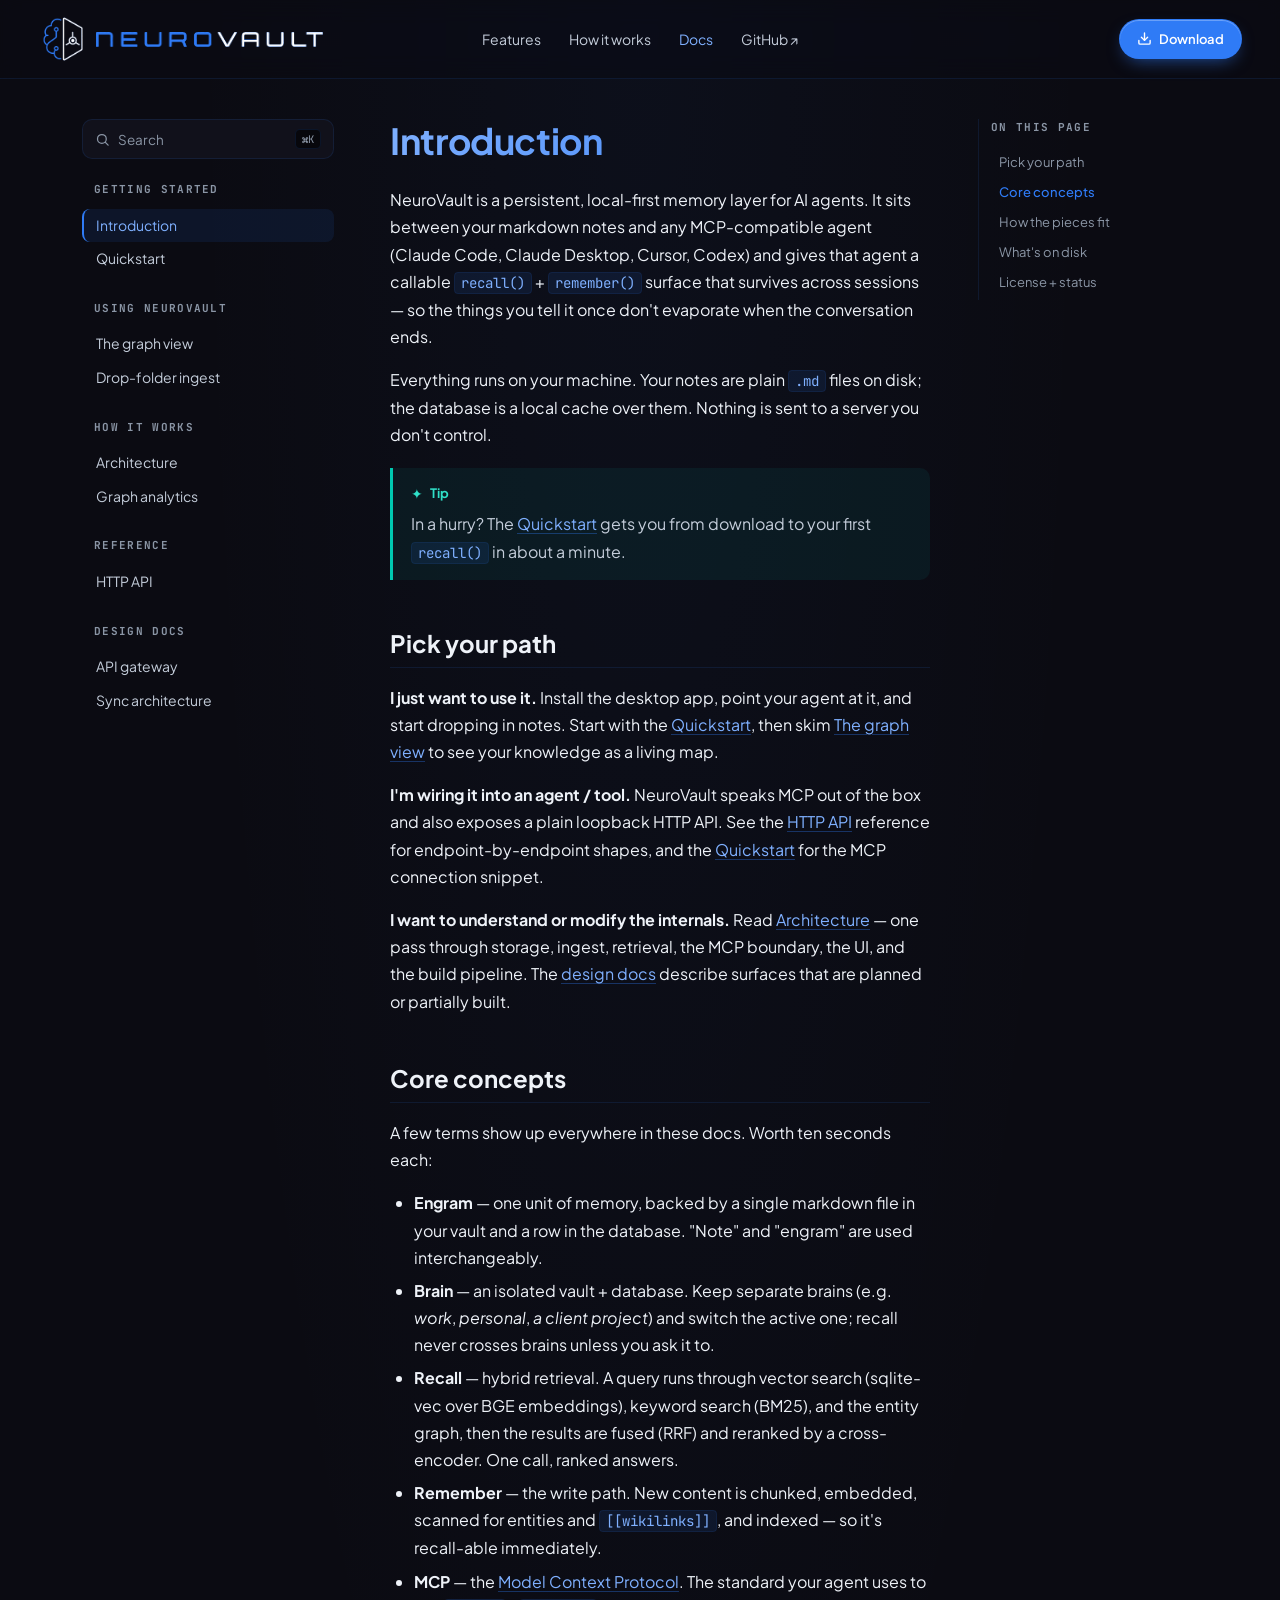
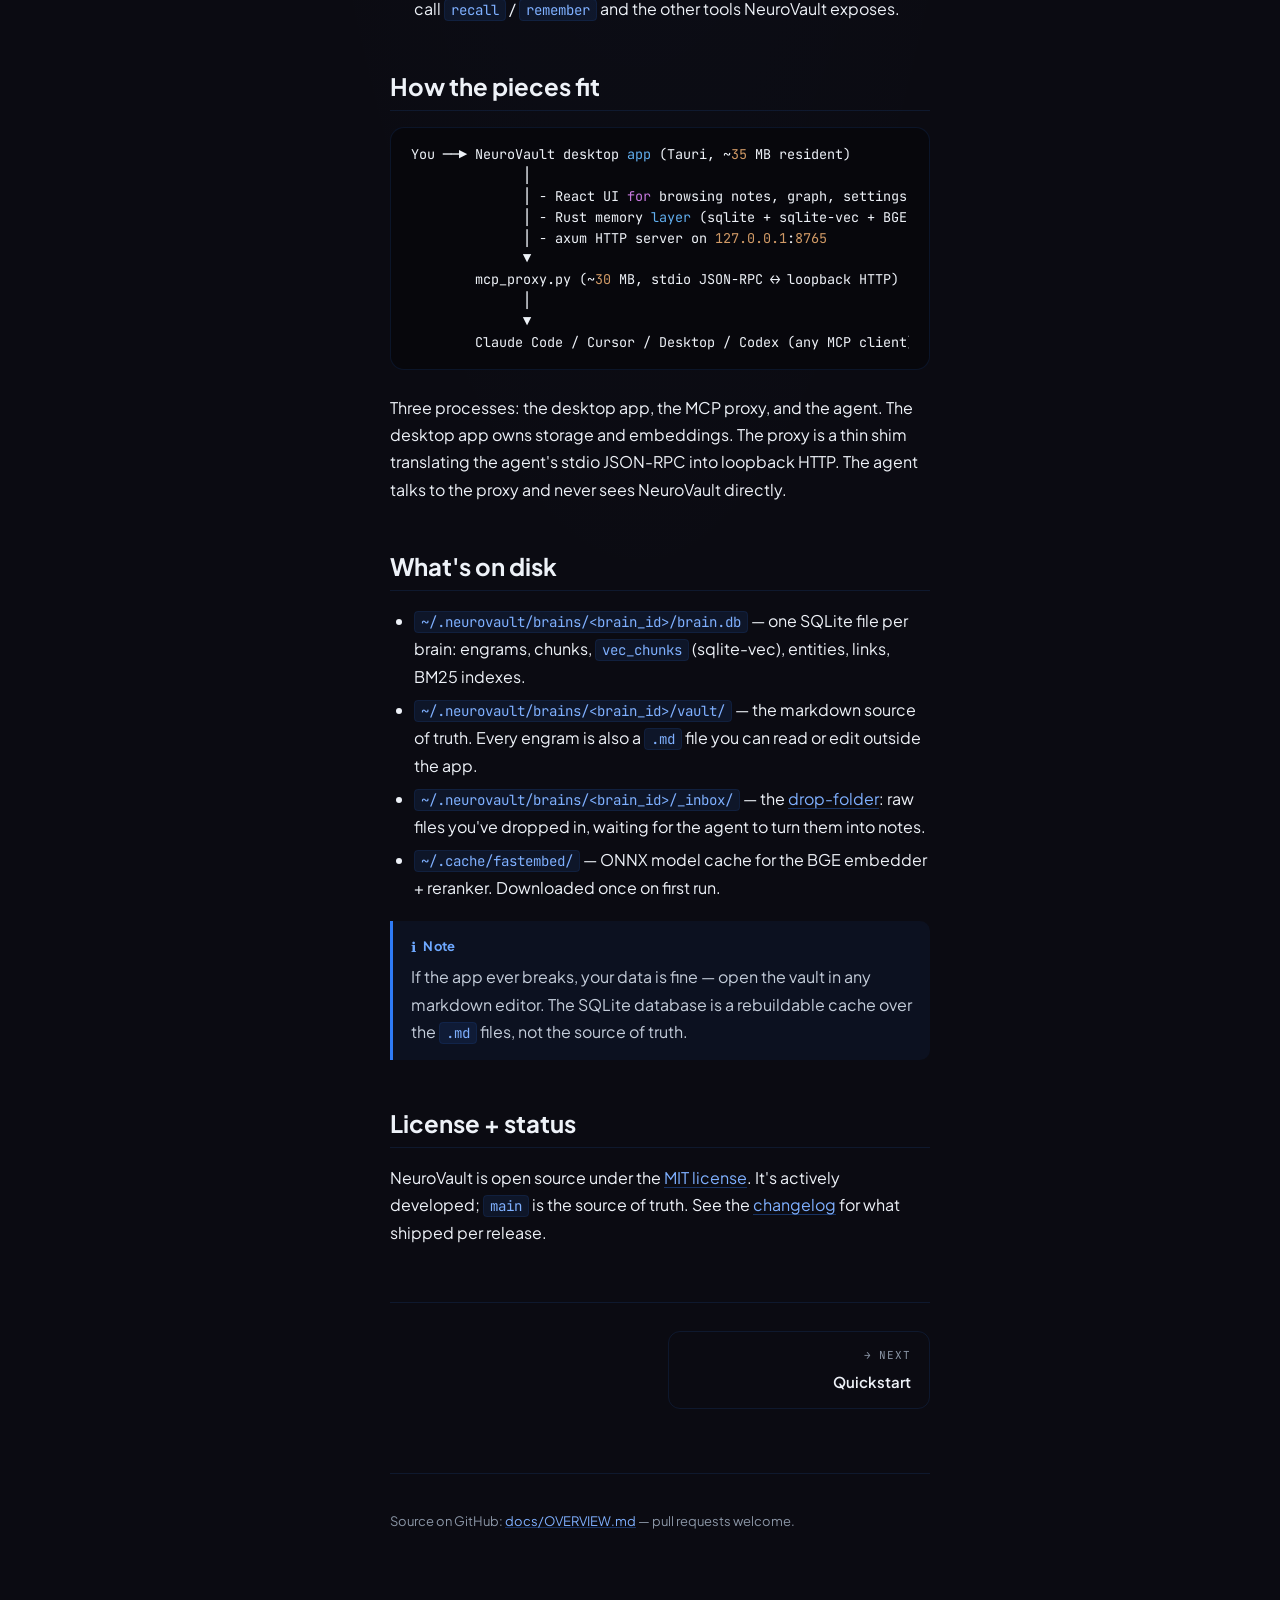
==== docs/index.html @ 2c5b9c31 "Initial commit: NeuroVault website (landing page + docs) Static site extracted from the main NeuroVa" ====
<!DOCTYPE html>
<html lang="en">
<head>
<meta charset="UTF-8" />
<meta name="viewport" content="width=device-width, initial-scale=1.0" />
<title>Docs — NeuroVault</title>
<meta name="description" content="Documentation for NeuroVault — local-first AI memory layer. Architecture, HTTP API, and design docs." />
<meta name="theme-color" content="#0b0b12" />

<link rel="icon" type="image/png" href="../assets/favicon.png" />
<link rel="preconnect" href="https://fonts.googleapis.com" />
<link rel="preconnect" href="https://fonts.gstatic.com" crossorigin />
<link href="https://fonts.googleapis.com/css2?family=JetBrains+Mono:wght@400;500;700&family=Plus+Jakarta+Sans:wght@400;500;600;700;800&family=Space+Grotesk:wght@500;600;700&display=swap" rel="stylesheet" />
<link rel="stylesheet" href="../styles.css" />
<link rel="stylesheet" href="./docs.css" />
<link rel="stylesheet" href="./lib/highlight-atom-dark.css" />

<!-- Apply stored theme before paint (avoids peach → blue flash on reload).
     Same script as the landing page so the user's choice persists across
     /index.html and /docs/. -->
<script>
  try {
    if (localStorage.getItem("nv.theme") === "blue") {
      document.documentElement.setAttribute("data-theme", "blue");
      var m = document.querySelector('meta[name="theme-color"]');
      if (m) m.setAttribute("content", "#0a1628");
    }
  } catch (e) {}
</script>
</head>

<body class="docs-body">

<!-- Same nav as the landing page so the brand reads continuously.
     The "Docs" link is marked active. -->
<header class="nav">
  <a href="../index.html#top" class="nav-logo" aria-label="NeuroVault home">
    <img class="nav-logo-icon" src="../assets/mark-dark.png" width="32" height="32" alt="" />
    <img class="nav-logo-word" src="../assets/wordmark-dark.png" alt="NeuroVault" />
  </a>
  <nav class="nav-links">
    <a href="../index.html#features">Features</a>
    <a href="../index.html#how">How it works</a>
    <a href="./" class="nav-link-active">Docs</a>
    <a href="https://github.com/sirdath/NeuroVault" target="_blank" rel="noopener">GitHub ↗</a>
  </nav>
  <a href="../index.html#download" class="nav-cta"><svg class="nav-cta-ic" viewBox="0 0 24 24" fill="none" stroke="currentColor" stroke-width="2.2" stroke-linecap="round" stroke-linejoin="round"><path d="M21 15v4a2 2 0 0 1-2 2H5a2 2 0 0 1-2-2v-4"/><polyline points="7 10 12 15 17 10"/><line x1="12" y1="15" x2="12" y2="3"/></svg>Download</a>
</header>

<!-- Mobile sidebar toggle. On desktop the sidebar is always visible;
     on narrow screens it slides in/out. -->
<button id="sidebar-toggle" class="sidebar-toggle" type="button"
        aria-label="Open table of contents" aria-controls="docs-sidebar">
  <svg width="20" height="20" viewBox="0 0 24 24" fill="none"
       stroke="currentColor" stroke-width="2" stroke-linecap="round" stroke-linejoin="round">
    <line x1="3" y1="12" x2="21" y2="12"/>
    <line x1="3" y1="6" x2="21" y2="6"/>
    <line x1="3" y1="18" x2="21" y2="18"/>
  </svg>
  <span>Table of contents</span>
</button>

<main class="docs-layout">

  <!-- Sidebar: data-driven from docs.js so adding a page = one line.
       The sections / items mirror the markdown files in ./content/. -->
  <aside id="docs-sidebar" class="docs-sidebar" aria-label="Documentation navigation">
    <!-- Search trigger — opens the Cmd/Ctrl+K palette. -->
    <button id="docs-search-trigger" class="docs-search-trigger" type="button" aria-label="Search docs">
      <svg width="15" height="15" viewBox="0 0 24 24" fill="none" stroke="currentColor"
           stroke-width="2" stroke-linecap="round" stroke-linejoin="round">
        <circle cx="11" cy="11" r="7"/><line x1="21" y1="21" x2="16.65" y2="16.65"/>
      </svg>
      <span>Search</span>
      <kbd class="docs-search-trigger-kbd">⌘K</kbd>
    </button>
    <nav class="docs-nav">
      <!-- docs.js populates this -->
    </nav>
  </aside>

  <!-- Content pane: rendered markdown lands in #docs-content. The
       hash-fragment from the URL picks which markdown file loads. -->
  <article class="docs-content-wrap">
    <div id="docs-content" class="docs-content">
      <!-- Initial state — replaced by rendered markdown once docs.js runs.
           Visible only briefly before the first fetch resolves. -->
      <p class="docs-loading">Loading documentation…</p>
    </div>

    <!-- Per-page footer with edit link + last-modified note.
         Populated by docs.js per page. -->
    <footer class="docs-page-footer">
      <p>
        Source on GitHub:
        <a id="docs-edit-link" href="https://github.com/sirdath/NeuroVault/tree/main/docs"
           target="_blank" rel="noopener">
          docs/
        </a>
        — pull requests welcome.
      </p>
    </footer>
  </article>

  <!-- On-page TOC: built from the H2/H3 headings of the rendered page.
       Sticky on desktop so it follows the scroll. -->
  <aside class="docs-on-page-toc" aria-label="On-page table of contents">
    <p class="docs-on-page-toc-label">On this page</p>
    <ul id="docs-on-page-toc-list"></ul>
  </aside>

</main>

<!-- Vendored libraries — no CDN calls at runtime so docs work offline.
     marked: ~35 KB, MIT, https://github.com/markedjs/marked
     highlight.js: ~120 KB, BSD-3, https://github.com/highlightjs/highlight.js -->
<script src="./lib/marked.min.js"></script>
<script src="./lib/highlight.min.js"></script>
<script src="./docs.js"></script>

<!-- Reuse the landing-page theme toggle so light/dark/blue state stays
     consistent between /index.html and /docs/. -->
<script src="../script.js"></script>

</body>
</html>
---- styles.css ----
/* ============================================================
   NeuroVault landing page
   Palette + type borrow from the app's brand:
     bg           #0b0b12     deep navy
     surface      #11111b     panel
     peach        #2F7BF6     primary accent
     peach-soft   #7FB0FF     secondary accent
   Type: JetBrains Mono for the logo and code, Inter for prose.
   Techniques pulled from ../frontendmaxxing/: aurora blobs,
   glassmorphic feature cards, scroll-triggered reveal, grain.
   ============================================================ */

:root {
  --bg:           #0b0b12;
  --bg-deep:      #07070c;
  --surface:      #11111b;
  --surface-2:    #15151f;
  --border:       rgba(47, 123, 246, 0.12);
  --border-hot:   rgba(47, 123, 246, 0.45);
  --text:         #eef2f8;
  --text-muted:   #c4cdda;
  --text-dim:     #8b96a6;

  --peach:        #2F7BF6;
  --peach-soft:   #7FB0FF;
  --peach-glow:   rgba(47, 123, 246, 0.35);

  --radius:       14px;
  --radius-lg:    22px;
  --maxw:         1180px;

  --mono: "JetBrains Mono", "SF Mono", ui-monospace, monospace;
  --sans: "Inter", system-ui, -apple-system, Segoe UI, Roboto, sans-serif;
}

/* ============================================================
   Blue theme — matches the app icon (navy bg + cyan accents)
   Toggle via [data-theme="blue"] on <html>. Keeps the existing
   --peach variable names so no component CSS has to change;
   only the color values swap under the hood.
   ============================================================ */
[data-theme="blue"] {
  --bg:           #0a1628;
  --bg-deep:      #060e1b;
  --surface:      #0f1d35;
  --surface-2:    #132544;
  --border:       rgba(168, 229, 240, 0.12);
  --border-hot:   rgba(77, 212, 232, 0.45);
  --text:         #f0f7fa;
  --text-muted:   #b8c8d8;
  --text-dim:     #7a90ad;

  --peach:        #4dd4e8;   /* bright cyan, matches neural-network nodes */
  --peach-soft:   #a8e5f0;   /* pale cyan for highlights */
  --peach-glow:   rgba(77, 212, 232, 0.38);
}

*, *::before, *::after { box-sizing: border-box; }

html { scroll-behavior: smooth; }

body {
  margin: 0;
  font-family: var(--sans);
  background: var(--bg);
  color: var(--text);
  /* Bumped from 16px / 1.55 for legibility; the hero / pitch / privacy
     sections still set their own larger sizes where appropriate. */
  font-size: 17px;
  line-height: 1.6;
  -webkit-font-smoothing: antialiased;
  -moz-osx-font-smoothing: grayscale;
  overflow-x: hidden;
}

a { color: inherit; text-decoration: none; }
code { font-family: var(--mono); font-size: 0.9em;
  background: rgba(47, 123, 246, 0.08);
  padding: 1px 6px;
  border-radius: 4px;
  color: var(--peach-soft);
}

.gradient-text {
  background: linear-gradient(135deg, var(--peach-soft) 0%, var(--peach) 100%);
  -webkit-background-clip: text;
          background-clip: text;
  -webkit-text-fill-color: transparent;
  color: transparent;
}

/* ============================================================
   Scroll progress bar
   ============================================================ */
.scroll-progress {
  position: fixed;
  top: 0; left: 0;
  height: 2px;
  width: 0%;
  background: linear-gradient(to right, var(--peach), var(--peach-soft));
  z-index: 1000;
  transition: width 60ms linear;
  display: none; /* hidden by default (desktop) */
}
/* Show the scroll progress bar only on mobile */
@media (max-width: 720px) {
  .scroll-progress { display: block; }
}

/* ============================================================
   Nav
   ============================================================ */
.nav {
  position: sticky;
  top: 0;
  z-index: 50;
  display: flex;
  align-items: center;
  justify-content: space-between;
  gap: 12px;
  padding: 14px clamp(16px, 3vw, 40px);
  backdrop-filter: blur(12px) saturate(160%);
  -webkit-backdrop-filter: blur(12px) saturate(160%);
  background: rgba(11, 11, 18, 0.55);
  border-bottom: 1px solid var(--border);
  transition: background 0.25s ease, border-color 0.25s ease;
}
[data-theme="blue"] .nav {
  background: rgba(10, 22, 40, 0.62);
}
.nav-logo {
  display: inline-flex;
  align-items: center;
  gap: 10px;
  font-family: var(--mono);
  font-weight: 700;
  letter-spacing: 0.02em;
}
.nav-logo-icon {
  width: 32px;
  height: 32px;
  border-radius: 7px;
  box-shadow: 0 4px 14px -4px var(--peach-glow);
  display: block;
  flex-shrink: 0;
  transition: transform 0.25s ease, box-shadow 0.25s ease;
}
.nav-logo:hover .nav-logo-icon {
  transform: scale(1.05);
  box-shadow: 0 6px 18px -4px var(--peach-glow);
}
.nav-logo-mark {
  color: var(--peach);
  font-size: 1.2em;
}

/* ───── Theme toggle ───── */
.theme-toggle {
  display: inline-flex;
  align-items: center;
  justify-content: center;
  width: 36px;
  height: 36px;
  padding: 0;
  margin-left: auto;
  background: transparent;
  border: 1px solid var(--border);
  border-radius: 10px;
  color: var(--text-muted);
  cursor: pointer;
  transition: border-color 0.2s, color 0.2s, background 0.2s;
}
.theme-toggle:hover {
  border-color: var(--border-hot);
  color: var(--peach);
  background: rgba(255, 255, 255, 0.02);
}
.theme-icon {
  width: 18px;
  height: 18px;
}
/* Show sun in blue mode (click → switch to peach), moon in peach mode */
.theme-icon-sun { display: none; }
.theme-icon-moon { display: block; }
[data-theme="blue"] .theme-icon-sun { display: block; }
[data-theme="blue"] .theme-icon-moon { display: none; }
@media (max-width: 720px) {
  .theme-toggle { width: 32px; height: 32px; }
  .theme-icon { width: 16px; height: 16px; }
}
.nav-links {
  display: flex;
  gap: clamp(14px, 2.5vw, 28px);
  font-size: 14px;
  color: var(--text-muted);
}
.nav-links a {
  transition: color .15s ease;
}
.nav-links a:hover { color: var(--peach-soft); }
.nav-cta {
  font-family: var(--sans);
  font-size: 13px;
  font-weight: 600;
  padding: 8px 14px;
  border-radius: 8px;
  background: linear-gradient(135deg, var(--peach) 0%, #c3624a 100%);
  color: #1a0b06;
  border: 1px solid rgba(47, 123, 246, 0.3);
  transition: transform .15s ease, box-shadow .2s ease;
}
.nav-cta:hover {
  transform: translateY(-1px);
  box-shadow: 0 6px 20px -6px var(--peach-glow);
}
@media (max-width: 720px) {
  .nav-links { display: none; }
}

/* ============================================================
   Hero
   ============================================================ */
.hero {
  position: relative;
  min-height: calc(100vh - 60px);
  padding: clamp(60px, 9vh, 120px) clamp(16px, 4vw, 40px) 80px;
  overflow: hidden;
  isolation: isolate;
}
.hero-inner {
  position: relative;
  z-index: 3;
  max-width: var(--maxw);
  margin: 0 auto;
  text-align: center;
}

/* Aurora blobs */
.aurora {
  position: absolute; inset: 0; z-index: 0;
  pointer-events: none;
}
.aurora-blob {
  position: absolute;
  border-radius: 50%;
  filter: blur(90px);
  opacity: 0.45;
  animation: aurora-drift 14s ease-in-out infinite alternate;
}
.aurora-blob-1 {
  top: -10%; left: -5%;
  width: 520px; height: 520px;
  background: radial-gradient(circle, #2F7BF6 0%, transparent 60%);
  animation-delay: 0s;
}
.aurora-blob-2 {
  top: 15%; right: -8%;
  width: 580px; height: 580px;
  background: radial-gradient(circle, #7FB0FF 0%, transparent 55%);
  animation-delay: -4s;
}
.aurora-blob-3 {
  bottom: -15%; left: 30%;
  width: 640px; height: 640px;
  background: radial-gradient(circle, #a0472a 0%, transparent 55%);
  animation-delay: -8s;
  opacity: 0.32;
}
@keyframes aurora-drift {
  0%   { transform: translate(0, 0) scale(1); }
  50%  { transform: translate(40px, -30px) scale(1.1); }
  100% { transform: translate(-30px, 20px) scale(0.95); }
}

/* Grid overlay */
.grid-overlay {
  position: absolute; inset: 0; z-index: 1;
  pointer-events: none;
  background-image:
    linear-gradient(rgba(47, 123, 246, 0.035) 1px, transparent 1px),
    linear-gradient(90deg, rgba(47, 123, 246, 0.035) 1px, transparent 1px);
  background-size: 60px 60px;
  mask-image: radial-gradient(ellipse at 50% 40%, #000 40%, transparent 85%);
  -webkit-mask-image: radial-gradient(ellipse at 50% 40%, #000 40%, transparent 85%);
}

.hero-chip {
  display: inline-flex;
  align-items: center;
  gap: 8px;
  padding: 6px 14px;
  border-radius: 100px;
  background: rgba(47, 123, 246, 0.06);
  border: 1px solid var(--border);
  font-family: var(--mono);
  font-size: 12px;
  color: var(--text-muted);
  letter-spacing: 0.02em;
}
.hero-chip-dot {
  width: 6px; height: 6px;
  border-radius: 50%;
  background: var(--peach);
  box-shadow: 0 0 8px var(--peach-glow);
  animation: pulse 2s ease-in-out infinite;
}
@keyframes pulse {
  0%, 100% { opacity: 1; }
  50% { opacity: 0.4; }
}

.hero-logo {
  width: min(100%, 820px);
  max-width: 100%;
  margin: 28px auto 20px;
  display: block;
  filter: drop-shadow(0 20px 60px var(--peach-glow));
}

.hero-tagline {
  font-size: clamp(22px, 3.4vw, 36px);
  font-weight: 700;
  line-height: 1.25;
  margin: 0 auto;
  max-width: 780px;
  letter-spacing: -0.02em;
}
.hero-tagline-accent {
  display: block;
  color: var(--peach-soft);
}

.hero-sub {
  margin: 18px auto 36px;
  max-width: 640px;
  font-size: 18px;
  line-height: 1.65;
  color: var(--text-muted);
}

/* Hero CTAs */
.hero-ctas {
  display: flex;
  flex-wrap: wrap;
  justify-content: center;
  gap: 14px;
  margin-top: 12px;
}
.btn {
  position: relative;
  display: inline-flex;
  flex-direction: column;
  align-items: center;
  gap: 2px;
  padding: 14px 26px;
  border-radius: 12px;
  font-size: 15px;
  font-weight: 600;
  letter-spacing: 0.01em;
  transition: transform .15s ease, box-shadow .2s ease, background .2s ease, border-color .2s ease;
  cursor: pointer;
  border: 1px solid transparent;
}
.btn-icon {
  position: absolute;
  left: 18px;
  top: 50%;
  transform: translateY(-50%);
  width: 18px; height: 18px;
}
.btn { padding-left: 52px; padding-right: 26px; }
.btn-sub {
  font-size: 11px;
  font-weight: 500;
  opacity: 0.75;
  font-family: var(--mono);
}
/* The primary download (Windows today, OS-detected at runtime) gets a
   warm / branded treatment that's deliberately distinct from the cool
   glass Mac button: a multi-stop peach aurora that slowly drifts across
   the surface, a gentle glow pulse, and a vertical light-pass on hover
   (perpendicular to the Mac sheen so they read as siblings, not twins). */
.btn-primary {
  position: relative;
  overflow: hidden;
  isolation: isolate;
  background: linear-gradient(120deg,
    var(--peach) 0%,
    var(--peach-soft) 28%,
    var(--peach) 52%,
    #c3624a 78%,
    var(--peach) 100%);
  background-size: 220% 220%;
  color: #1a0b06;
  border-color: rgba(47, 123, 246, 0.42);
  box-shadow:
    0 10px 30px -10px var(--peach-glow),
    inset 0 1px 0 rgba(255, 255, 255, 0.20),
    inset 0 0 0 1px rgba(255, 255, 255, 0.04);
  animation: nv-aurora-pan 9s ease-in-out infinite,
             nv-aurora-pulse 5s ease-in-out infinite;
}
/* Keep content above the sheen (::before, z-index 0) without disturbing
   the icon's `position: absolute` from the .btn-icon base class. */
.btn-primary > span { position: relative; z-index: 1; }
.btn-primary > .btn-icon { z-index: 1; }
.btn-primary::before {
  content: "";
  position: absolute;
  inset: 0;
  background: linear-gradient(180deg,
    transparent 0%,
    rgba(255, 255, 255, 0.22) 48%,
    rgba(255, 255, 255, 0.28) 50%,
    rgba(255, 255, 255, 0.22) 52%,
    transparent 100%);
  transform: translateY(-130%);
  transition: transform 0.8s cubic-bezier(.2,.7,.3,1);
  pointer-events: none;
  z-index: 0;
}
.btn-primary:hover {
  transform: translateY(-2px);
  border-color: rgba(255, 215, 190, 0.6);
  box-shadow:
    0 16px 44px -10px var(--peach-glow),
    0 0 0 1px rgba(47, 123, 246, 0.35),
    inset 0 1px 0 rgba(255, 255, 255, 0.30),
    inset 0 0 0 1px rgba(255, 255, 255, 0.08);
  animation-duration: 4s, 2.4s;
}
.btn-primary:hover::before { transform: translateY(130%); }
.btn-primary:focus-visible {
  outline: 2px solid var(--peach-soft);
  outline-offset: 3px;
}
@keyframes nv-aurora-pan {
  0%   { background-position: 0% 50%; }
  50%  { background-position: 100% 50%; }
  100% { background-position: 0% 50%; }
}
@keyframes nv-aurora-pulse {
  0%, 100% {
    box-shadow:
      0 10px 30px -10px var(--peach-glow),
      inset 0 1px 0 rgba(255, 255, 255, 0.20),
      inset 0 0 0 1px rgba(255, 255, 255, 0.04);
  }
  50% {
    box-shadow:
      0 12px 36px -10px var(--peach-glow),
      0 0 0 1px rgba(47, 123, 246, 0.18),
      inset 0 1px 0 rgba(255, 255, 255, 0.26),
      inset 0 0 0 1px rgba(255, 255, 255, 0.07);
  }
}
@media (prefers-reduced-motion: reduce) {
  .btn-primary {
    animation: none;
    background-position: 0% 50%;
  }
  .btn-primary::before { transition: none; }
}
.btn-secondary {
  background: rgba(47, 123, 246, 0.05);
  color: var(--text);
  border-color: var(--border);
  backdrop-filter: blur(10px);
}
.btn-secondary:hover {
  background: rgba(47, 123, 246, 0.1);
  border-color: var(--border-hot);
  transform: translateY(-2px);
}

/* Glass macOS download button. Frosted-glass surface, subtle inner
   highlight, animated sheen on hover. The sheen is a separate child
   element so we can clip it with overflow:hidden without breaking
   the icon's absolute positioning. */
.btn-mac {
  position: relative;
  overflow: hidden;
  isolation: isolate;
  color: var(--text);
  background:
    linear-gradient(135deg,
      rgba(255, 255, 255, 0.10) 0%,
      rgba(255, 255, 255, 0.04) 60%,
      rgba(47, 123, 246, 0.06) 100%);
  border-color: rgba(255, 255, 255, 0.18);
  backdrop-filter: blur(20px) saturate(160%);
  -webkit-backdrop-filter: blur(20px) saturate(160%);
  box-shadow:
    0 8px 28px rgba(0, 0, 0, 0.28),
    0 2px 8px rgba(47, 123, 246, 0.10),
    inset 0 1px 0 rgba(255, 255, 255, 0.30),
    inset 0 -1px 0 rgba(0, 0, 0, 0.20);
}
[data-theme="blue"] .btn-mac {
  background:
    linear-gradient(135deg,
      rgba(255, 255, 255, 0.10) 0%,
      rgba(255, 255, 255, 0.04) 60%,
      rgba(77, 212, 232, 0.08) 100%);
  box-shadow:
    0 8px 28px rgba(0, 0, 0, 0.32),
    0 2px 8px rgba(77, 212, 232, 0.12),
    inset 0 1px 0 rgba(255, 255, 255, 0.30),
    inset 0 -1px 0 rgba(0, 0, 0, 0.20);
}
.btn-mac .btn-mac-sheen {
  position: absolute;
  inset: 0;
  z-index: -1;
  background: linear-gradient(115deg,
    transparent 30%,
    rgba(255, 255, 255, 0.18) 50%,
    transparent 70%);
  transform: translateX(-130%);
  transition: transform 0.9s cubic-bezier(.2,.7,.3,1);
  pointer-events: none;
}
.btn-mac:hover .btn-mac-sheen { transform: translateX(130%); }
.btn-mac:hover {
  transform: translateY(-2px);
  border-color: rgba(255, 255, 255, 0.32);
  box-shadow:
    0 14px 38px rgba(0, 0, 0, 0.34),
    0 4px 14px var(--peach-glow),
    inset 0 1px 0 rgba(255, 255, 255, 0.42),
    inset 0 -1px 0 rgba(0, 0, 0, 0.20);
}
.btn-mac:focus-visible {
  outline: 2px solid var(--peach-soft);
  outline-offset: 3px;
}
.btn-icon-apple { color: var(--text); }
@media (prefers-reduced-motion: reduce) {
  .btn-mac .btn-mac-sheen { transition: none; }
}

.hero-alt {
  margin-top: 22px;
  display: flex;
  flex-wrap: wrap;
  align-items: center;
  justify-content: center;
  gap: 14px;
  font-family: var(--mono);
  font-size: 12px;
}
.hero-alt-label { color: var(--text-dim); }
.hero-alt-link {
  color: var(--text-muted);
  padding: 4px 10px;
  border-radius: 6px;
  border: 1px solid var(--border);
  transition: color .15s, border-color .15s;
}
.hero-alt-link:hover:not(.is-disabled) {
  color: var(--peach-soft);
  border-color: var(--border-hot);
}
.hero-alt-link.is-disabled {
  opacity: 0.45;
  cursor: not-allowed;
}

/* Stats */
.hero-stats {
  margin-top: 72px;
  display: grid;
  grid-template-columns: repeat(4, 1fr);
  gap: 18px;
  max-width: 880px;
  margin-inline: auto;
}
@media (max-width: 720px) {
  .hero-stats { grid-template-columns: repeat(2, 1fr); }
}
.stat {
  padding: 20px 16px;
  background: rgba(255, 255, 255, 0.02);
  border: 1px solid var(--border);
  border-radius: var(--radius);
  backdrop-filter: blur(10px);
}
.stat-num {
  font-family: var(--mono);
  font-size: clamp(28px, 4vw, 38px);
  font-weight: 700;
  color: var(--peach-soft);
  line-height: 1;
}
.stat-unit {
  font-size: 0.55em;
  color: var(--peach);
  margin-left: 2px;
}
.stat-label {
  margin-top: 6px;
  font-size: 12px;
  color: var(--text-dim);
  line-height: 1.4;
}

/* ============================================================
   Section primitives
   ============================================================ */
.section-head {
  max-width: 820px;
  margin: 0 auto 48px;
  text-align: center;
}
.section-kicker {
  display: inline-block;
  font-family: var(--mono);
  font-size: 11px;
  letter-spacing: 0.22em;
  color: var(--peach);
  padding: 4px 10px;
  border: 1px solid var(--border-hot);
  border-radius: 4px;
  margin-bottom: 18px;
}
.section-title {
  font-size: clamp(26px, 3.6vw, 40px);
  line-height: 1.2;
  letter-spacing: -0.02em;
  margin: 0;
  font-weight: 700;
}

/* Reveal on scroll */
.reveal {
  opacity: 0;
  transform: translateY(24px);
  transition: opacity .7s ease, transform .7s ease;
}
.reveal.is-in {
  opacity: 1;
  transform: translateY(0);
}

/* ============================================================
   Pitch
   ============================================================ */
.pitch {
  padding: clamp(60px, 10vh, 110px) clamp(16px, 4vw, 40px);
  border-top: 1px solid var(--border);
  border-bottom: 1px solid var(--border);
  background:
    radial-gradient(ellipse at 50% 0%, rgba(47, 123, 246, 0.08), transparent 70%),
    var(--bg-deep);
}
.pitch-inner {
  max-width: var(--maxw);
  margin: 0 auto;
  text-align: center;
}
.pitch-title {
  font-size: clamp(22px, 3vw, 34px);
  font-weight: 700;
  line-height: 1.35;
  letter-spacing: -0.015em;
  margin: 0 0 18px;
}
.pitch-body {
  max-width: 640px;
  margin: 0 auto;
  color: var(--text-muted);
  font-size: 18px;
  line-height: 1.65;
}

/* ============================================================
   Features
   ============================================================ */
/* ============================================================
   ASCII marquee — news-ticker strip
   Thin horizontal band that scrolls continuously. Sits between hero
   and features to give the page a "living" pulse.
   ============================================================ */
.marquee {
  overflow: hidden;
  width: 100%;
  padding: 14px 0;
  border-top: 1px solid var(--border);
  border-bottom: 1px solid var(--border);
  background:
    linear-gradient(90deg,
      var(--bg) 0%,
      rgba(47, 123, 246, 0.04) 50%,
      var(--bg) 100%);
  position: relative;
  mask-image: linear-gradient(90deg, transparent 0, #000 6%, #000 94%, transparent 100%);
  -webkit-mask-image: linear-gradient(90deg, transparent 0, #000 6%, #000 94%, transparent 100%);
}
.marquee-track {
  display: inline-flex;
  white-space: nowrap;
  animation: marquee-scroll 55s linear infinite;
  will-change: transform;
}
.marquee-group {
  display: inline-flex;
  align-items: center;
  gap: 18px;
  padding-right: 18px;
  font-family: var(--mono);
  font-size: 13px;
  color: var(--peach);
  letter-spacing: 0.02em;
  text-shadow: 0 0 8px rgba(47, 123, 246, 0.25);
}
.marquee-group > span {
  flex-shrink: 0;
}
.marquee-group .sep {
  color: var(--peach-soft);
  opacity: 0.55;
  font-size: 12px;
}
/* Pause on hover so users can read items */
.marquee:hover .marquee-track {
  animation-play-state: paused;
}
/* Respect reduced-motion */
@media (prefers-reduced-motion: reduce) {
  .marquee-track { animation: none; }
}
[data-theme="blue"] .marquee-group {
  text-shadow: 0 0 8px rgba(77, 212, 232, 0.25);
}
[data-theme="blue"] .marquee {
  background:
    linear-gradient(90deg,
      var(--bg) 0%,
      rgba(77, 212, 232, 0.04) 50%,
      var(--bg) 100%);
}
@keyframes marquee-scroll {
  from { transform: translateX(0); }
  to   { transform: translateX(-50%); }
}

.features {
  padding: clamp(48px, 7vh, 80px) clamp(16px, 4vw, 40px);
}

/* ASCII brain animation disabled — assets still in website/assets/ and
   the Remotion source + asciify.py pipeline in demo-video/ if we want
   to bring it back later. See commit df0800a for the split-layout
   variant. */
@media (prefers-reduced-motion: reduce) {
  .features-brain img { /* browsers freeze GIF animation — nothing to disable in CSS, but keep the rule explicit */ }
}
.feature-grid {
  display: grid;
  grid-template-columns: repeat(4, 1fr);
  gap: 14px;
  max-width: var(--maxw);
  margin: 0 auto;
}
@media (max-width: 900px) {
  .feature-grid { grid-template-columns: repeat(2, 1fr); }
}
@media (max-width: 520px) {
  .feature-grid { grid-template-columns: 1fr; }
}
.feature {
  position: relative;
  padding: 20px 20px;
  background: linear-gradient(
    150deg,
    rgba(47, 123, 246, 0.04) 0%,
    rgba(255, 255, 255, 0.015) 100%
  );
  border: 1px solid var(--border);
  border-radius: var(--radius);
  backdrop-filter: blur(12px);
  overflow: hidden;
  transition: border-color .25s ease, transform .25s ease;
}

/* Mouse-follow spotlight on every card (borrowed from frontendmaxxing
   spotlight-reveal pattern). Peach glow that tracks the cursor. */
.feature::after {
  content: "";
  position: absolute;
  inset: 0;
  border-radius: inherit;
  background: radial-gradient(
    260px circle at var(--mx, 50%) var(--my, 50%),
    var(--peach-glow),
    transparent 40%
  );
  opacity: 0;
  transition: opacity .3s ease;
  pointer-events: none;
  z-index: 0;
}
.feature:hover::after { opacity: 0.6; }
.feature > * { position: relative; z-index: 1; }

.feature::before {
  content: "";
  position: absolute;
  inset: -1px;
  border-radius: inherit;
  padding: 1px;
  background: linear-gradient(
    135deg,
    rgba(47, 123, 246, 0) 0%,
    rgba(47, 123, 246, 0.5) 50%,
    rgba(47, 123, 246, 0) 100%
  );
  -webkit-mask:
    linear-gradient(#000, #000) content-box,
    linear-gradient(#000, #000);
  -webkit-mask-composite: xor;
          mask-composite: exclude;
  opacity: 0;
  transition: opacity .3s ease;
  pointer-events: none;
}
.feature:hover { transform: translateY(-3px); }
.feature:hover::before { opacity: 1; }

/* Staggered reveal — each card delays in by its nth-child index when
   the section enters the viewport. Existing .reveal → .is-in flow
   keeps firing; we just augment the timing per-card. */
.feature.reveal { transition-duration: 0.7s; }
.feature.reveal:nth-child(1) { transition-delay: 0s; }
.feature.reveal:nth-child(2) { transition-delay: 0.08s; }
.feature.reveal:nth-child(3) { transition-delay: 0.16s; }
.feature.reveal:nth-child(4) { transition-delay: 0.24s; }
.feature.reveal:nth-child(5) { transition-delay: 0.32s; }
.feature.reveal:nth-child(6) { transition-delay: 0.4s; }
.feature.reveal:nth-child(7) { transition-delay: 0.48s; }
.feature.reveal:nth-child(8) { transition-delay: 0.56s; }

/* ASCII icons — replace the old SVG .feature-icon boxes.
   Each icon is rendered in a <pre> tag, monospace, peach-colored.
   Text-shadow gives a subtle glow that matches the Vault Noir vibe. */
.feature-ascii {
  font-family: var(--mono);
  font-size: 11px;
  line-height: 1.05;
  color: var(--peach);
  margin: 0 0 12px;
  white-space: pre;
  letter-spacing: 0;
  text-shadow: 0 0 10px rgba(47, 123, 246, 0.35);
  transition: transform .25s ease, text-shadow .25s ease, color .25s ease;
  user-select: none;
  min-height: 60px;
}
.feature:hover .feature-ascii {
  transform: translateY(-1px) scale(1.04);
  color: var(--peach-soft);
  text-shadow: 0 0 18px rgba(47, 123, 246, 0.55);
}
[data-theme="blue"] .feature-ascii {
  text-shadow: 0 0 10px rgba(77, 212, 232, 0.35);
}
[data-theme="blue"] .feature:hover .feature-ascii {
  text-shadow: 0 0 18px rgba(168, 229, 240, 0.55);
}
@media (max-width: 520px) {
  .feature-ascii { font-size: 10px; }
}

.feature h3 {
  margin: 0 0 6px;
  font-size: 17px;
  font-weight: 600;
  letter-spacing: -0.01em;
}
.feature p {
  margin: 0;
  font-size: 15px;
  color: var(--text-muted);
  line-height: 1.6;
}

/* ============================================================
   Screenshots
   ============================================================ */
.screens {
  padding: clamp(70px, 11vh, 120px) clamp(16px, 4vw, 40px);
  background:
    radial-gradient(ellipse at 20% 20%, rgba(47, 123, 246, 0.05), transparent 60%),
    radial-gradient(ellipse at 80% 80%, rgba(47, 123, 246, 0.05), transparent 60%),
    var(--bg-deep);
  border-top: 1px solid var(--border);
  border-bottom: 1px solid var(--border);
}
.screens-grid {
  display: grid;
  grid-template-columns: repeat(auto-fit, minmax(320px, 1fr));
  gap: 24px;
  max-width: var(--maxw);
  margin: 0 auto;
}
.screen {
  margin: 0;
  display: flex;
  flex-direction: column;
  gap: 16px;
}
.screen-frame {
  position: relative;
  border-radius: var(--radius-lg);
  padding: 10px;
  background: linear-gradient(
    135deg,
    rgba(47, 123, 246, 0.18) 0%,
    rgba(47, 123, 246, 0.08) 50%,
    transparent 100%
  );
  box-shadow:
    0 30px 80px -20px rgba(0, 0, 0, 0.5),
    0 0 0 1px var(--border);
}
.screen-frame img {
  display: block;
  width: 100%;
  height: auto;
  border-radius: calc(var(--radius-lg) - 6px);
  border: 1px solid rgba(255, 255, 255, 0.05);
}
.screen figcaption {
  font-size: 14.5px;
  color: var(--text-muted);
  line-height: 1.65;
  padding: 0 4px;
}
.screen figcaption strong { color: var(--text); }

/* ============================================================
   How it works
   ============================================================ */
.how {
  padding: clamp(70px, 11vh, 120px) clamp(16px, 4vw, 40px);
}
.how-grid {
  display: grid;
  grid-template-columns: 1fr auto 1fr auto 1fr;
  gap: 16px;
  align-items: stretch;
  max-width: var(--maxw);
  margin: 0 auto;
}
@media (max-width: 900px) {
  .how-grid {
    grid-template-columns: 1fr;
  }
  .how-arrow { display: none; }
}
.how-step {
  padding: 28px 24px;
  background: rgba(255, 255, 255, 0.02);
  border: 1px solid var(--border);
  border-radius: var(--radius);
  backdrop-filter: blur(10px);
  position: relative;
}
.how-num {
  font-family: var(--mono);
  font-size: 13px;
  color: var(--peach);
  letter-spacing: 0.1em;
  margin-bottom: 12px;
}
.how-step h3 {
  margin: 0 0 10px;
  font-size: 18px;
  letter-spacing: -0.01em;
}
.how-step p {
  margin: 0;
  font-size: 14.5px;
  color: var(--text-muted);
  line-height: 1.65;
}
.how-arrow {
  align-self: center;
  font-size: 20px;
  color: var(--peach);
  opacity: 0.6;
}

/* ============================================================
   Privacy
   ============================================================ */
.privacy {
  padding: clamp(70px, 11vh, 120px) clamp(16px, 4vw, 40px);
  background:
    radial-gradient(ellipse at 50% 100%, rgba(47, 123, 246, 0.1), transparent 70%),
    var(--bg-deep);
  border-top: 1px solid var(--border);
  border-bottom: 1px solid var(--border);
}
.privacy-inner {
  max-width: 780px;
  margin: 0 auto;
}
.privacy .section-kicker,
.privacy .section-title {
  text-align: left;
  display: block;
}
.privacy .section-title { margin-bottom: 30px; }
.privacy-list {
  list-style: none;
  padding: 0;
  margin: 0;
  display: grid;
  gap: 14px;
}
.privacy-list li {
  display: flex;
  gap: 14px;
  align-items: flex-start;
  padding: 16px 18px;
  background: rgba(255, 255, 255, 0.025);
  border: 1px solid var(--border);
  border-radius: var(--radius);
  font-size: 15px;
  color: var(--text-muted);
  line-height: 1.6;
}
.privacy-list strong { color: var(--text); }
.privacy-dot {
  flex-shrink: 0;
  width: 8px; height: 8px;
  border-radius: 50%;
  background: var(--peach);
  box-shadow: 0 0 10px var(--peach-glow);
  margin-top: 8px;
}

/* ============================================================
   Final CTA
   ============================================================ */
.cta {
  padding: clamp(90px, 14vh, 150px) clamp(16px, 4vw, 40px);
  position: relative;
  overflow: hidden;
  text-align: center;
}
.cta::before {
  content: "";
  position: absolute;
  inset: 0;
  background:
    radial-gradient(ellipse at 50% 50%, rgba(47, 123, 246, 0.18), transparent 65%);
  pointer-events: none;
}
.cta-inner {
  position: relative;
  max-width: 720px;
  margin: 0 auto;
}
.cta-title {
  font-size: clamp(26px, 4vw, 42px);
  line-height: 1.2;
  letter-spacing: -0.02em;
  margin: 0 0 32px;
  font-weight: 700;
}

/* ============================================================
   Footer
   ============================================================ */
.footer {
  padding: 40px clamp(16px, 4vw, 40px);
  border-top: 1px solid var(--border);
  background: var(--bg-deep);
}
.footer-inner {
  max-width: var(--maxw);
  margin: 0 auto;
  display: flex;
  flex-wrap: wrap;
  justify-content: space-between;
  align-items: center;
  gap: 20px;
  font-size: 13px;
  color: var(--text-dim);
}
.footer-brand {
  display: inline-flex;
  align-items: center;
  gap: 8px;
  font-family: var(--mono);
  color: var(--text-muted);
}
.footer-mark { color: var(--peach); }
.footer-links {
  display: flex;
  flex-wrap: wrap;
  gap: 20px;
  font-family: var(--mono);
}
.footer-links a { transition: color .15s; }
.footer-links a:hover { color: var(--peach-soft); }
.footer-copy {
  font-family: var(--mono);
  font-size: 11px;
  letter-spacing: 0.02em;
}

/* ============================================================
   Grain overlay (sits on top, below text via pointer-events:none)
   ============================================================ */
.grain-overlay {
  position: fixed;
  inset: 0;
  pointer-events: none;
  z-index: 100;
  opacity: 0.06;
  mix-blend-mode: overlay;
  filter: url(#grain-filter);
  background: #fff;
}

/* ============================================================
   Reduced motion
   ============================================================ */
@media (prefers-reduced-motion: reduce) {
  .aurora-blob { animation: none; }
  .reveal { opacity: 1; transform: none; transition: none; }
  .hero-chip-dot { animation: none; }
  html { scroll-behavior: auto; }
}

/* ============================================================
   v0.2.0 polish — bring lower sections up to the hero/features:
   hover-lift + blue glow on How steps & Screen cards, step
   numbers as blue tiles, blue arrows.
   ============================================================ */
.how-step { transition: transform .2s ease, border-color .2s ease, box-shadow .25s ease; }
.how-step:hover {
  transform: translateY(-3px);
  border-color: rgba(47, 123, 246, 0.4);
  box-shadow: 0 16px 40px -20px rgba(47, 123, 246, 0.55);
}
.how-num {
  display: inline-flex; align-items: center; justify-content: center;
  min-width: 30px; height: 30px; padding: 0 9px;
  border-radius: 9px;
  background: linear-gradient(140deg, rgba(47,123,246,.20), rgba(47,123,246,.05));
  border: 1px solid rgba(47,123,246,.30);
  color: #86b6ff; font-weight: 700; margin-bottom: 14px;
}
.how-arrow { color: #3f7df0; opacity: .8; }
.screen { transition: transform .2s ease, box-shadow .25s ease; }
.screen:hover {
  transform: translateY(-3px);
  box-shadow: 0 22px 50px -26px rgba(47, 123, 246, 0.5);
}
---- docs/docs.css ----
/* ============================================================
   NeuroVault docs page
   Reuses tokens from ../styles.css (--bg, --peach, --text, etc.)
   and only adds layout + prose styles specific to documentation.
   ============================================================ */

/* The landing page has aurora blobs and a grain overlay that don't
   suit a long-form reading view. Strip them on the docs body so the
   content stays focused; keep the gradient bg + nav identical. */
body.docs-body {
  background:
    radial-gradient(ellipse at top, rgba(47, 123, 246, 0.04) 0%, transparent 50%),
    var(--bg);
  min-height: 100vh;
}

/* Show the "Docs" link in nav with the active accent color. */
.nav-links .nav-link-active {
  color: var(--peach-soft);
}

/* ============================================================
   3-column layout: sidebar | content | on-page TOC
   ============================================================ */
.docs-layout {
  display: grid;
  grid-template-columns: 260px minmax(0, 1fr) 220px;
  gap: 48px;
  max-width: var(--maxw);
  margin: 0 auto;
  padding: 40px clamp(16px, 3vw, 32px) 80px;
  align-items: start;
}

/* ---- Sidebar (left) ---- */
.docs-sidebar {
  position: sticky;
  top: 88px; /* nav height + breathing room */
  max-height: calc(100vh - 110px);
  overflow-y: auto;
  padding-right: 8px;
}

/* Custom scrollbar so it doesn't intrude. */
.docs-sidebar::-webkit-scrollbar {
  width: 6px;
}
.docs-sidebar::-webkit-scrollbar-thumb {
  background: var(--border);
  border-radius: 3px;
}

.docs-nav-section {
  margin-bottom: 24px;
}
.docs-nav-section-title {
  font-family: var(--mono);
  font-size: 11px;
  font-weight: 700;
  letter-spacing: 0.12em;
  text-transform: uppercase;
  color: var(--text-dim);
  margin: 0 0 10px 12px;
}
.docs-nav-list {
  list-style: none;
  padding: 0;
  margin: 0;
}
.docs-nav-list a {
  display: block;
  padding: 7px 12px;
  border-radius: 8px;
  font-size: 14px;
  color: var(--text-muted);
  line-height: 1.4;
  transition: background 0.12s ease, color 0.12s ease;
  border-left: 2px solid transparent;
}
.docs-nav-list a:hover {
  background: rgba(47, 123, 246, 0.06);
  color: var(--text);
}
.docs-nav-list a.is-active {
  background: rgba(47, 123, 246, 0.10);
  color: var(--peach-soft);
  border-left-color: var(--peach);
}

/* ---- Content (middle) ---- */
.docs-content-wrap {
  min-width: 0; /* lets long <pre> blocks wrap inside the grid cell */
}
.docs-content {
  font-size: 16px;
  line-height: 1.7;
  color: var(--text);
}
.docs-loading {
  color: var(--text-dim);
  font-style: italic;
  text-align: center;
  padding: 60px 0;
}

/* Headings — keep the gradient brand accent for h1, lighter for the rest. */
.docs-content h1 {
  font-size: 36px;
  font-weight: 700;
  line-height: 1.2;
  margin: 0 0 24px;
  letter-spacing: -0.01em;
  background: linear-gradient(135deg, var(--peach-soft) 0%, var(--peach) 100%);
  -webkit-background-clip: text;
          background-clip: text;
  -webkit-text-fill-color: transparent;
  color: transparent;
}
.docs-content h2 {
  font-size: 24px;
  font-weight: 700;
  line-height: 1.3;
  margin: 48px 0 16px;
  color: var(--text);
  border-bottom: 1px solid var(--border);
  padding-bottom: 8px;
  scroll-margin-top: 88px; /* anchor link doesn't hide under sticky nav */
}
.docs-content h3 {
  font-size: 19px;
  font-weight: 600;
  line-height: 1.4;
  margin: 32px 0 12px;
  color: var(--text);
  scroll-margin-top: 88px;
}
.docs-content h4 {
  font-size: 16px;
  font-weight: 600;
  margin: 24px 0 8px;
  color: var(--text-muted);
  scroll-margin-top: 88px;
}

/* Permalink anchor that shows on heading hover. Docs.js inserts these. */
.docs-content h2 .anchor-link,
.docs-content h3 .anchor-link,
.docs-content h4 .anchor-link {
  opacity: 0;
  margin-left: 8px;
  font-weight: 400;
  color: var(--peach);
  text-decoration: none;
  transition: opacity 0.12s ease;
}
.docs-content h2:hover .anchor-link,
.docs-content h3:hover .anchor-link,
.docs-content h4:hover .anchor-link { opacity: 1; }

/* Paragraphs + lists + links */
.docs-content p { margin: 0 0 16px; }
.docs-content ul,
.docs-content ol {
  margin: 0 0 16px;
  padding-left: 24px;
}
.docs-content li { margin: 6px 0; }
.docs-content li > p { margin-bottom: 8px; } /* tighter inside list items */

.docs-content a {
  color: var(--peach-soft);
  text-decoration: underline;
  text-decoration-color: rgba(47, 123, 246, 0.35);
  text-underline-offset: 3px;
  transition: text-decoration-color 0.12s ease;
}
.docs-content a:hover {
  text-decoration-color: var(--peach);
}

/* Inline code: same as ../styles.css but slightly tighter for prose density */
.docs-content code:not(pre code) {
  font-family: var(--mono);
  font-size: 0.88em;
  background: rgba(47, 123, 246, 0.10);
  color: var(--peach-soft);
  padding: 1px 6px;
  border-radius: 4px;
  border: 1px solid rgba(47, 123, 246, 0.10);
}

/* Code blocks (highlight.js renders into <pre><code class="hljs language-x">) */
.docs-content pre {
  background: var(--bg-deep);
  border: 1px solid var(--border);
  border-radius: var(--radius);
  padding: 16px 20px;
  margin: 16px 0 24px;
  overflow-x: auto;
  font-size: 13.5px;
  line-height: 1.55;
}
.docs-content pre code.hljs {
  background: transparent;
  border: none;
  color: var(--text);
  padding: 0;
  font-size: inherit;
}

/* Blockquotes */
.docs-content blockquote {
  border-left: 3px solid var(--peach);
  padding: 4px 16px;
  margin: 16px 0 24px;
  color: var(--text-muted);
  background: rgba(47, 123, 246, 0.05);
  border-radius: 0 8px 8px 0;
}
.docs-content blockquote p:last-child { margin-bottom: 0; }

/* Tables */
.docs-content table {
  width: 100%;
  border-collapse: collapse;
  margin: 16px 0 24px;
  font-size: 14px;
}
.docs-content th,
.docs-content td {
  text-align: left;
  padding: 10px 14px;
  border-bottom: 1px solid var(--border);
}
.docs-content th {
  font-weight: 600;
  color: var(--text);
  background: var(--surface);
  border-bottom-color: var(--border-hot);
}
.docs-content td { color: var(--text-muted); }

/* Horizontal rule — used by the markdown source to separate sections.
   Make it subtle so it reads as a chapter break, not a hard divide. */
.docs-content hr {
  border: none;
  border-top: 1px solid var(--border);
  margin: 48px 0;
}

/* Per-page footer (edit link). Sits under the content. */
.docs-page-footer {
  margin-top: 64px;
  padding-top: 24px;
  border-top: 1px solid var(--border);
  font-size: 13px;
  color: var(--text-dim);
}
.docs-page-footer a {
  color: var(--peach-soft);
  text-decoration: underline;
  text-decoration-color: rgba(47, 123, 246, 0.35);
}

/* ---- On-page TOC (right) ---- */
.docs-on-page-toc {
  position: sticky;
  top: 88px;
  max-height: calc(100vh - 110px);
  overflow-y: auto;
  padding-left: 12px;
  border-left: 1px solid var(--border);
  font-size: 13px;
}
.docs-on-page-toc-label {
  font-family: var(--mono);
  font-size: 11px;
  font-weight: 700;
  letter-spacing: 0.12em;
  text-transform: uppercase;
  color: var(--text-dim);
  margin: 0 0 12px;
}
#docs-on-page-toc-list {
  list-style: none;
  padding: 0;
  margin: 0;
}
#docs-on-page-toc-list li { margin: 4px 0; }
#docs-on-page-toc-list a {
  display: block;
  padding: 4px 8px;
  border-radius: 6px;
  color: var(--text-dim);
  line-height: 1.4;
  transition: color 0.12s ease, background 0.12s ease;
}
#docs-on-page-toc-list a:hover {
  color: var(--peach-soft);
  background: rgba(47, 123, 246, 0.04);
}
#docs-on-page-toc-list a.is-active {
  color: var(--peach);
  font-weight: 500;
}
/* Indent H3 entries under their parent H2. */
#docs-on-page-toc-list .toc-h3 a { padding-left: 20px; font-size: 12.5px; }

/* ---- Mobile sidebar toggle ---- */
.sidebar-toggle {
  display: none; /* shown on narrow screens via media query */
  position: fixed;
  top: 70px;
  left: 16px;
  z-index: 40;
  padding: 8px 14px;
  background: var(--surface);
  border: 1px solid var(--border);
  border-radius: 10px;
  color: var(--text-muted);
  font-family: var(--sans);
  font-size: 13px;
  font-weight: 500;
  cursor: pointer;
  align-items: center;
  gap: 8px;
}
.sidebar-toggle:hover {
  border-color: var(--border-hot);
  color: var(--peach);
}

/* ============================================================
   Responsive layout
   ============================================================ */
@media (max-width: 1100px) {
  /* Drop the on-page TOC at this width — content + sidebar only. */
  .docs-layout {
    grid-template-columns: 240px minmax(0, 1fr);
    gap: 32px;
  }
  .docs-on-page-toc { display: none; }
}

@media (max-width: 760px) {
  /* Drop the sidebar to off-canvas; show toggle. */
  .docs-layout {
    grid-template-columns: minmax(0, 1fr);
    padding: 24px 16px 60px;
  }
  .docs-sidebar {
    position: fixed;
    top: 60px;
    left: 0;
    bottom: 0;
    width: 280px;
    max-width: 80vw;
    background: var(--surface);
    border-right: 1px solid var(--border);
    padding: 16px 8px 24px 16px;
    max-height: none;
    transform: translateX(-100%);
    transition: transform 0.22s ease;
    z-index: 45;
    box-shadow: 0 0 32px -8px rgba(0, 0, 0, 0.6);
  }
  .docs-sidebar.is-open {
    transform: translateX(0);
  }
  .sidebar-toggle { display: inline-flex; }
  .docs-content h1 { font-size: 28px; }
  .docs-content h2 { font-size: 21px; }
  .docs-content h3 { font-size: 17px; }
}

/* Backdrop dim when mobile sidebar is open */
.sidebar-backdrop {
  display: none;
  position: fixed;
  inset: 0;
  background: rgba(0, 0, 0, 0.5);
  z-index: 44;
}
.sidebar-backdrop.is-visible { display: block; }

/* ============================================================
   Callout boxes (note / tip / important / warning / caution)
   docs.js tags qualifying blockquotes with .docs-callout + a type class.
   ============================================================ */
.docs-content .docs-callout {
  border-left: 3px solid var(--peach);
  background: rgba(47, 123, 246, 0.06);
  border-radius: 0 10px 10px 0;
  padding: 14px 18px;
  margin: 20px 0 24px;
  color: var(--text-muted);
}
.docs-content .docs-callout .docs-callout-title {
  font-family: var(--sans);
  font-weight: 700;
  font-size: 13px;
  letter-spacing: 0.01em;
  margin: 0 0 6px;
  display: flex;
  align-items: center;
  gap: 7px;
}
.docs-content .docs-callout .docs-callout-title::before {
  font-size: 14px;
  line-height: 1;
}
.docs-content .docs-callout p:last-child { margin-bottom: 0; }

.docs-callout.cl-note     { border-left-color: #2f7bf6; background: rgba(47,123,246,0.06); }
.docs-callout.cl-note     .docs-callout-title { color: #6ea8ff; }
.docs-callout.cl-note     .docs-callout-title::before { content: "ℹ"; }
.docs-callout.cl-tip      { border-left-color: #00c9b1; background: rgba(0,201,177,0.07); }
.docs-callout.cl-tip      .docs-callout-title { color: #2fe0c8; }
.docs-callout.cl-tip      .docs-callout-title::before { content: "✦"; }
.docs-callout.cl-important{ border-left-color: #b592ff; background: rgba(181,146,255,0.08); }
.docs-callout.cl-important .docs-callout-title { color: #c7adff; }
.docs-callout.cl-important .docs-callout-title::before { content: "◆"; }
.docs-callout.cl-warning  { border-left-color: #f0a500; background: rgba(240,165,0,0.08); }
.docs-callout.cl-warning  .docs-callout-title { color: #ffc23d; }
.docs-callout.cl-warning  .docs-callout-title::before { content: "▲"; }
.docs-callout.cl-caution  { border-left-color: #ff5d5d; background: rgba(255,93,93,0.08); }
.docs-callout.cl-caution  .docs-callout-title { color: #ff8585; }
.docs-callout.cl-caution  .docs-callout-title::before { content: "⛔"; }

/* ============================================================
   Prev / next pager
   ============================================================ */
.docs-pager {
  display: grid;
  grid-template-columns: 1fr 1fr;
  gap: 16px;
  margin-top: 56px;
  padding-top: 28px;
  border-top: 1px solid var(--border);
}
.docs-pager a {
  display: flex;
  flex-direction: column;
  gap: 4px;
  padding: 14px 18px;
  border: 1px solid var(--border);
  border-radius: 12px;
  text-decoration: none;
  transition: border-color 0.14s ease, background 0.14s ease, transform 0.14s ease;
}
.docs-pager a:hover {
  border-color: var(--border-hot, var(--peach));
  background: rgba(47, 123, 246, 0.05);
  transform: translateY(-1px);
}
.docs-pager-next { text-align: right; }
.docs-pager-dir {
  font-family: var(--mono);
  font-size: 11px;
  letter-spacing: 0.08em;
  text-transform: uppercase;
  color: var(--text-dim);
}
.docs-pager-title { font-size: 15px; font-weight: 600; color: var(--text); }

/* ============================================================
   Search: sidebar trigger + Cmd/Ctrl+K modal
   ============================================================ */
.docs-search-trigger {
  display: flex;
  align-items: center;
  gap: 8px;
  width: 100%;
  margin-bottom: 22px;
  padding: 9px 12px;
  background: var(--surface);
  border: 1px solid var(--border);
  border-radius: 10px;
  color: var(--text-dim);
  font-family: var(--sans);
  font-size: 13.5px;
  cursor: pointer;
  transition: border-color 0.14s ease, color 0.14s ease;
}
.docs-search-trigger:hover { border-color: var(--border-hot, var(--peach)); color: var(--text-muted); }
.docs-search-trigger span { flex: 1; text-align: left; }
.docs-search-trigger-kbd,
.docs-search-hint kbd {
  font-family: var(--mono);
  font-size: 10.5px;
  padding: 2px 6px;
  border: 1px solid var(--border);
  border-radius: 5px;
  background: var(--bg-deep, rgba(0,0,0,0.2));
  color: var(--text-dim);
}

.docs-search-overlay {
  display: none;
  position: fixed;
  inset: 0;
  z-index: 80;
  background: rgba(4, 8, 18, 0.6);
  backdrop-filter: blur(3px);
  padding-top: 12vh;
  justify-content: center;
  align-items: flex-start;
}
.docs-search-overlay.is-open { display: flex; }
.docs-search-box {
  width: min(600px, 92vw);
  background: var(--surface);
  border: 1px solid var(--border-hot, var(--border));
  border-radius: 16px;
  box-shadow: 0 24px 80px -16px rgba(0, 0, 0, 0.7);
  overflow: hidden;
}
.docs-search-input {
  width: 100%;
  box-sizing: border-box;
  padding: 18px 20px;
  background: transparent;
  border: none;
  border-bottom: 1px solid var(--border);
  color: var(--text);
  font-family: var(--sans);
  font-size: 16px;
  outline: none;
}
.docs-search-input::placeholder { color: var(--text-dim); }
.docs-search-results {
  list-style: none;
  margin: 0;
  padding: 6px;
  max-height: 52vh;
  overflow-y: auto;
}
.docs-search-hit {
  display: grid;
  grid-template-columns: auto 1fr;
  grid-auto-rows: auto;
  gap: 1px 10px;
  padding: 10px 14px;
  border-radius: 10px;
  cursor: pointer;
}
.docs-search-hit.is-sel { background: rgba(47, 123, 246, 0.12); }
.docs-search-hit-page {
  grid-row: 1;
  font-family: var(--mono);
  font-size: 10.5px;
  text-transform: uppercase;
  letter-spacing: 0.06em;
  color: var(--peach-soft);
  align-self: center;
}
.docs-search-hit-section { grid-row: 1; font-size: 14.5px; font-weight: 600; color: var(--text); }
.docs-search-hit-snippet {
  grid-row: 2;
  grid-column: 2;
  font-size: 12.5px;
  color: var(--text-dim);
  line-height: 1.4;
  overflow: hidden;
  text-overflow: ellipsis;
  white-space: nowrap;
}
.docs-search-empty { padding: 18px; color: var(--text-dim); font-style: italic; text-align: center; }
.docs-search-hint {
  display: flex;
  gap: 18px;
  padding: 10px 16px;
  border-top: 1px solid var(--border);
  font-size: 11.5px;
  color: var(--text-dim);
}
.docs-search-hint span { display: inline-flex; align-items: center; gap: 5px; }

@media (max-width: 760px) {
  .docs-pager { grid-template-columns: 1fr; }
}

/* --- v0.2.0 blue rebrand: nav consistency with landing page --- */
:root{--sans:"Plus Jakarta Sans",system-ui,-apple-system,Segoe UI,Roboto,sans-serif}
.nav{display:grid;grid-template-columns:1fr auto 1fr;align-items:center}
.nav-logo{justify-self:start;gap:8px}
.nav-logo-icon{width:50px;height:50px;border-radius:0;box-shadow:none}
.nav-logo-word{height:15px;width:auto;display:block}
.nav-links{justify-self:center}
.nav-cta{justify-self:end;display:inline-flex;align-items:center;gap:7px;border-radius:999px;padding:9px 17px;font-weight:600;background:var(--peach)!important;background-image:none!important;color:#fff!important;box-shadow:0 1px 0 rgba(255,255,255,.28) inset,0 7px 18px -7px rgba(47,123,246,.65)}
.nav-cta:hover{transform:translateY(-1px)}
.nav-cta-ic{width:15px;height:15px}
---- docs/lib/highlight-atom-dark.css ----
pre code.hljs{display:block;overflow-x:auto;padding:1em}code.hljs{padding:3px 5px}.hljs{color:#abb2bf;background:#282c34}.hljs-comment,.hljs-quote{color:#5c6370;font-style:italic}.hljs-doctag,.hljs-formula,.hljs-keyword{color:#c678dd}.hljs-deletion,.hljs-name,.hljs-section,.hljs-selector-tag,.hljs-subst{color:#e06c75}.hljs-literal{color:#56b6c2}.hljs-addition,.hljs-attribute,.hljs-meta .hljs-string,.hljs-regexp,.hljs-string{color:#98c379}.hljs-attr,.hljs-number,.hljs-selector-attr,.hljs-selector-class,.hljs-selector-pseudo,.hljs-template-variable,.hljs-type,.hljs-variable{color:#d19a66}.hljs-bullet,.hljs-link,.hljs-meta,.hljs-selector-id,.hljs-symbol,.hljs-title{color:#61aeee}.hljs-built_in,.hljs-class .hljs-title,.hljs-title.class_{color:#e6c07b}.hljs-emphasis{font-style:italic}.hljs-strong{font-weight:700}.hljs-link{text-decoration:underline}
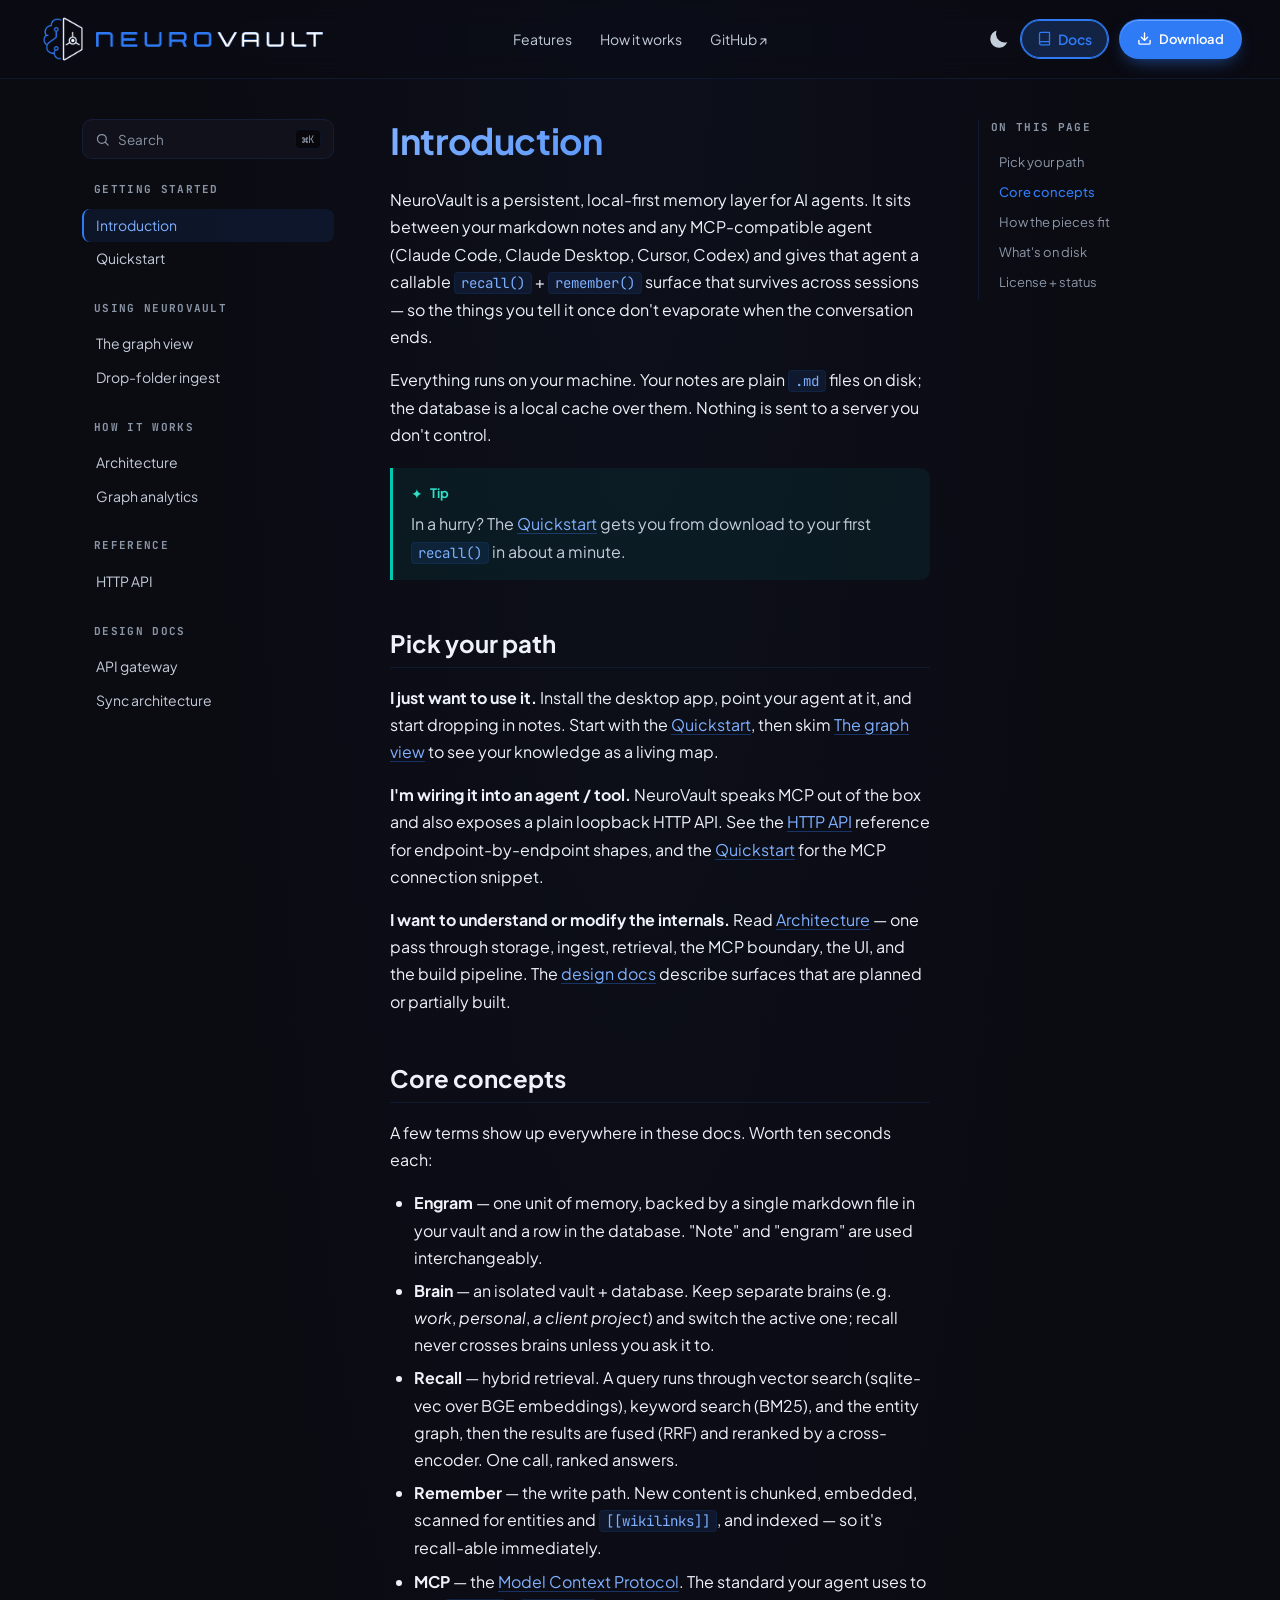
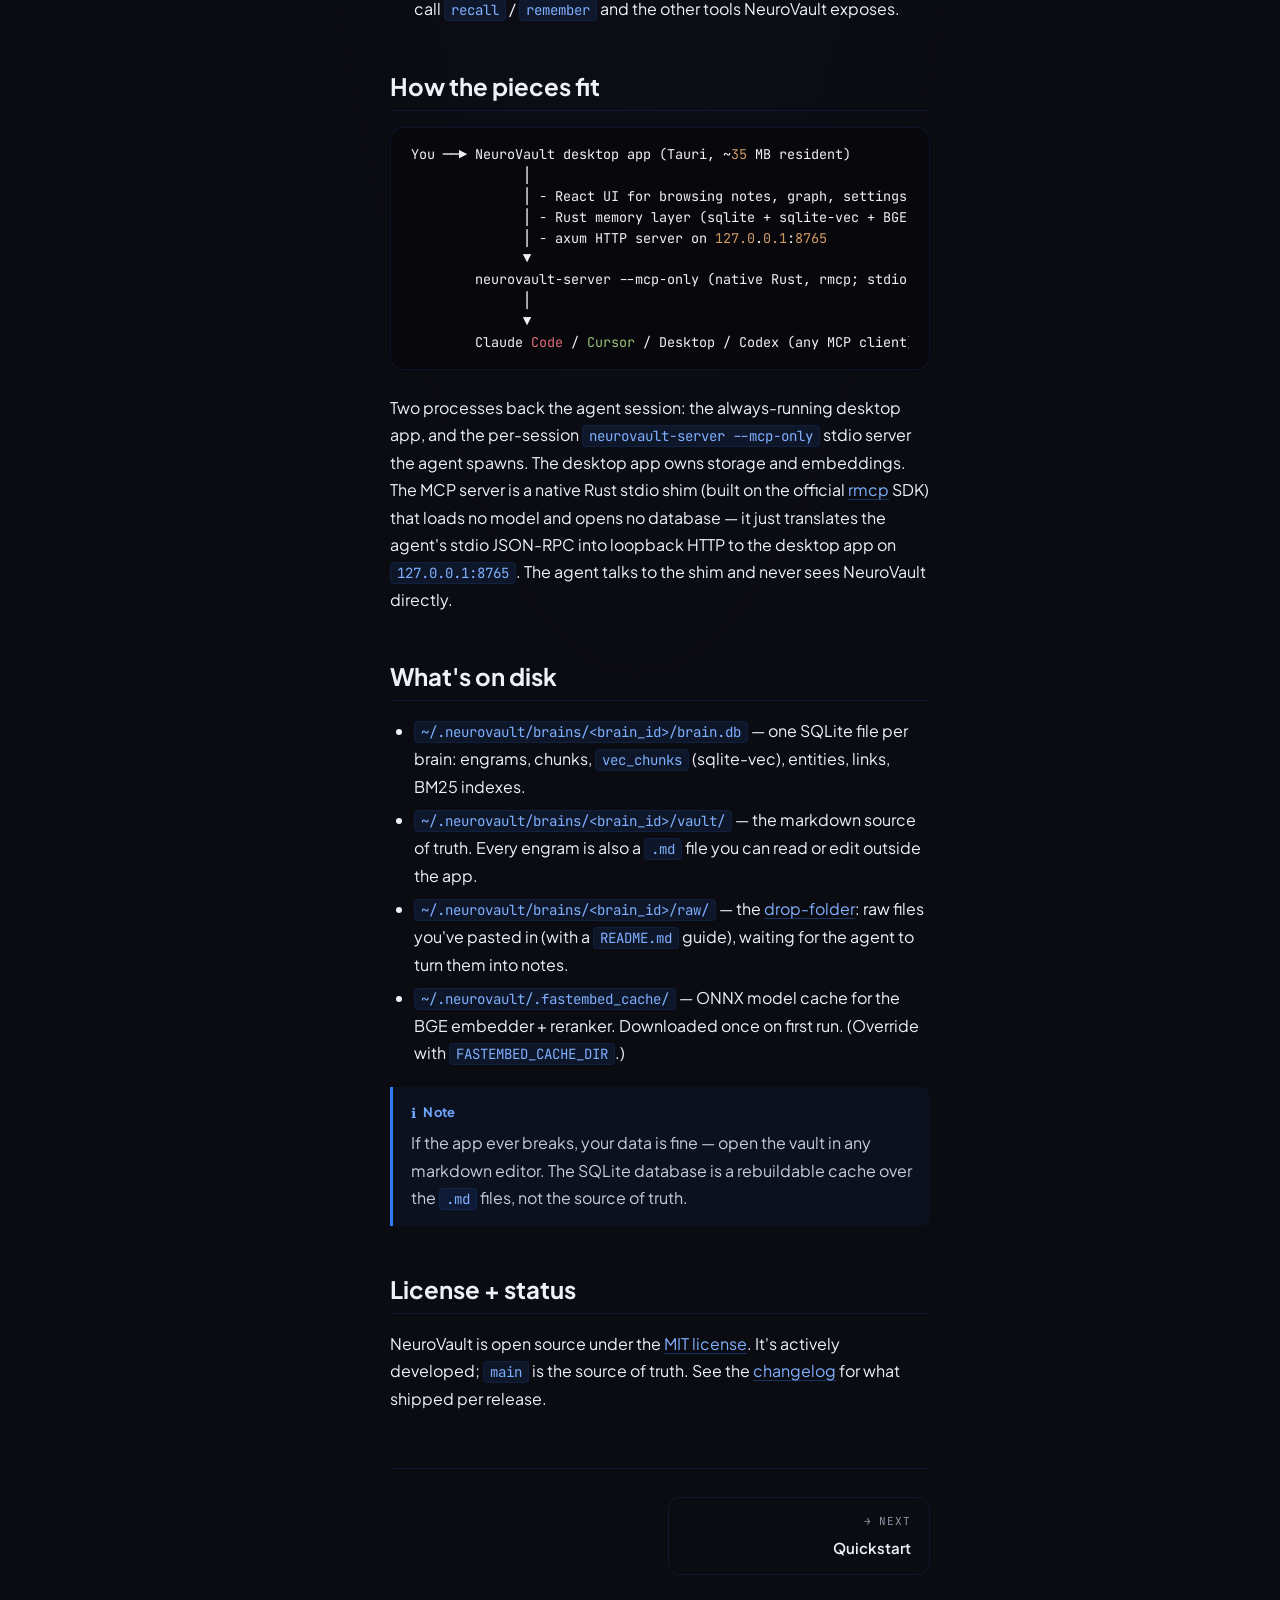
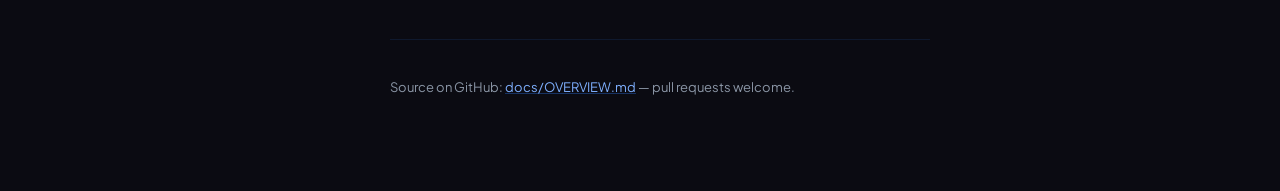
==== commit 1ce313d9: "site: light mode, animated theme toggle, "why it's different" section, simpler features - Light mode" ====
--- a/docs/index.html
+++ b/docs/index.html
@@ -20,10 +20,10 @@
      /index.html and /docs/. -->
 <script>
   try {
-    if (localStorage.getItem("nv.theme") === "blue") {
-      document.documentElement.setAttribute("data-theme", "blue");
+    if (localStorage.getItem("nv.theme") === "light") {
+      document.documentElement.setAttribute("data-theme", "light");
       var m = document.querySelector('meta[name="theme-color"]');
-      if (m) m.setAttribute("content", "#0a1628");
+      if (m) m.setAttribute("content", "#f5f8fd");
     }
   } catch (e) {}
 </script>
@@ -41,10 +41,30 @@
   <nav class="nav-links">
     <a href="../index.html#features">Features</a>
     <a href="../index.html#how">How it works</a>
-    <a href="./" class="nav-link-active">Docs</a>
     <a href="https://github.com/sirdath/NeuroVault" target="_blank" rel="noopener">GitHub ↗</a>
   </nav>
-  <a href="../index.html#download" class="nav-cta"><svg class="nav-cta-ic" viewBox="0 0 24 24" fill="none" stroke="currentColor" stroke-width="2.2" stroke-linecap="round" stroke-linejoin="round"><path d="M21 15v4a2 2 0 0 1-2 2H5a2 2 0 0 1-2-2v-4"/><polyline points="7 10 12 15 17 10"/><line x1="12" y1="15" x2="12" y2="3"/></svg>Download</a>
+  <div class="nav-actions">
+    <label class="themeToggle st-sunMoonThemeToggleBtn" for="themeToggle" title="Toggle light / dark" aria-label="Toggle light or dark theme">
+      <input type="checkbox" id="themeToggle" class="themeToggleInput" />
+      <svg viewBox="0 0 20 20" width="20" height="20" aria-hidden="true">
+        <mask id="moon-mask">
+          <rect x="0" y="0" width="20" height="20" fill="white"></rect>
+          <circle cx="11" cy="3" r="8" fill="black"></circle>
+        </mask>
+        <circle class="sunMoon" cx="10" cy="10" r="8" mask="url(#moon-mask)"></circle>
+        <g class="sunRays">
+          <circle class="sunRay sunRay1" cx="18" cy="10" r="1.5"></circle>
+          <circle class="sunRay sunRay2" cx="14" cy="16.928" r="1.5"></circle>
+          <circle class="sunRay sunRay3" cx="6" cy="16.928" r="1.5"></circle>
+          <circle class="sunRay sunRay4" cx="2" cy="10" r="1.5"></circle>
+          <circle class="sunRay sunRay5" cx="6" cy="3.072" r="1.5"></circle>
+          <circle class="sunRay sunRay6" cx="14" cy="3.072" r="1.5"></circle>
+        </g>
+      </svg>
+    </label>
+    <a href="./" class="nav-docs" aria-current="page"><svg class="nav-docs-ic" viewBox="0 0 24 24" fill="none" stroke="currentColor" stroke-width="2" stroke-linecap="round" stroke-linejoin="round"><path d="M4 19.5A2.5 2.5 0 0 1 6.5 17H20"/><path d="M6.5 2H20v20H6.5A2.5 2.5 0 0 1 4 19.5v-15A2.5 2.5 0 0 1 6.5 2z"/></svg>Docs</a>
+    <a href="../index.html#download" class="nav-cta"><svg class="nav-cta-ic" viewBox="0 0 24 24" fill="none" stroke="currentColor" stroke-width="2.2" stroke-linecap="round" stroke-linejoin="round"><path d="M21 15v4a2 2 0 0 1-2 2H5a2 2 0 0 1-2-2v-4"/><polyline points="7 10 12 15 17 10"/><line x1="12" y1="15" x2="12" y2="3"/></svg>Download</a>
+  </div>
 </header>
 
 <!-- Mobile sidebar toggle. On desktop the sidebar is always visible;
--- a/styles.css
+++ b/styles.css
@@ -54,6 +54,37 @@
   --peach-soft:   #a8e5f0;   /* pale cyan for highlights */
   --peach-glow:   rgba(77, 212, 232, 0.38);
 }
+
+/* ============================================================
+   Light theme — for when dark is too dark. Toggle via
+   [data-theme="light"] on <html>; same --var names, light values,
+   so every component that reads the vars flips automatically.
+   ============================================================ */
+[data-theme="light"] {
+  --bg:           #f5f8fd;
+  --bg-deep:      #e9eff8;
+  --surface:      #ffffff;
+  --surface-2:    #eef4fb;
+  --border:       rgba(47, 123, 246, 0.16);
+  --border-hot:   rgba(47, 123, 246, 0.42);
+  --text:         #0d1320;
+  --text-muted:   #3a4658;
+  --text-dim:     #69748a;
+
+  --peach:        #2F7BF6;
+  --peach-soft:   #2F7BF6;
+  --peach-glow:   rgba(47, 123, 246, 0.20);
+}
+/* Keep the install terminal dark + readable in light mode (a light
+   terminal on a light page reads wrong), and soften the dark-tuned
+   neural-net backdrop so it stays a faint texture. */
+[data-theme="light"] .nv-terminal   { background: #0f1117; border-color: rgba(47,123,246,.35); }
+[data-theme="light"] .nv-term-bar   { background: linear-gradient(#1b1b27, #14141d); border-bottom-color: rgba(255,255,255,.08); }
+[data-theme="light"] .nv-term-title { color: #8b96a6; }
+[data-theme="light"] .nv-term-body  { color: #c4cdda; }
+[data-theme="light"] .nv-t-cmd      { color: #eef2f8; }
+[data-theme="light"] .nv-t-comment  { color: #8b96a6; }
+[data-theme="light"] .hero-brain-bg { opacity: .4; }
 
 *, *::before, *::after { box-sizing: border-box; }
 
@@ -154,39 +185,83 @@
   font-size: 1.2em;
 }
 
-/* ───── Theme toggle ───── */
-.theme-toggle {
+/* ───── Theme toggle — animated sun/moon (Uiverse "Type-Delta", adapted) ─────
+   A checkbox drives a pure-CSS morph: unchecked = crescent moon (dark mode),
+   checked = sun with rays (light mode). script.js keeps .checked in sync with
+   the active theme. Colour follows currentColor so it themes automatically. */
+.themeToggle {
   display: inline-flex;
   align-items: center;
   justify-content: center;
-  width: 36px;
-  height: 36px;
-  padding: 0;
-  margin-left: auto;
-  background: transparent;
-  border: 1px solid var(--border);
-  border-radius: 10px;
+  width: 22px;
+  height: 22px;
   color: var(--text-muted);
+  transition: color 0.2s ease;
+}
+.themeToggle:hover { color: var(--peach); }
+
+.st-sunMoonThemeToggleBtn {
+  position: relative;
   cursor: pointer;
-  transition: border-color 0.2s, color 0.2s, background 0.2s;
-}
-.theme-toggle:hover {
-  border-color: var(--border-hot);
-  color: var(--peach);
-  background: rgba(255, 255, 255, 0.02);
-}
-.theme-icon {
-  width: 18px;
-  height: 18px;
-}
-/* Show sun in blue mode (click → switch to peach), moon in peach mode */
-.theme-icon-sun { display: none; }
-.theme-icon-moon { display: block; }
-[data-theme="blue"] .theme-icon-sun { display: block; }
-[data-theme="blue"] .theme-icon-moon { display: none; }
-@media (max-width: 720px) {
-  .theme-toggle { width: 32px; height: 32px; }
-  .theme-icon { width: 16px; height: 16px; }
+}
+.st-sunMoonThemeToggleBtn .themeToggleInput {
+  opacity: 0;
+  width: 100%;
+  aspect-ratio: 1;
+  margin: 0;
+  cursor: pointer;
+}
+.st-sunMoonThemeToggleBtn svg {
+  position: absolute;
+  left: 0;
+  top: 0;
+  width: 100%;
+  height: 100%;
+  transition: transform 0.4s ease;
+  transform: rotate(40deg);
+  fill: currentColor;
+}
+.st-sunMoonThemeToggleBtn svg .sunMoon {
+  transition: r 0.4s ease, transform 0.4s ease;
+}
+.st-sunMoonThemeToggleBtn svg mask > circle {
+  transition: transform 0.5s cubic-bezier(0.5, 1.5, 0.75, 1.25),
+              cx 0.5s cubic-bezier(0.5, 1.5, 0.75, 1.25);
+}
+.st-sunMoonThemeToggleBtn svg .sunRay {
+  transform-origin: center center;
+  transform: scale(0);
+}
+.st-sunMoonThemeToggleBtn .themeToggleInput:checked + svg {
+  transform: rotate(90deg);
+}
+.st-sunMoonThemeToggleBtn .themeToggleInput:checked + svg mask > circle {
+  transform: translate(16px, -3px);
+}
+.st-sunMoonThemeToggleBtn .themeToggleInput:checked + svg .sunMoon {
+  transform: scale(0.55);
+}
+.st-sunMoonThemeToggleBtn .themeToggleInput:checked + svg .sunRay {
+  animation: nvShowRay 0.4s ease 0s 1 forwards;
+}
+.st-sunMoonThemeToggleBtn .themeToggleInput:checked + svg .sunRay1 { animation-delay: 0.05s; }
+.st-sunMoonThemeToggleBtn .themeToggleInput:checked + svg .sunRay2 { animation-delay: 0.10s; }
+.st-sunMoonThemeToggleBtn .themeToggleInput:checked + svg .sunRay3 { animation-delay: 0.15s; }
+.st-sunMoonThemeToggleBtn .themeToggleInput:checked + svg .sunRay4 { animation-delay: 0.20s; }
+.st-sunMoonThemeToggleBtn .themeToggleInput:checked + svg .sunRay5 { animation-delay: 0.25s; }
+.st-sunMoonThemeToggleBtn .themeToggleInput:checked + svg .sunRay6 { animation-delay: 0.30s; }
+@keyframes nvShowRay {
+  0%   { transform: scale(0); }
+  100% { transform: scale(1); }
+}
+@media (prefers-reduced-motion: reduce) {
+  .st-sunMoonThemeToggleBtn svg,
+  .st-sunMoonThemeToggleBtn svg .sunMoon,
+  .st-sunMoonThemeToggleBtn svg mask > circle,
+  .st-sunMoonThemeToggleBtn svg .sunRay {
+    transition: none;
+    animation-duration: 0.01ms;
+  }
 }
 .nav-links {
   display: flex;
@@ -676,73 +751,6 @@
 /* ============================================================
    Features
    ============================================================ */
-/* ============================================================
-   ASCII marquee — news-ticker strip
-   Thin horizontal band that scrolls continuously. Sits between hero
-   and features to give the page a "living" pulse.
-   ============================================================ */
-.marquee {
-  overflow: hidden;
-  width: 100%;
-  padding: 14px 0;
-  border-top: 1px solid var(--border);
-  border-bottom: 1px solid var(--border);
-  background:
-    linear-gradient(90deg,
-      var(--bg) 0%,
-      rgba(47, 123, 246, 0.04) 50%,
-      var(--bg) 100%);
-  position: relative;
-  mask-image: linear-gradient(90deg, transparent 0, #000 6%, #000 94%, transparent 100%);
-  -webkit-mask-image: linear-gradient(90deg, transparent 0, #000 6%, #000 94%, transparent 100%);
-}
-.marquee-track {
-  display: inline-flex;
-  white-space: nowrap;
-  animation: marquee-scroll 55s linear infinite;
-  will-change: transform;
-}
-.marquee-group {
-  display: inline-flex;
-  align-items: center;
-  gap: 18px;
-  padding-right: 18px;
-  font-family: var(--mono);
-  font-size: 13px;
-  color: var(--peach);
-  letter-spacing: 0.02em;
-  text-shadow: 0 0 8px rgba(47, 123, 246, 0.25);
-}
-.marquee-group > span {
-  flex-shrink: 0;
-}
-.marquee-group .sep {
-  color: var(--peach-soft);
-  opacity: 0.55;
-  font-size: 12px;
-}
-/* Pause on hover so users can read items */
-.marquee:hover .marquee-track {
-  animation-play-state: paused;
-}
-/* Respect reduced-motion */
-@media (prefers-reduced-motion: reduce) {
-  .marquee-track { animation: none; }
-}
-[data-theme="blue"] .marquee-group {
-  text-shadow: 0 0 8px rgba(77, 212, 232, 0.25);
-}
-[data-theme="blue"] .marquee {
-  background:
-    linear-gradient(90deg,
-      var(--bg) 0%,
-      rgba(77, 212, 232, 0.04) 50%,
-      var(--bg) 100%);
-}
-@keyframes marquee-scroll {
-  from { transform: translateX(0); }
-  to   { transform: translateX(-50%); }
-}
 
 .features {
   padding: clamp(48px, 7vh, 80px) clamp(16px, 4vw, 40px);
@@ -1161,3 +1169,185 @@
   transform: translateY(-3px);
   box-shadow: 0 22px 50px -26px rgba(47, 123, 246, 0.5);
 }
+
+/* ── Animated install terminal ─────────────────────────────────────── */
+.quickstart { padding: 8px 0 56px; }
+.quickstart-inner {
+  max-width: 660px;
+  margin: 0 auto;
+  padding: 0 22px;
+  text-align: center;
+}
+.nv-terminal {
+  margin: 26px auto 0;
+  max-width: 600px;
+  text-align: left;
+  border-radius: var(--radius);
+  overflow: hidden;
+  border: 1px solid var(--border-hot);
+  background: var(--surface);
+  box-shadow: 0 30px 70px -30px rgba(0, 0, 0, 0.7),
+              0 0 0 1px var(--border),
+              0 0 60px -20px var(--peach-glow);
+}
+.nv-term-bar {
+  display: flex;
+  align-items: center;
+  gap: 7px;
+  height: 36px;
+  padding: 0 14px;
+  background: linear-gradient(var(--surface-2), var(--surface));
+  border-bottom: 1px solid var(--border);
+}
+.nv-term-dot { width: 11px; height: 11px; border-radius: 50%; flex: none; }
+.nv-term-dot--close { background: #ff5f57; }
+.nv-term-dot--min   { background: #febc2e; }
+.nv-term-dot--max   { background: #28c840; }
+.nv-term-title {
+  margin-left: 8px;
+  color: var(--text-dim);
+  font: 500 12px/1 var(--mono);
+}
+.nv-term-body {
+  margin: 0;
+  padding: 18px 18px 20px;
+  min-height: 320px;          /* reserve space so typing doesn't reflow the page */
+  font: 13px/1.7 var(--mono);
+  color: var(--text-muted);
+  white-space: pre-wrap;
+  word-break: break-word;
+}
+#nv-term-out { display: inline; }
+.nv-t-prompt  { color: var(--peach); font-weight: 600; }   /* $  and  › */
+.nv-t-comment { color: var(--text-dim); }
+.nv-t-cmd     { color: var(--text); }
+.nv-t-ok      { color: #34d399; }                          /* ✓ */
+.nv-t-arrow   { color: var(--peach-soft); }
+.nv-term-cursor {
+  display: inline-block;
+  width: 8px;
+  height: 15px;
+  margin-left: 1px;
+  vertical-align: text-bottom;
+  background: var(--peach);
+  animation: nvBlink 1.1s steps(1) infinite;
+}
+@keyframes nvBlink { 0%, 50% { opacity: 1; } 51%, 100% { opacity: 0; } }
+@media (max-width: 520px) {
+  .nv-term-body { min-height: 360px; font-size: 12px; }
+}
+@media (prefers-reduced-motion: reduce) {
+  .nv-term-cursor { animation: none; }
+}
+
+/* ── Nav actions: a distinct Docs button beside Download (both pages) ─ */
+.nav-actions {
+  justify-self: end;
+  display: flex;
+  align-items: center;
+  gap: 10px;
+}
+.nav-docs {
+  display: inline-flex;
+  align-items: center;
+  gap: 6px;
+  padding: 8px 16px;
+  border-radius: 999px;
+  font-weight: 600;
+  font-size: 14px;
+  color: var(--peach);
+  border: 1px solid var(--border-hot);
+  background: color-mix(in srgb, var(--peach) 12%, transparent);
+  transition: transform .18s ease, box-shadow .2s ease, background .2s ease, border-color .2s ease;
+}
+.nav-docs:hover {
+  transform: translateY(-1px);
+  color: var(--peach);
+  background: color-mix(in srgb, var(--peach) 20%, transparent);
+  border-color: var(--peach);
+  box-shadow: 0 8px 20px -10px var(--peach-glow);
+}
+/* Current page (on /docs) — read as "you're here" without competing with
+   the filled Download CTA. */
+.nav-docs[aria-current="page"] {
+  border-color: var(--peach);
+  background: color-mix(in srgb, var(--peach) 22%, transparent);
+  box-shadow: 0 0 0 1px var(--peach) inset;
+}
+.nav-docs-ic { width: 15px; height: 15px; }
+@media (max-width: 640px) { .nav-docs { padding: 8px 13px; } }
+
+/* ───── Why it's different — before/after comparison ───── */
+.compare { padding: clamp(56px, 9vw, 116px) 0; }
+.section-lede {
+  max-width: 600px;
+  margin: 14px auto 0;
+  color: var(--text-muted);
+  font-size: 1.02rem;
+  line-height: 1.6;
+  text-align: center;
+}
+.compare-grid {
+  max-width: 1000px;
+  margin: 40px auto 0;
+  padding: 0 24px;
+  display: grid;
+  grid-template-columns: 1fr 1fr;
+  gap: 20px;
+  align-items: start;
+}
+@media (max-width: 760px) { .compare-grid { grid-template-columns: 1fr; } }
+.compare-col {
+  border: 1px solid var(--border);
+  border-radius: 18px;
+  background: var(--surface);
+  padding: 28px 28px 32px;
+}
+.compare-col h3 {
+  margin: 0 0 20px;
+  font-family: var(--mono);
+  font-size: 0.78rem;
+  font-weight: 700;
+  letter-spacing: 0.1em;
+  text-transform: uppercase;
+}
+.compare-bad { opacity: 0.9; }
+.compare-bad h3 { color: var(--text-dim); }
+.compare-good {
+  border-color: var(--border-hot);
+  background: color-mix(in srgb, var(--peach) 7%, var(--surface));
+  box-shadow: 0 22px 60px -34px var(--peach-glow);
+}
+.compare-good h3 { color: var(--peach); }
+.compare-list {
+  list-style: none;
+  margin: 0;
+  padding: 0;
+  display: grid;
+  gap: 15px;
+}
+.compare-list li {
+  display: grid;
+  grid-template-columns: 20px 1fr;
+  gap: 13px;
+  align-items: start;
+  font-size: 0.97rem;
+  line-height: 1.5;
+}
+.compare-list .ci {
+  width: 19px;
+  height: 19px;
+  margin-top: 2px;
+  flex-shrink: 0;
+}
+.compare-bad .compare-list li { color: var(--text-muted); }
+.compare-bad .ci { color: var(--text-dim); }
+.compare-good .compare-list li { color: var(--text); }
+.compare-good .ci { color: var(--peach); }
+.compare-list code {
+  font-family: var(--mono);
+  font-size: 0.86em;
+  padding: 1px 5px;
+  border-radius: 5px;
+  background: color-mix(in srgb, var(--text) 8%, transparent);
+}
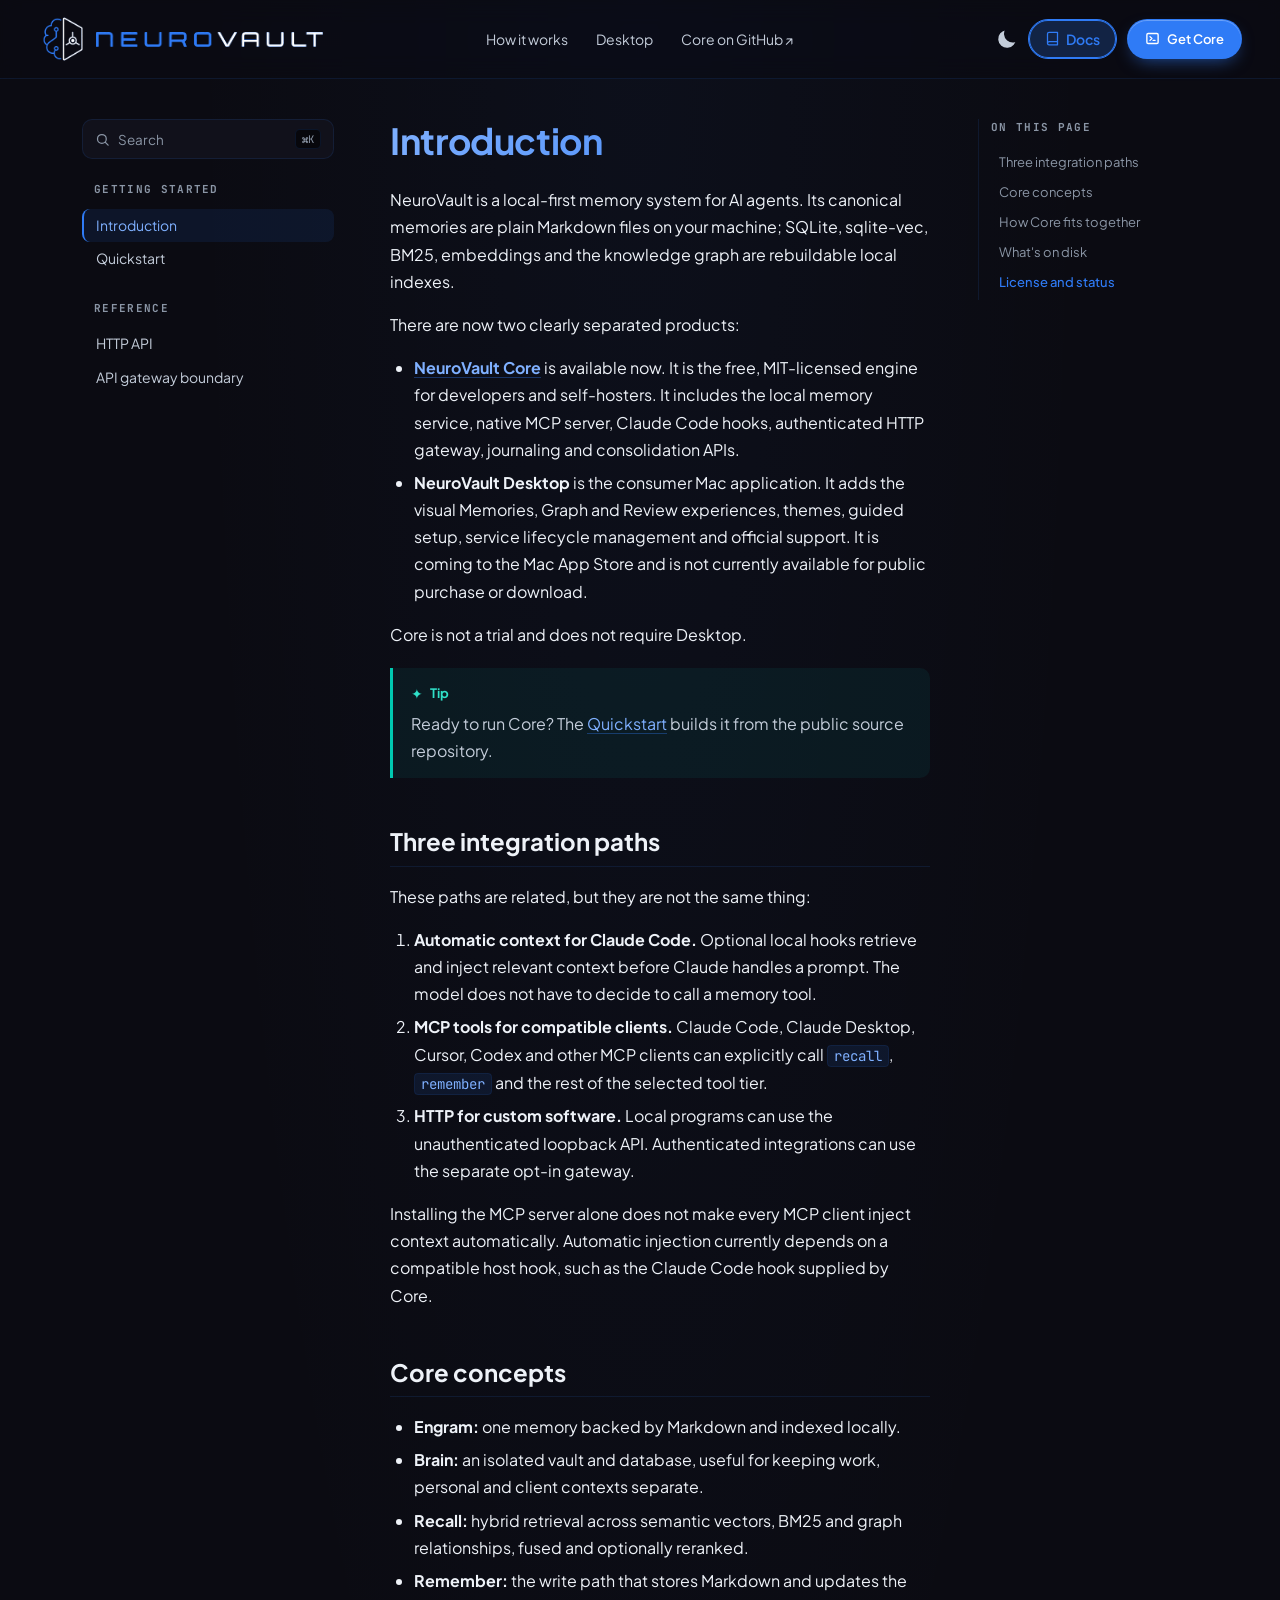
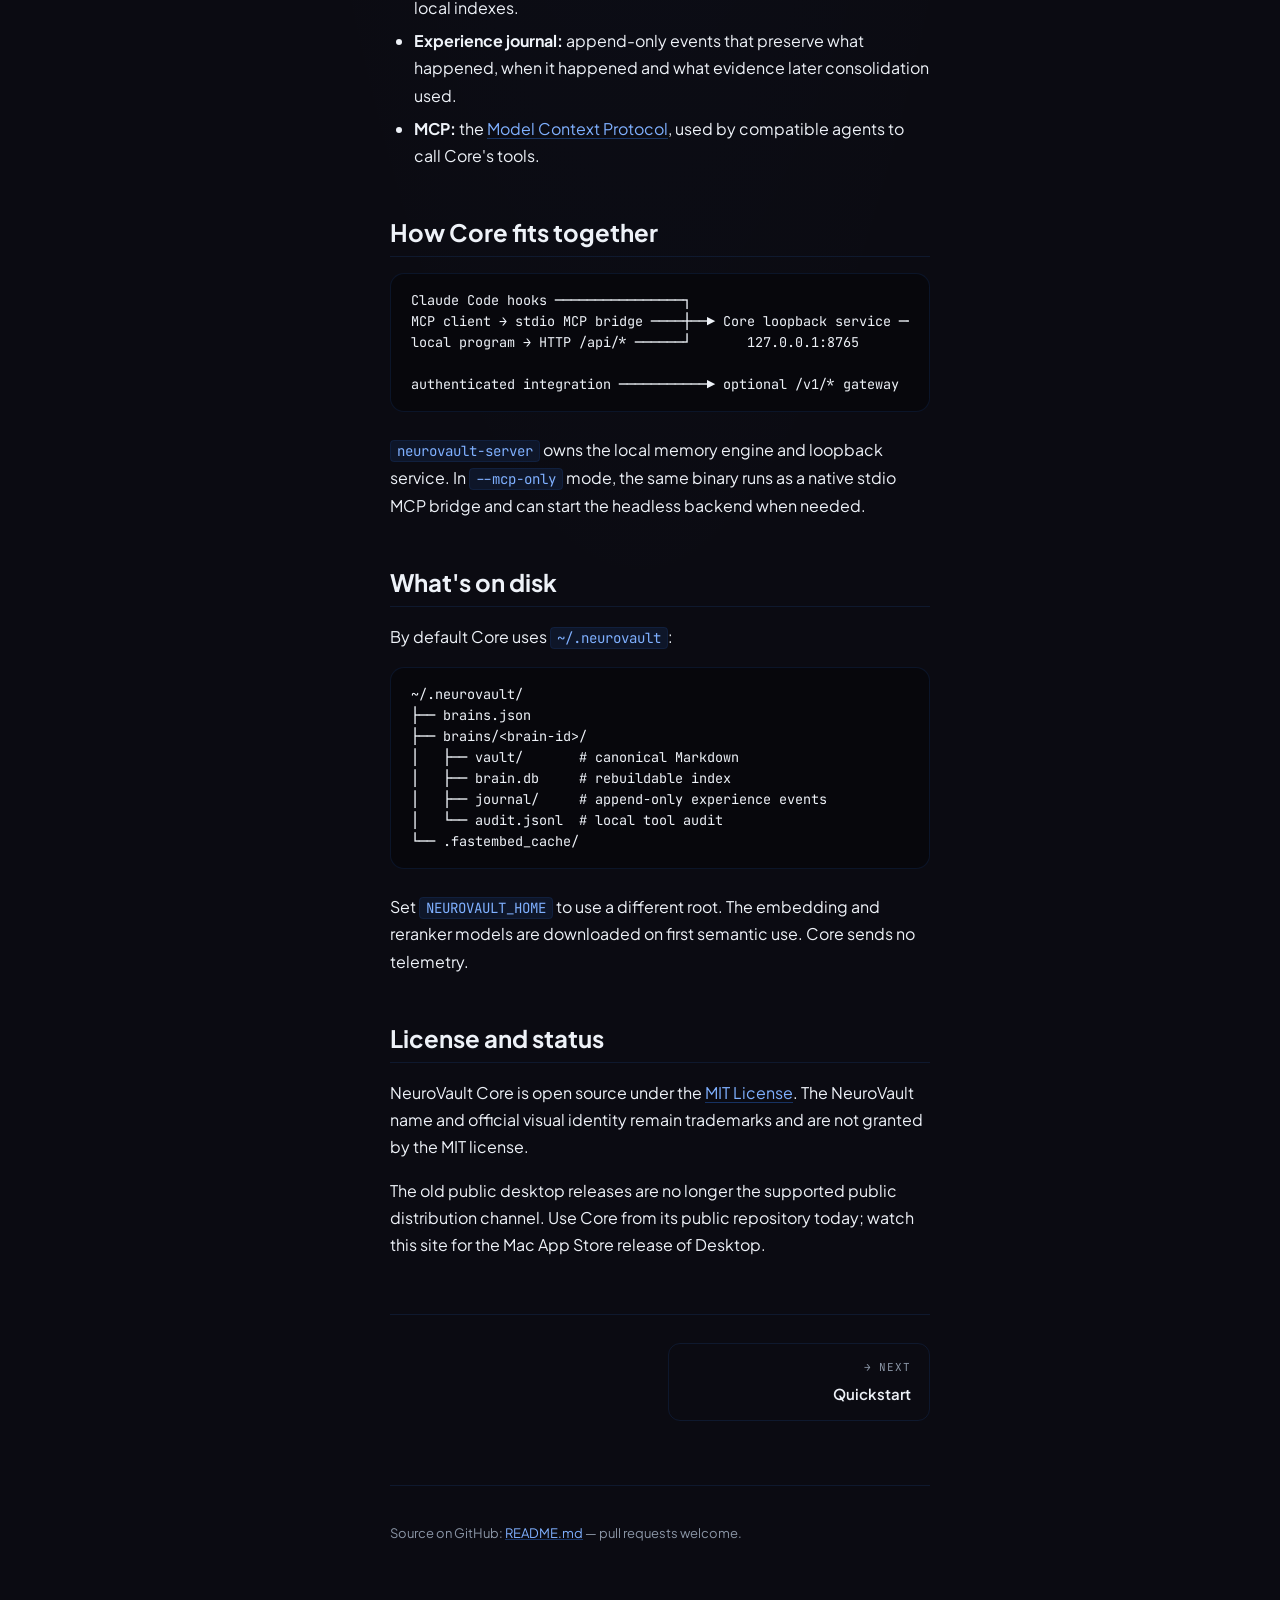
==== commit d80699ab: "docs: separate public Core from commercial Desktop" ====
--- a/docs/index.html
+++ b/docs/index.html
@@ -4,7 +4,7 @@
 <meta charset="UTF-8" />
 <meta name="viewport" content="width=device-width, initial-scale=1.0" />
 <title>Docs — NeuroVault</title>
-<meta name="description" content="Documentation for NeuroVault — local-first AI memory layer. Architecture, HTTP API, and design docs." />
+<meta name="description" content="Documentation for NeuroVault Core, the free MIT-licensed local memory engine, and the upcoming NeuroVault Desktop app." />
 <meta name="theme-color" content="#0b0b12" />
 
 <link rel="icon" type="image/png" href="../assets/favicon.png" />
@@ -39,9 +39,9 @@
     <img class="nav-logo-word" src="../assets/wordmark-dark.png" alt="NeuroVault" />
   </a>
   <nav class="nav-links">
-    <a href="../index.html#features">Features</a>
-    <a href="../index.html#how">How it works</a>
-    <a href="https://github.com/sirdath/NeuroVault" target="_blank" rel="noopener">GitHub ↗</a>
+    <a href="../index.html#method">How it works</a>
+    <a href="../index.html#desktop">Desktop</a>
+    <a href="https://github.com/sirdath/neurovault-core" target="_blank" rel="noopener">Core on GitHub ↗</a>
   </nav>
   <div class="nav-actions">
     <label class="themeToggle st-sunMoonThemeToggleBtn" for="themeToggle" title="Toggle light / dark" aria-label="Toggle light or dark theme">
@@ -63,7 +63,7 @@
       </svg>
     </label>
     <a href="./" class="nav-docs" aria-current="page"><svg class="nav-docs-ic" viewBox="0 0 24 24" fill="none" stroke="currentColor" stroke-width="2" stroke-linecap="round" stroke-linejoin="round"><path d="M4 19.5A2.5 2.5 0 0 1 6.5 17H20"/><path d="M6.5 2H20v20H6.5A2.5 2.5 0 0 1 4 19.5v-15A2.5 2.5 0 0 1 6.5 2z"/></svg>Docs</a>
-    <a href="../index.html#download" class="nav-cta"><svg class="nav-cta-ic" viewBox="0 0 24 24" fill="none" stroke="currentColor" stroke-width="2.2" stroke-linecap="round" stroke-linejoin="round"><path d="M21 15v4a2 2 0 0 1-2 2H5a2 2 0 0 1-2-2v-4"/><polyline points="7 10 12 15 17 10"/><line x1="12" y1="15" x2="12" y2="3"/></svg>Download</a>
+    <a href="https://github.com/sirdath/neurovault-core" class="nav-cta"><svg class="nav-cta-ic" viewBox="0 0 24 24" fill="none" stroke="currentColor" stroke-width="2.2" stroke-linecap="round" stroke-linejoin="round"><path d="M8 9l3 3-3 3"/><path d="M13 15h3"/><rect x="3" y="4" width="18" height="16" rx="2"/></svg>Get Core</a>
   </div>
 </header>
 
@@ -113,9 +113,9 @@
     <footer class="docs-page-footer">
       <p>
         Source on GitHub:
-        <a id="docs-edit-link" href="https://github.com/sirdath/NeuroVault/tree/main/docs"
+        <a id="docs-edit-link" href="https://github.com/sirdath/neurovault-core"
            target="_blank" rel="noopener">
-          docs/
+          neurovault-core
         </a>
         — pull requests welcome.
       </p>
--- a/styles.css
+++ b/styles.css
@@ -1351,3 +1351,437 @@
   border-radius: 5px;
   background: color-mix(in srgb, var(--text) 8%, transparent);
 }
+
+/* ───── First-launch install note (Gatekeeper) ───── */
+.hero-install-note {
+  max-width: 640px;
+  margin: 18px auto 0;
+  font-size: 0.82rem;
+  line-height: 1.65;
+  color: var(--text-dim);
+}
+.hero-install-note code {
+  font-family: var(--mono);
+  font-size: 0.78em;
+  padding: 2px 6px;
+  border-radius: 6px;
+  background: color-mix(in srgb, var(--text) 8%, transparent);
+  color: var(--text-muted);
+  word-break: break-all;
+}
+.hero-install-note a { color: var(--peach); }
+
+/* ───── Benchmarks section ───── */
+.bench { padding: clamp(56px, 9vw, 116px) 0; }
+.bench-grid {
+  max-width: 1020px;
+  margin: 40px auto 0;
+  padding: 0 24px;
+  display: grid;
+  grid-template-columns: repeat(3, 1fr);
+  gap: 18px;
+  align-items: stretch;
+}
+@media (max-width: 860px) { .bench-grid { grid-template-columns: 1fr; } }
+.bench-card {
+  border: 1px solid var(--border);
+  border-radius: 18px;
+  background: var(--surface);
+  padding: 26px 24px;
+}
+.bench-card--us {
+  border-color: var(--border-hot);
+  background: color-mix(in srgb, var(--peach) 7%, var(--surface));
+  box-shadow: 0 22px 60px -34px var(--peach-glow);
+}
+.bench-score {
+  font-family: var(--mono);
+  font-size: 2.6rem;
+  font-weight: 700;
+  color: var(--text);
+  line-height: 1;
+}
+.bench-score span { font-size: 1.3rem; color: var(--text-dim); }
+.bench-card--us .bench-score { color: var(--peach); }
+.bench-name {
+  margin: 6px 0 14px;
+  font-family: var(--mono);
+  font-size: 0.82rem;
+  font-weight: 700;
+  letter-spacing: 0.08em;
+  text-transform: uppercase;
+  color: var(--text-muted);
+}
+.bench-card ul {
+  list-style: none;
+  margin: 0;
+  padding: 0;
+  display: grid;
+  gap: 9px;
+  font-size: 0.88rem;
+  line-height: 1.5;
+  color: var(--text-muted);
+}
+.bench-card--us ul { color: var(--text); }
+.bench-card ul li::before { content: "— "; color: var(--text-dim); }
+.bench-foot {
+  max-width: 760px;
+  margin: 26px auto 0;
+  padding: 0 24px;
+  font-size: 0.88rem;
+  line-height: 1.65;
+  color: var(--text-dim);
+  text-align: center;
+}
+.bench-foot a { color: var(--peach); }
+
+/* Single-focus metric row (our numbers, no competitor cards) */
+.bench-metrics {
+  max-width: 1000px;
+  margin: 40px auto 0;
+  padding: 0 24px;
+  display: grid;
+  grid-template-columns: repeat(4, 1fr);
+  gap: 16px;
+}
+@media (max-width: 760px) { .bench-metrics { grid-template-columns: repeat(2, 1fr); } }
+@media (max-width: 420px) { .bench-metrics { grid-template-columns: 1fr; } }
+.bmetric {
+  border: 1px solid var(--border);
+  border-radius: 18px;
+  background: var(--surface);
+  padding: 28px 22px;
+  text-align: center;
+}
+.bmetric--hot {
+  border-color: var(--border-hot);
+  background: color-mix(in srgb, var(--peach) 7%, var(--surface));
+  box-shadow: 0 22px 60px -34px var(--peach-glow);
+}
+.bmetric-num {
+  font-family: var(--mono);
+  font-size: clamp(2.2rem, 5vw, 3rem);
+  font-weight: 700;
+  color: var(--text);
+  line-height: 1;
+}
+.bmetric-num span { font-size: 1.2rem; color: var(--text-dim); }
+.bmetric--hot .bmetric-num { color: var(--peach); }
+.bmetric-label {
+  margin-top: 12px;
+  font-family: var(--mono);
+  font-size: 0.74rem;
+  font-weight: 700;
+  letter-spacing: 0.08em;
+  text-transform: uppercase;
+  color: var(--text-muted);
+}
+.bmetric-label em {
+  display: block;
+  margin-top: 5px;
+  font-family: var(--sans);
+  font-size: 0.82rem;
+  font-weight: 400;
+  letter-spacing: 0;
+  text-transform: none;
+  color: var(--text-dim);
+}
+
+/* ============================================================
+   Hero local-first USP — elevate "never leaves your laptop"
+   to a prominent line right under the tagline.
+   ============================================================ */
+.hero-usp {
+  display: flex;
+  align-items: flex-start;
+  gap: 11px;
+  max-width: 620px;
+  margin: 16px auto 0;
+  padding: 12px 18px;
+  border: 1px solid var(--border-hot);
+  border-radius: 999px;
+  background: color-mix(in srgb, var(--peach) 8%, transparent);
+  font-size: 0.92rem;
+  line-height: 1.5;
+  color: var(--text-muted);
+  text-align: left;
+  backdrop-filter: blur(8px);
+}
+.hero-usp svg { width: 18px; height: 18px; color: var(--peach); flex-shrink: 0; margin-top: 2px; }
+.hero-usp strong { color: var(--text); }
+.hero-usp em { color: var(--peach-soft); font-style: normal; }
+@media (max-width: 520px) { .hero-usp { border-radius: 16px; } }
+
+/* ============================================================
+   Growth showcase — the dedicated "brain forming" canvas.
+   ============================================================ */
+.grow-show { padding: clamp(48px, 8vw, 100px) clamp(16px, 4vw, 40px) clamp(20px, 4vw, 48px); }
+.grow-stage {
+  position: relative;
+  max-width: 1020px;
+  margin: 8px auto 0;
+  aspect-ratio: 16 / 8;
+  border: 1px solid var(--border);
+  border-radius: var(--radius-lg);
+  overflow: hidden;
+  background:
+    radial-gradient(ellipse at 50% 50%, color-mix(in srgb, var(--peach) 9%, transparent), transparent 68%),
+    var(--bg-deep);
+  box-shadow: inset 0 1px 0 rgba(255,255,255,.04), 0 40px 90px -50px var(--peach-glow);
+}
+.grow-canvas { position: absolute; inset: 0; width: 100%; height: 100%; display: block; }
+.grow-stage-glow {
+  position: absolute; inset: 0; pointer-events: none;
+  background: radial-gradient(circle at 50% 50%, transparent 55%, color-mix(in srgb, var(--bg-deep) 60%, transparent) 100%);
+}
+@media (max-width: 640px) { .grow-stage { aspect-ratio: 4 / 5; } }
+
+/* ============================================================
+   Graphify — the flagship section.
+   ============================================================ */
+.graphify {
+  padding: clamp(56px, 9vw, 116px) 0;
+  border-top: 1px solid var(--border);
+  background:
+    radial-gradient(ellipse at 50% 0%, rgba(47,123,246,0.07), transparent 70%),
+    var(--bg-deep);
+}
+.gfy-stats {
+  max-width: 760px;
+  margin: 0 auto 30px;
+  padding: 0 24px;
+  display: grid;
+  grid-template-columns: repeat(4, 1fr);
+  gap: 14px;
+}
+@media (max-width: 560px) { .gfy-stats { grid-template-columns: repeat(2, 1fr); } }
+.gfy-stat { text-align: center; }
+.gfy-stat strong {
+  display: block;
+  font-family: var(--mono);
+  font-size: clamp(1.5rem, 3vw, 2rem);
+  font-weight: 700;
+  color: var(--peach);
+  line-height: 1;
+}
+.gfy-stat span { font-size: 0.8rem; color: var(--text-dim); }
+.gfy-tools {
+  max-width: 1000px;
+  margin: 0 auto;
+  padding: 0 24px;
+  display: grid;
+  grid-template-columns: repeat(3, 1fr);
+  gap: 14px;
+}
+@media (max-width: 820px) { .gfy-tools { grid-template-columns: repeat(2, 1fr); } }
+@media (max-width: 520px) { .gfy-tools { grid-template-columns: 1fr; } }
+.gfy-tool {
+  border: 1px solid var(--border);
+  border-radius: var(--radius);
+  background: var(--surface);
+  padding: 18px 18px 20px;
+  transition: border-color .25s ease, transform .25s ease;
+}
+.gfy-tool:hover { transform: translateY(-3px); border-color: var(--border-hot); }
+.gfy-tool code {
+  display: inline-block;
+  margin-bottom: 9px;
+  font-size: 0.9rem;
+  background: color-mix(in srgb, var(--peach) 12%, transparent);
+  color: var(--peach-soft);
+  padding: 3px 9px;
+}
+.gfy-tool--hot {
+  border-color: var(--border-hot);
+  background: color-mix(in srgb, var(--peach) 6%, var(--surface));
+  box-shadow: 0 22px 60px -38px var(--peach-glow);
+}
+.gfy-tool p { margin: 0; font-size: 0.9rem; line-height: 1.5; color: var(--text-muted); }
+.gfy-langs {
+  max-width: 1000px;
+  margin: 26px auto 0;
+  padding: 0 24px;
+  display: flex;
+  flex-wrap: wrap;
+  justify-content: center;
+  gap: 8px;
+}
+.gfy-langs span {
+  font-family: var(--mono);
+  font-size: 0.78rem;
+  color: var(--text-dim);
+  padding: 4px 11px;
+  border: 1px solid var(--border);
+  border-radius: 999px;
+}
+
+/* ============================================================
+   MCP tiers
+   ============================================================ */
+.mcp { padding: clamp(48px, 7vh, 80px) 0; }
+.tier-grid {
+  max-width: var(--maxw);
+  margin: 0 auto;
+  padding: 0 24px;
+  display: grid;
+  grid-template-columns: repeat(4, 1fr);
+  gap: 14px;
+}
+@media (max-width: 820px) { .tier-grid { grid-template-columns: repeat(2, 1fr); } }
+@media (max-width: 460px) { .tier-grid { grid-template-columns: 1fr; } }
+.tier {
+  border: 1px solid var(--border);
+  border-radius: var(--radius);
+  background: var(--surface);
+  padding: 18px 18px 16px;
+  position: relative;
+}
+.tier--default {
+  border-color: var(--border-hot);
+  background: color-mix(in srgb, var(--peach) 6%, var(--surface));
+  box-shadow: 0 22px 60px -38px var(--peach-glow);
+}
+.tier-head { display: flex; align-items: baseline; justify-content: space-between; margin-bottom: 12px; }
+.tier-head h3 {
+  margin: 0;
+  font-family: var(--mono);
+  font-size: 0.95rem;
+  font-weight: 700;
+  letter-spacing: 0.04em;
+  color: var(--text);
+}
+.tier-n {
+  font-family: var(--mono);
+  font-size: 1.4rem;
+  font-weight: 700;
+  color: var(--peach);
+  line-height: 1;
+}
+.tier p { margin: 0 0 14px; font-size: 0.86rem; line-height: 1.55; color: var(--text-muted); }
+.tier p code { font-size: 0.82em; }
+.tier-tag {
+  font-family: var(--mono);
+  font-size: 0.68rem;
+  letter-spacing: 0.1em;
+  text-transform: uppercase;
+  color: var(--text-dim);
+  border: 1px solid var(--border);
+  border-radius: 4px;
+  padding: 2px 7px;
+}
+.tier--default .tier-tag { color: var(--peach); border-color: var(--border-hot); }
+
+/* ============================================================
+   For teams — roadmap teaser
+   ============================================================ */
+.teams {
+  padding: clamp(56px, 9vw, 116px) clamp(16px, 4vw, 40px);
+  border-top: 1px solid var(--border);
+  background:
+    radial-gradient(ellipse at 50% 100%, rgba(47,123,246,0.08), transparent 70%),
+    var(--bg-deep);
+}
+.teams-inner { max-width: 720px; margin: 0 auto; text-align: center; }
+.teams-lede {
+  max-width: 600px;
+  margin: 16px auto 28px;
+  color: var(--text-muted);
+  font-size: 1.04rem;
+  line-height: 1.65;
+}
+.teams-points {
+  list-style: none;
+  margin: 0 auto 30px;
+  padding: 0;
+  max-width: 560px;
+  display: grid;
+  gap: 15px;
+  text-align: left;
+}
+.teams-points li {
+  display: grid;
+  grid-template-columns: 14px 1fr;
+  gap: 13px;
+  align-items: start;
+  font-size: 0.96rem;
+  line-height: 1.5;
+  color: var(--text-muted);
+}
+.teams-points strong { color: var(--text); }
+.teams-points .privacy-dot { margin-top: 7px; }
+.teams-cta {
+  display: inline-flex;
+  align-items: center;
+  gap: 8px;
+  padding: 12px 22px;
+  border-radius: 999px;
+  border: 1px solid var(--border-hot);
+  background: color-mix(in srgb, var(--peach) 10%, transparent);
+  color: var(--peach-soft);
+  font-weight: 600;
+  font-size: 0.95rem;
+  transition: transform .18s ease, background .2s ease;
+}
+.teams-cta:hover { transform: translateY(-2px); background: color-mix(in srgb, var(--peach) 16%, transparent); }
+.teams-cta svg { width: 16px; height: 16px; }
+
+/* Reduced motion: the showcase canvas renders a static grown graph
+   (handled in nv-grow.js); nothing further to disable here. */
+
+/* ============================================================
+   Use cases — "what would I actually do with this?"
+   ============================================================ */
+.usecases {
+  padding: clamp(56px, 9vw, 116px) 0;
+  border-top: 1px solid var(--border);
+  background:
+    radial-gradient(ellipse at 50% 0%, rgba(47,123,246,0.06), transparent 70%),
+    var(--bg);
+}
+.uc-grid {
+  max-width: var(--maxw);
+  margin: 0 auto;
+  padding: 0 24px;
+  display: grid;
+  grid-template-columns: repeat(4, 1fr);
+  gap: 14px;
+}
+@media (max-width: 980px) { .uc-grid { grid-template-columns: repeat(2, 1fr); } }
+@media (max-width: 520px) { .uc-grid { grid-template-columns: 1fr; } }
+.uc-card {
+  border: 1px solid var(--border);
+  border-radius: var(--radius);
+  background: linear-gradient(150deg, rgba(47,123,246,0.04), rgba(255,255,255,0.012));
+  backdrop-filter: blur(10px);
+  padding: 20px 20px 22px;
+  transition: border-color .25s ease, transform .25s ease;
+}
+.uc-card:hover { transform: translateY(-3px); border-color: var(--border-hot); }
+.uc-ic {
+  display: inline-flex; align-items: center; justify-content: center;
+  width: 42px; height: 42px; border-radius: 12px;
+  font-size: 20px; line-height: 1; margin-bottom: 13px;
+  background: color-mix(in srgb, var(--peach) 12%, transparent);
+  border: 1px solid var(--border-hot);
+}
+.uc-card h3 {
+  margin: 0 0 8px;
+  font-size: 1.02rem; font-weight: 700; letter-spacing: -0.01em;
+  color: var(--text);
+}
+.uc-card p { margin: 0; font-size: 0.92rem; line-height: 1.55; color: var(--text-muted); }
+.uc-card code {
+  font-size: 0.84em; padding: 1px 5px; border-radius: 5px;
+  background: color-mix(in srgb, var(--peach) 11%, transparent);
+  color: var(--peach-soft);
+}
+.uc-scale {
+  max-width: 760px;
+  margin: 34px auto 0;
+  padding: 18px 24px;
+  text-align: center;
+  font-size: 1rem;
+  line-height: 1.65;
+  color: var(--text-muted);
+}
+.uc-scale strong { color: var(--text); }
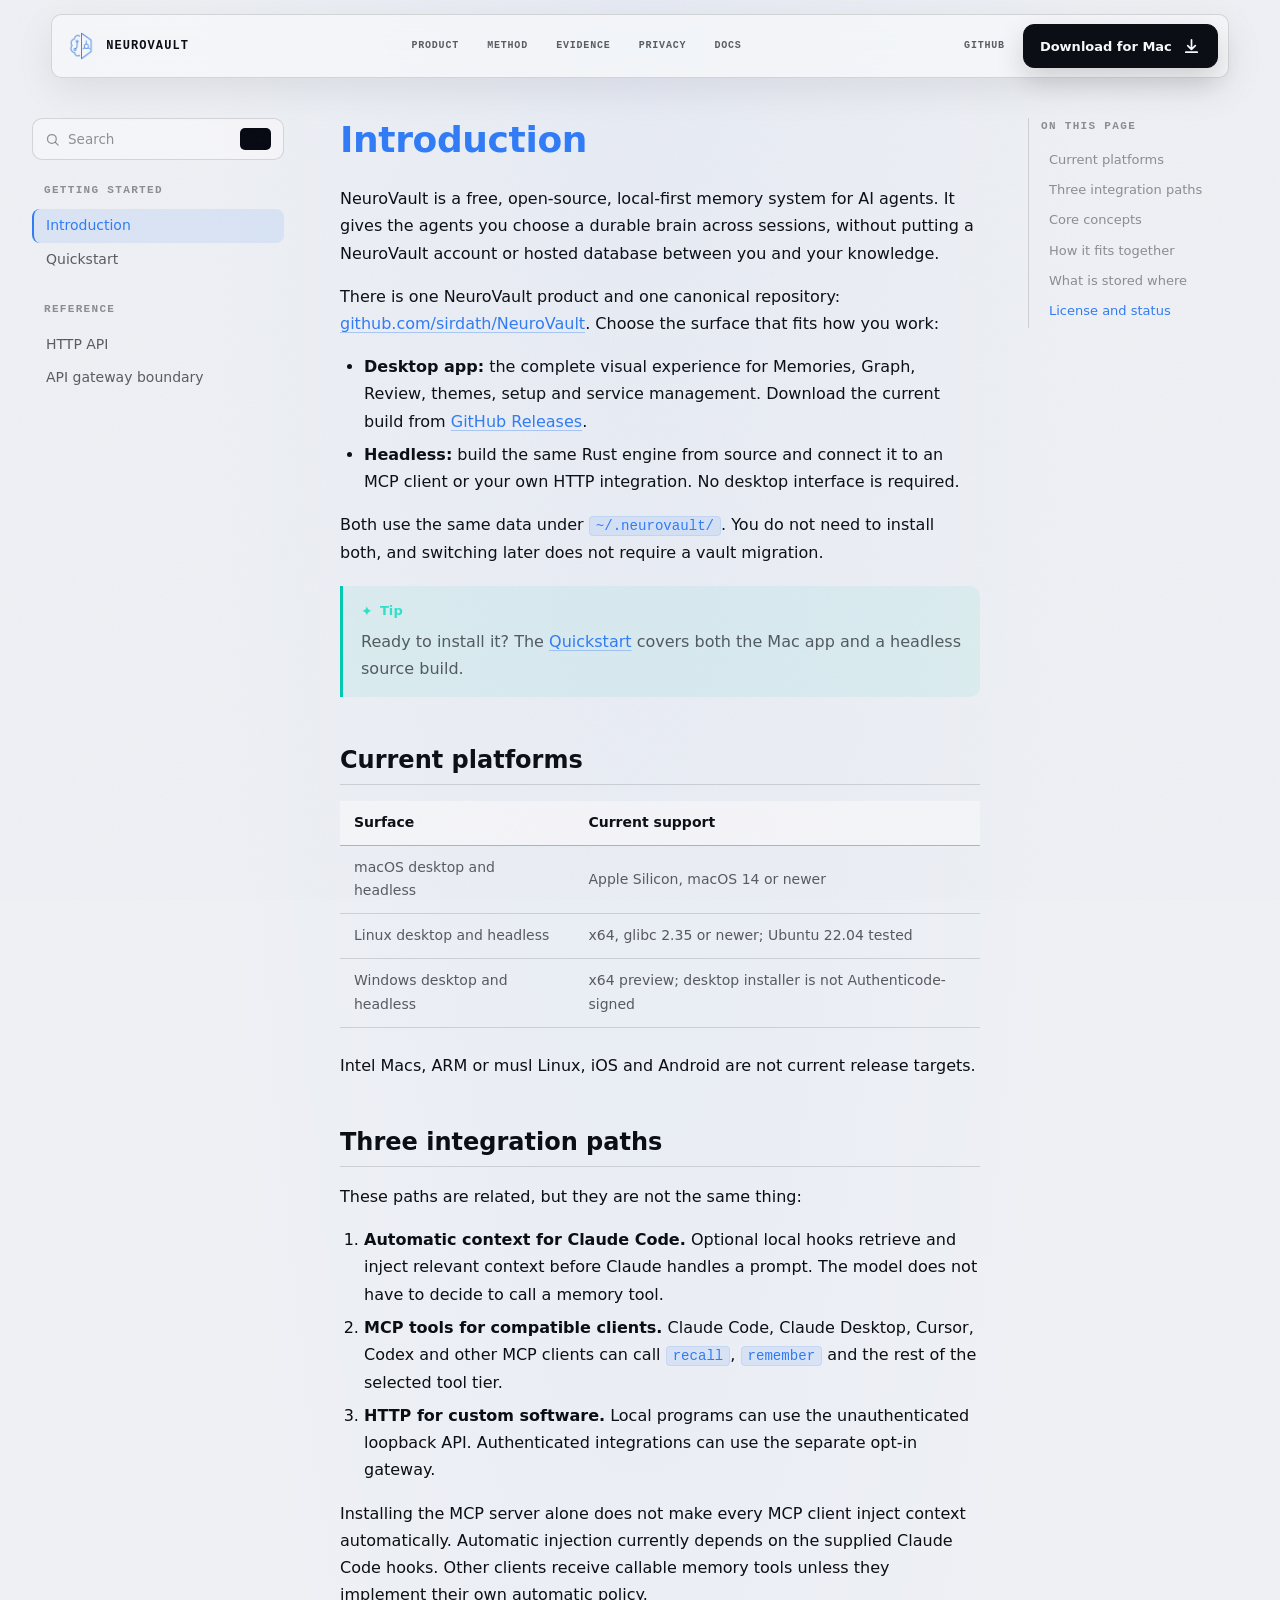
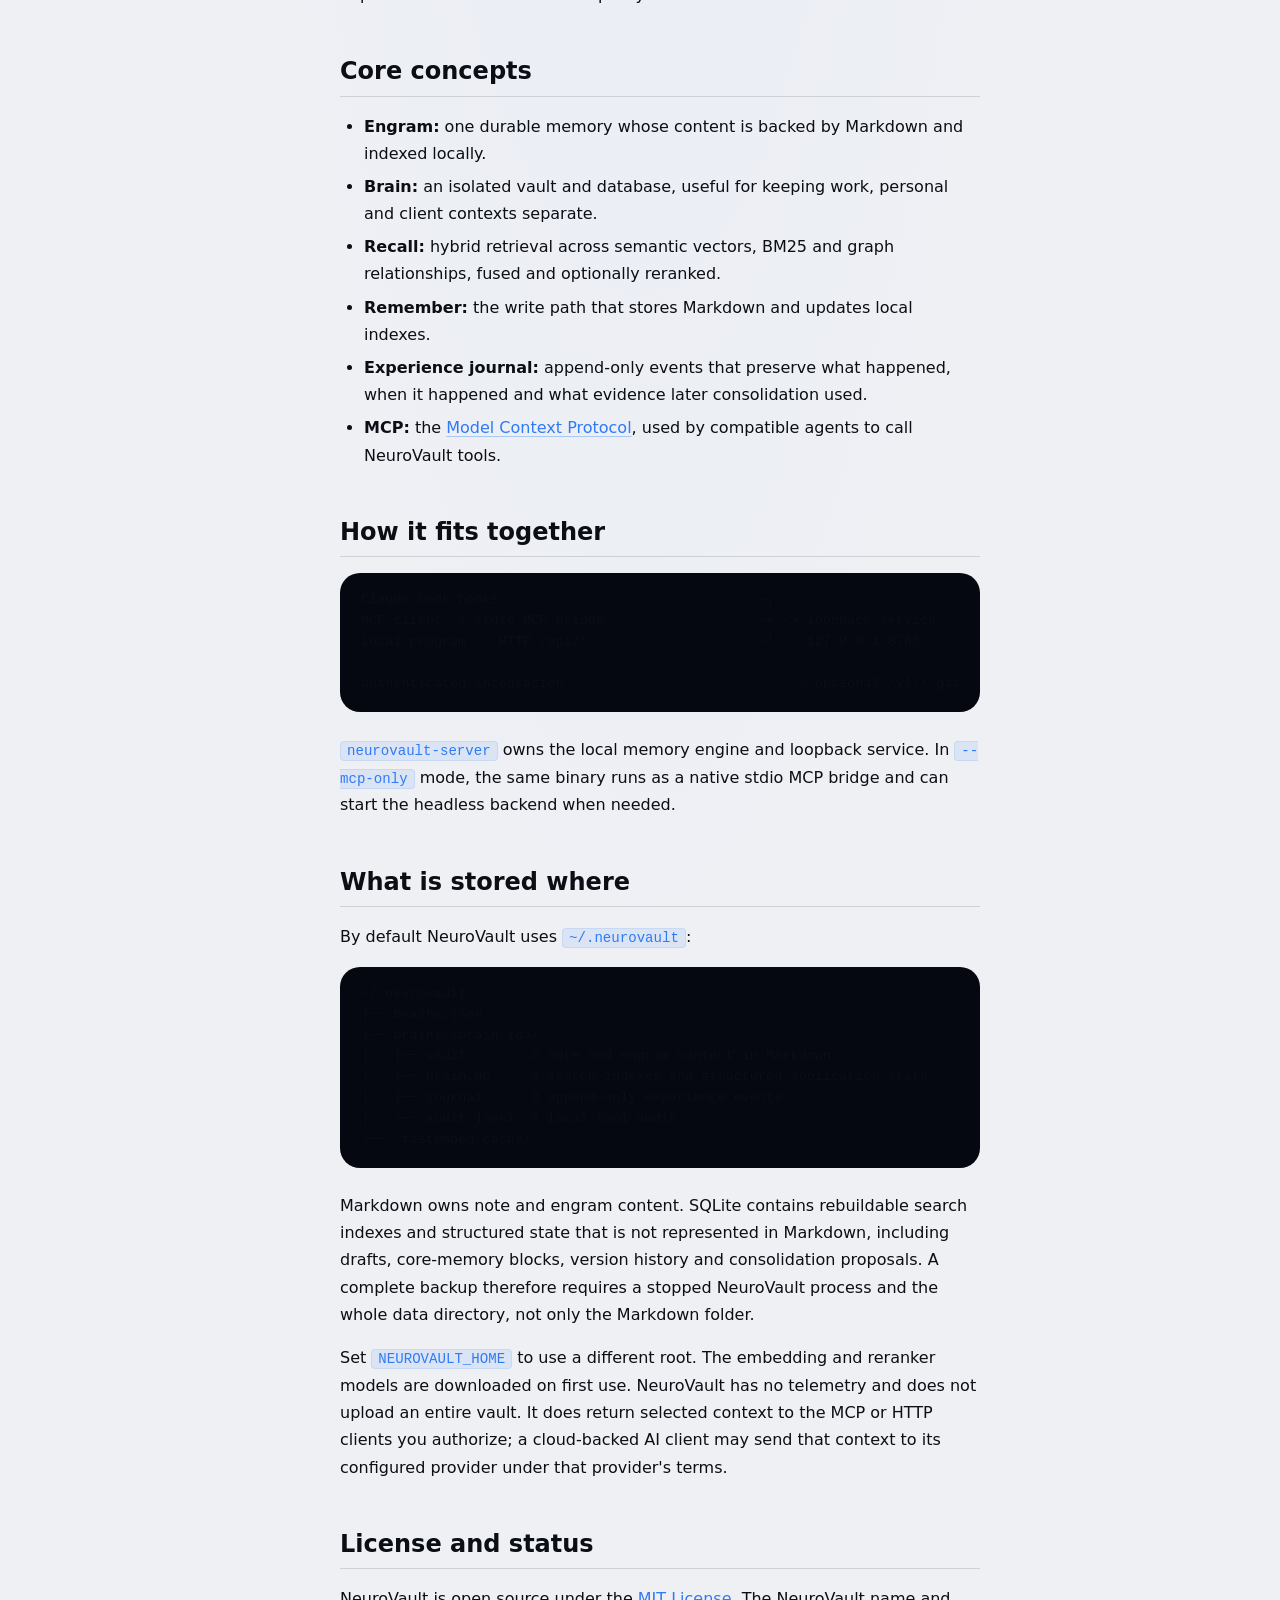
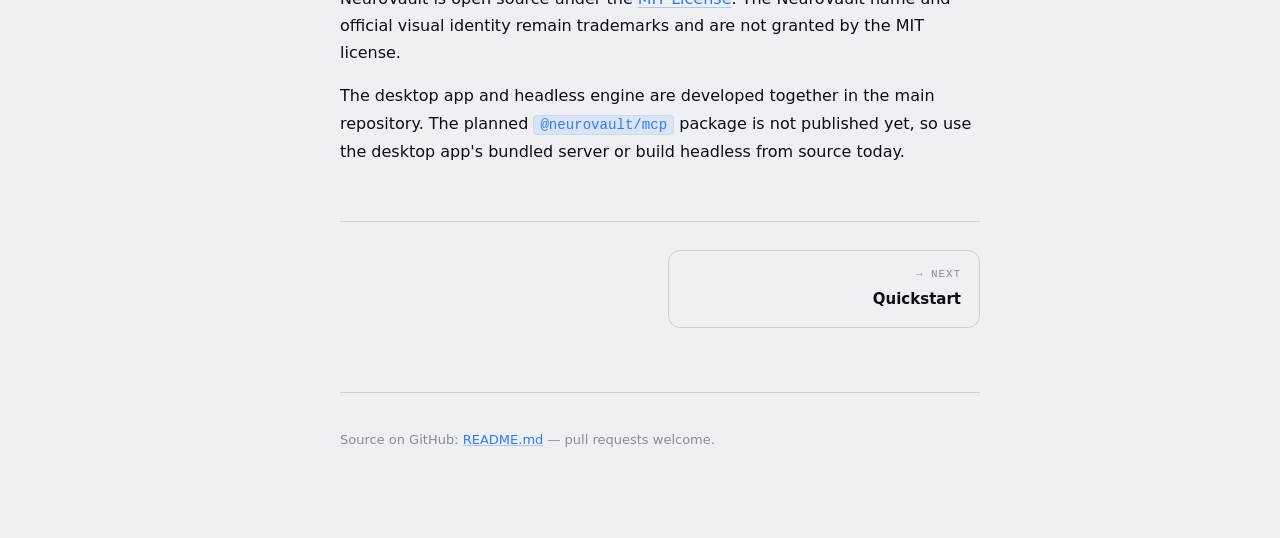
==== commit 3134120a: "redesign site for NeuroVault distribution" ====
--- a/docs/index.html
+++ b/docs/index.html
@@ -4,66 +4,49 @@
 <meta charset="UTF-8" />
 <meta name="viewport" content="width=device-width, initial-scale=1.0" />
 <title>Docs — NeuroVault</title>
-<meta name="description" content="Documentation for NeuroVault Core, the free MIT-licensed local memory engine, and the upcoming NeuroVault Desktop app." />
+<meta name="description" content="Documentation for NeuroVault, the free open-source local memory system for AI agents, available as a desktop app or headless source build." />
 <meta name="theme-color" content="#0b0b12" />
 
 <link rel="icon" type="image/png" href="../assets/favicon.png" />
-<link rel="preconnect" href="https://fonts.googleapis.com" />
-<link rel="preconnect" href="https://fonts.gstatic.com" crossorigin />
-<link href="https://fonts.googleapis.com/css2?family=JetBrains+Mono:wght@400;500;700&family=Plus+Jakarta+Sans:wght@400;500;600;700;800&family=Space+Grotesk:wght@500;600;700&display=swap" rel="stylesheet" />
-<link rel="stylesheet" href="../styles.css" />
-<link rel="stylesheet" href="./docs.css" />
+<link rel="stylesheet" href="../styles.css?v=20260723" />
+<link rel="stylesheet" href="./docs.css?v=20260723" />
 <link rel="stylesheet" href="./lib/highlight-atom-dark.css" />
-
-<!-- Apply stored theme before paint (avoids peach → blue flash on reload).
-     Same script as the landing page so the user's choice persists across
-     /index.html and /docs/. -->
-<script>
-  try {
-    if (localStorage.getItem("nv.theme") === "light") {
-      document.documentElement.setAttribute("data-theme", "light");
-      var m = document.querySelector('meta[name="theme-color"]');
-      if (m) m.setAttribute("content", "#f5f8fd");
-    }
-  } catch (e) {}
-</script>
 </head>
 
 <body class="docs-body">
 
-<!-- Same nav as the landing page so the brand reads continuously.
-     The "Docs" link is marked active. -->
-<header class="nav">
-  <a href="../index.html#top" class="nav-logo" aria-label="NeuroVault home">
-    <img class="nav-logo-icon" src="../assets/mark-dark.png" width="32" height="32" alt="" />
-    <img class="nav-logo-word" src="../assets/wordmark-dark.png" alt="NeuroVault" />
-  </a>
-  <nav class="nav-links">
-    <a href="../index.html#method">How it works</a>
-    <a href="../index.html#desktop">Desktop</a>
-    <a href="https://github.com/sirdath/neurovault-core" target="_blank" rel="noopener">Core on GitHub ↗</a>
-  </nav>
-  <div class="nav-actions">
-    <label class="themeToggle st-sunMoonThemeToggleBtn" for="themeToggle" title="Toggle light / dark" aria-label="Toggle light or dark theme">
-      <input type="checkbox" id="themeToggle" class="themeToggleInput" />
-      <svg viewBox="0 0 20 20" width="20" height="20" aria-hidden="true">
-        <mask id="moon-mask">
-          <rect x="0" y="0" width="20" height="20" fill="white"></rect>
-          <circle cx="11" cy="3" r="8" fill="black"></circle>
-        </mask>
-        <circle class="sunMoon" cx="10" cy="10" r="8" mask="url(#moon-mask)"></circle>
-        <g class="sunRays">
-          <circle class="sunRay sunRay1" cx="18" cy="10" r="1.5"></circle>
-          <circle class="sunRay sunRay2" cx="14" cy="16.928" r="1.5"></circle>
-          <circle class="sunRay sunRay3" cx="6" cy="16.928" r="1.5"></circle>
-          <circle class="sunRay sunRay4" cx="2" cy="10" r="1.5"></circle>
-          <circle class="sunRay sunRay5" cx="6" cy="3.072" r="1.5"></circle>
-          <circle class="sunRay sunRay6" cx="14" cy="3.072" r="1.5"></circle>
-        </g>
-      </svg>
-    </label>
-    <a href="./" class="nav-docs" aria-current="page"><svg class="nav-docs-ic" viewBox="0 0 24 24" fill="none" stroke="currentColor" stroke-width="2" stroke-linecap="round" stroke-linejoin="round"><path d="M4 19.5A2.5 2.5 0 0 1 6.5 17H20"/><path d="M6.5 2H20v20H6.5A2.5 2.5 0 0 1 4 19.5v-15A2.5 2.5 0 0 1 6.5 2z"/></svg>Docs</a>
-    <a href="https://github.com/sirdath/neurovault-core" class="nav-cta"><svg class="nav-cta-ic" viewBox="0 0 24 24" fill="none" stroke="currentColor" stroke-width="2.2" stroke-linecap="round" stroke-linejoin="round"><path d="M8 9l3 3-3 3"/><path d="M13 15h3"/><rect x="3" y="4" width="18" height="16" rx="2"/></svg>Get Core</a>
+<a class="skip-link" href="#main">Skip to documentation</a>
+
+<header class="site-header" data-header>
+  <div class="nav-shell">
+    <a class="brand" href="../index.html#top" aria-label="NeuroVault home">
+      <span class="brand-mark" aria-hidden="true">
+        <img src="../assets/neurovault-mark.png" width="34" height="34" alt="" />
+      </span>
+      <span>NeuroVault</span>
+    </a>
+
+    <button class="menu-button" type="button" aria-expanded="false" aria-controls="site-menu">
+      <span class="sr-only">Open navigation</span>
+      <span></span><span></span>
+    </button>
+
+    <nav class="site-menu" id="site-menu" aria-label="Primary navigation">
+      <a href="../index.html#product">Product</a>
+      <a href="../index.html#method">Method</a>
+      <a href="../index.html#evidence">Evidence</a>
+      <a href="../index.html#privacy">Privacy</a>
+      <a href="./" aria-current="page">Docs</a>
+    </nav>
+
+    <div class="nav-actions">
+      <a class="nav-github" href="https://github.com/sirdath/NeuroVault">GitHub</a>
+      <a class="button button-small button-light" data-mac-download href="https://github.com/sirdath/NeuroVault/releases/download/v0.6.0/NeuroVault_0.6.0_aarch64.dmg" aria-label="Download NeuroVault 0.6.0 for Apple silicon Mac as a DMG">
+        <span class="download-label-full">Download for Mac</span>
+        <span class="download-label-short" aria-hidden="true">Download</span>
+        <svg aria-hidden="true" viewBox="0 0 20 20"><path d="M10 3v10m0 0 4-4m-4 4L6 9M4 16h12"/></svg>
+      </a>
+    </div>
   </div>
 </header>
 
@@ -80,7 +63,7 @@
   <span>Table of contents</span>
 </button>
 
-<main class="docs-layout">
+<main class="docs-layout" id="main">
 
   <!-- Sidebar: data-driven from docs.js so adding a page = one line.
        The sections / items mirror the markdown files in ./content/. -->
@@ -113,9 +96,9 @@
     <footer class="docs-page-footer">
       <p>
         Source on GitHub:
-        <a id="docs-edit-link" href="https://github.com/sirdath/neurovault-core"
+        <a id="docs-edit-link" href="https://github.com/sirdath/NeuroVault"
            target="_blank" rel="noopener">
-          neurovault-core
+          sirdath/NeuroVault
         </a>
         — pull requests welcome.
       </p>
@@ -136,11 +119,10 @@
      highlight.js: ~120 KB, BSD-3, https://github.com/highlightjs/highlight.js -->
 <script src="./lib/marked.min.js"></script>
 <script src="./lib/highlight.min.js"></script>
-<script src="./docs.js"></script>
+<script src="./docs.js?v=20260723"></script>
 
-<!-- Reuse the landing-page theme toggle so light/dark/blue state stays
-     consistent between /index.html and /docs/. -->
-<script src="../script.js"></script>
+<!-- Reuse the landing-page navigation behaviour. -->
+<script src="../script.js?v=20260723"></script>
 
 </body>
 </html>
--- a/styles.css
+++ b/styles.css
@@ -1,1787 +1,3133 @@
-/* ============================================================
-   NeuroVault landing page
-   Palette + type borrow from the app's brand:
-     bg           #0b0b12     deep navy
-     surface      #11111b     panel
-     peach        #2F7BF6     primary accent
-     peach-soft   #7FB0FF     secondary accent
-   Type: JetBrains Mono for the logo and code, Inter for prose.
-   Techniques pulled from ../frontendmaxxing/: aurora blobs,
-   glassmorphic feature cards, scroll-triggered reveal, grain.
-   ============================================================ */
-
 :root {
-  --bg:           #0b0b12;
-  --bg-deep:      #07070c;
-  --surface:      #11111b;
-  --surface-2:    #15151f;
-  --border:       rgba(47, 123, 246, 0.12);
-  --border-hot:   rgba(47, 123, 246, 0.45);
-  --text:         #eef2f8;
-  --text-muted:   #c4cdda;
-  --text-dim:     #8b96a6;
-
-  --peach:        #2F7BF6;
-  --peach-soft:   #7FB0FF;
-  --peach-glow:   rgba(47, 123, 246, 0.35);
-
-  --radius:       14px;
-  --radius-lg:    22px;
-  --maxw:         1180px;
-
-  --mono: "JetBrains Mono", "SF Mono", ui-monospace, monospace;
-  --sans: "Inter", system-ui, -apple-system, Segoe UI, Roboto, sans-serif;
-}
-
-/* ============================================================
-   Blue theme — matches the app icon (navy bg + cyan accents)
-   Toggle via [data-theme="blue"] on <html>. Keeps the existing
-   --peach variable names so no component CSS has to change;
-   only the color values swap under the hood.
-   ============================================================ */
-[data-theme="blue"] {
-  --bg:           #0a1628;
-  --bg-deep:      #060e1b;
-  --surface:      #0f1d35;
-  --surface-2:    #132544;
-  --border:       rgba(168, 229, 240, 0.12);
-  --border-hot:   rgba(77, 212, 232, 0.45);
-  --text:         #f0f7fa;
-  --text-muted:   #b8c8d8;
-  --text-dim:     #7a90ad;
-
-  --peach:        #4dd4e8;   /* bright cyan, matches neural-network nodes */
-  --peach-soft:   #a8e5f0;   /* pale cyan for highlights */
-  --peach-glow:   rgba(77, 212, 232, 0.38);
-}
-
-/* ============================================================
-   Light theme — for when dark is too dark. Toggle via
-   [data-theme="light"] on <html>; same --var names, light values,
-   so every component that reads the vars flips automatically.
-   ============================================================ */
-[data-theme="light"] {
-  --bg:           #f5f8fd;
-  --bg-deep:      #e9eff8;
-  --surface:      #ffffff;
-  --surface-2:    #eef4fb;
-  --border:       rgba(47, 123, 246, 0.16);
-  --border-hot:   rgba(47, 123, 246, 0.42);
-  --text:         #0d1320;
-  --text-muted:   #3a4658;
-  --text-dim:     #69748a;
-
-  --peach:        #2F7BF6;
-  --peach-soft:   #2F7BF6;
-  --peach-glow:   rgba(47, 123, 246, 0.20);
-}
-/* Keep the install terminal dark + readable in light mode (a light
-   terminal on a light page reads wrong), and soften the dark-tuned
-   neural-net backdrop so it stays a faint texture. */
-[data-theme="light"] .nv-terminal   { background: #0f1117; border-color: rgba(47,123,246,.35); }
-[data-theme="light"] .nv-term-bar   { background: linear-gradient(#1b1b27, #14141d); border-bottom-color: rgba(255,255,255,.08); }
-[data-theme="light"] .nv-term-title { color: #8b96a6; }
-[data-theme="light"] .nv-term-body  { color: #c4cdda; }
-[data-theme="light"] .nv-t-cmd      { color: #eef2f8; }
-[data-theme="light"] .nv-t-comment  { color: #8b96a6; }
-[data-theme="light"] .hero-brain-bg { opacity: .4; }
+  --bg: #070a12;
+  --bg-soft: #0b1020;
+  --surface: #101728;
+  --surface-strong: #151d31;
+  --surface-glass: rgba(13, 19, 34, 0.72);
+  --paper: #f5f3ee;
+  --paper-blue: #eef3ff;
+  --ink: #0a1020;
+  --text: #f6f8fc;
+  --muted: #aab5c8;
+  --dim: #7d899e;
+  --line: rgba(182, 202, 236, 0.15);
+  --line-strong: rgba(182, 202, 236, 0.28);
+  --paper-line: rgba(10, 16, 32, 0.14);
+  --blue: #3978ff;
+  --blue-bright: #6398ff;
+  --cyan: #62c3ff;
+  --violet: #8974ff;
+  --green: #55d69e;
+  --amber: #ffbd5c;
+  --danger: #ff6f7d;
+  --sans: -apple-system, BlinkMacSystemFont, "SF Pro Display", "Segoe UI", sans-serif;
+  --mono: "SFMono-Regular", Consolas, "Liberation Mono", Menlo, monospace;
+  --max: 1240px;
+  --gutter: clamp(20px, 4vw, 64px);
+  --radius-sm: 12px;
+  --radius: 20px;
+  --radius-lg: 32px;
+  --shadow: 0 28px 80px rgba(0, 0, 0, 0.35);
+  --ease: cubic-bezier(0.16, 1, 0.3, 1);
+}
 
 *, *::before, *::after { box-sizing: border-box; }
 
-html { scroll-behavior: smooth; }
+html {
+  scroll-behavior: smooth;
+  scroll-padding-top: 92px;
+  overflow-x: clip;
+}
 
 body {
   margin: 0;
-  font-family: var(--sans);
   background: var(--bg);
   color: var(--text);
-  /* Bumped from 16px / 1.55 for legibility; the hero / pitch / privacy
-     sections still set their own larger sizes where appropriate. */
-  font-size: 17px;
-  line-height: 1.6;
+  font-family: var(--sans);
+  font-size: 16px;
+  line-height: 1.55;
   -webkit-font-smoothing: antialiased;
-  -moz-osx-font-smoothing: grayscale;
+  text-rendering: optimizeLegibility;
   overflow-x: hidden;
 }
 
+body::selection,
+::selection {
+  color: #fff;
+  background: var(--blue);
+}
+
 a { color: inherit; text-decoration: none; }
-code { font-family: var(--mono); font-size: 0.9em;
-  background: rgba(47, 123, 246, 0.08);
-  padding: 1px 6px;
-  border-radius: 4px;
-  color: var(--peach-soft);
-}
-
-.gradient-text {
-  background: linear-gradient(135deg, var(--peach-soft) 0%, var(--peach) 100%);
-  -webkit-background-clip: text;
-          background-clip: text;
-  -webkit-text-fill-color: transparent;
-  color: transparent;
-}
-
-/* ============================================================
-   Scroll progress bar
-   ============================================================ */
-.scroll-progress {
+button, input { font: inherit; }
+button { color: inherit; }
+img, svg { display: block; max-width: 100%; }
+
+:focus-visible {
+  outline: 2px solid var(--cyan);
+  outline-offset: 4px;
+}
+
+.sr-only {
+  position: absolute;
+  width: 1px;
+  height: 1px;
+  padding: 0;
+  margin: -1px;
+  overflow: hidden;
+  clip: rect(0, 0, 0, 0);
+  white-space: nowrap;
+  border: 0;
+}
+
+.skip-link {
   position: fixed;
-  top: 0; left: 0;
-  height: 2px;
-  width: 0%;
-  background: linear-gradient(to right, var(--peach), var(--peach-soft));
-  z-index: 1000;
-  transition: width 60ms linear;
-  display: none; /* hidden by default (desktop) */
-}
-/* Show the scroll progress bar only on mobile */
-@media (max-width: 720px) {
-  .scroll-progress { display: block; }
-}
-
-/* ============================================================
-   Nav
-   ============================================================ */
-.nav {
-  position: sticky;
-  top: 0;
-  z-index: 50;
-  display: flex;
+  top: 12px;
+  left: 16px;
+  z-index: 300;
+  padding: 10px 15px;
+  border-radius: 8px;
+  background: #fff;
+  color: var(--ink);
+  font-weight: 700;
+  transform: translateY(-160%);
+  transition: transform 180ms ease;
+}
+
+.skip-link:focus { transform: translateY(0); }
+
+.section-shell {
+  width: min(100%, calc(var(--max) + (var(--gutter) * 2)));
+  margin: 0 auto;
+  padding-inline: var(--gutter);
+}
+
+/* Navigation */
+.site-header {
+  position: fixed;
+  inset: 0 0 auto;
+  z-index: 100;
+  padding: 14px var(--gutter) 0;
+  pointer-events: none;
+}
+
+.nav-shell {
+  width: min(100%, 1376px);
+  min-height: 64px;
+  margin: 0 auto;
+  padding: 8px 10px 8px 14px;
+  display: grid;
+  grid-template-columns: auto 1fr auto;
   align-items: center;
-  justify-content: space-between;
-  gap: 12px;
-  padding: 14px clamp(16px, 3vw, 40px);
-  backdrop-filter: blur(12px) saturate(160%);
-  -webkit-backdrop-filter: blur(12px) saturate(160%);
-  background: rgba(11, 11, 18, 0.55);
-  border-bottom: 1px solid var(--border);
-  transition: background 0.25s ease, border-color 0.25s ease;
-}
-[data-theme="blue"] .nav {
-  background: rgba(10, 22, 40, 0.62);
-}
-.nav-logo {
+  gap: 28px;
+  border: 1px solid rgba(196, 214, 244, 0.13);
+  border-radius: 18px;
+  background: rgba(7, 10, 18, 0.7);
+  box-shadow: 0 12px 45px rgba(0, 0, 0, 0.18);
+  backdrop-filter: blur(22px) saturate(145%);
+  -webkit-backdrop-filter: blur(22px) saturate(145%);
+  pointer-events: auto;
+  transition: background 180ms ease, border-color 180ms ease;
+}
+
+.site-header.is-scrolled .nav-shell {
+  background: rgba(7, 10, 18, 0.92);
+  border-color: rgba(196, 214, 244, 0.2);
+}
+
+.brand {
   display: inline-flex;
   align-items: center;
   gap: 10px;
-  font-family: var(--mono);
-  font-weight: 700;
-  letter-spacing: 0.02em;
-}
-.nav-logo-icon {
-  width: 32px;
-  height: 32px;
-  border-radius: 7px;
-  box-shadow: 0 4px 14px -4px var(--peach-glow);
-  display: block;
-  flex-shrink: 0;
-  transition: transform 0.25s ease, box-shadow 0.25s ease;
-}
-.nav-logo:hover .nav-logo-icon {
-  transform: scale(1.05);
-  box-shadow: 0 6px 18px -4px var(--peach-glow);
-}
-.nav-logo-mark {
-  color: var(--peach);
-  font-size: 1.2em;
-}
-
-/* ───── Theme toggle — animated sun/moon (Uiverse "Type-Delta", adapted) ─────
-   A checkbox drives a pure-CSS morph: unchecked = crescent moon (dark mode),
-   checked = sun with rays (light mode). script.js keeps .checked in sync with
-   the active theme. Colour follows currentColor so it themes automatically. */
-.themeToggle {
+  font-size: 15px;
+  font-weight: 720;
+  letter-spacing: -0.01em;
+}
+
+.brand-mark {
+  width: 34px;
+  height: 34px;
+  display: grid;
+  place-items: center;
+}
+
+.brand-mark img {
+  width: 34px;
+  height: 34px;
+  object-fit: contain;
+}
+
+.site-menu {
+  justify-self: center;
+  display: flex;
+  align-items: center;
+  gap: clamp(18px, 2.2vw, 34px);
+}
+
+.site-menu a,
+.nav-github {
+  position: relative;
+  color: #aeb9cc;
+  font-size: 13px;
+  font-weight: 560;
+  transition: color 160ms ease;
+}
+
+.site-menu a:hover,
+.nav-github:hover { color: #fff; }
+
+.site-menu a::after,
+.nav-github::after {
+  content: "";
+  position: absolute;
+  left: 0;
+  right: 0;
+  bottom: -7px;
+  height: 1px;
+  background: var(--cyan);
+  transform: scaleX(0);
+  transition: transform 180ms var(--ease);
+}
+
+.site-menu a:hover::after,
+.site-menu a:focus-visible::after,
+.nav-github:hover::after,
+.nav-github:focus-visible::after { transform: scaleX(1); }
+
+.nav-actions {
+  display: flex;
+  align-items: center;
+  gap: 18px;
+}
+
+.download-label-short { display: none; }
+
+.menu-button { display: none; }
+
+/* Buttons */
+.button {
+  min-height: 50px;
+  padding: 0 21px;
   display: inline-flex;
   align-items: center;
   justify-content: center;
-  width: 22px;
-  height: 22px;
-  color: var(--text-muted);
-  transition: color 0.2s ease;
-}
-.themeToggle:hover { color: var(--peach); }
-
-.st-sunMoonThemeToggleBtn {
-  position: relative;
+  gap: 10px;
+  border: 1px solid transparent;
+  border-radius: 13px;
+  font-size: 14px;
+  font-weight: 680;
+  line-height: 1;
   cursor: pointer;
-}
-.st-sunMoonThemeToggleBtn .themeToggleInput {
-  opacity: 0;
-  width: 100%;
-  aspect-ratio: 1;
-  margin: 0;
-  cursor: pointer;
-}
-.st-sunMoonThemeToggleBtn svg {
-  position: absolute;
-  left: 0;
-  top: 0;
-  width: 100%;
-  height: 100%;
-  transition: transform 0.4s ease;
-  transform: rotate(40deg);
+  transition: transform 180ms var(--ease), border-color 180ms ease, background 180ms ease, box-shadow 180ms ease;
+}
+
+.button svg {
+  width: 19px;
+  height: 19px;
+  fill: none;
+  stroke: currentColor;
+  stroke-width: 1.8;
+  stroke-linecap: round;
+  stroke-linejoin: round;
+}
+
+.button svg path[fill] { stroke: none; }
+.button:hover { transform: translateY(-2px); }
+.button:active { transform: translateY(0); }
+
+.button-small {
+  min-height: 44px;
+  padding-inline: 16px;
+  border-radius: 11px;
+  font-size: 13px;
+}
+
+.button-light {
+  color: #0b1020;
+  background: #f7f9fd;
+  box-shadow: 0 7px 24px rgba(0, 0, 0, 0.18);
+}
+
+.button-light:hover { background: #fff; }
+
+.button-primary {
+  color: #fff;
+  background: linear-gradient(135deg, #4c86ff, #2e68ef);
+  border-color: rgba(171, 202, 255, 0.32);
+  box-shadow: 0 12px 35px rgba(57, 120, 255, 0.32), inset 0 1px 0 rgba(255, 255, 255, 0.2);
+}
+
+.button-primary:hover {
+  background: linear-gradient(135deg, #5b91ff, #3978ff);
+  box-shadow: 0 16px 42px rgba(57, 120, 255, 0.42), inset 0 1px 0 rgba(255, 255, 255, 0.25);
+}
+
+.button-primary svg:first-child {
   fill: currentColor;
-}
-.st-sunMoonThemeToggleBtn svg .sunMoon {
-  transition: r 0.4s ease, transform 0.4s ease;
-}
-.st-sunMoonThemeToggleBtn svg mask > circle {
-  transition: transform 0.5s cubic-bezier(0.5, 1.5, 0.75, 1.25),
-              cx 0.5s cubic-bezier(0.5, 1.5, 0.75, 1.25);
-}
-.st-sunMoonThemeToggleBtn svg .sunRay {
-  transform-origin: center center;
-  transform: scale(0);
-}
-.st-sunMoonThemeToggleBtn .themeToggleInput:checked + svg {
-  transform: rotate(90deg);
-}
-.st-sunMoonThemeToggleBtn .themeToggleInput:checked + svg mask > circle {
-  transform: translate(16px, -3px);
-}
-.st-sunMoonThemeToggleBtn .themeToggleInput:checked + svg .sunMoon {
-  transform: scale(0.55);
-}
-.st-sunMoonThemeToggleBtn .themeToggleInput:checked + svg .sunRay {
-  animation: nvShowRay 0.4s ease 0s 1 forwards;
-}
-.st-sunMoonThemeToggleBtn .themeToggleInput:checked + svg .sunRay1 { animation-delay: 0.05s; }
-.st-sunMoonThemeToggleBtn .themeToggleInput:checked + svg .sunRay2 { animation-delay: 0.10s; }
-.st-sunMoonThemeToggleBtn .themeToggleInput:checked + svg .sunRay3 { animation-delay: 0.15s; }
-.st-sunMoonThemeToggleBtn .themeToggleInput:checked + svg .sunRay4 { animation-delay: 0.20s; }
-.st-sunMoonThemeToggleBtn .themeToggleInput:checked + svg .sunRay5 { animation-delay: 0.25s; }
-.st-sunMoonThemeToggleBtn .themeToggleInput:checked + svg .sunRay6 { animation-delay: 0.30s; }
-@keyframes nvShowRay {
-  0%   { transform: scale(0); }
-  100% { transform: scale(1); }
-}
-@media (prefers-reduced-motion: reduce) {
-  .st-sunMoonThemeToggleBtn svg,
-  .st-sunMoonThemeToggleBtn svg .sunMoon,
-  .st-sunMoonThemeToggleBtn svg mask > circle,
-  .st-sunMoonThemeToggleBtn svg .sunRay {
-    transition: none;
-    animation-duration: 0.01ms;
-  }
-}
-.nav-links {
-  display: flex;
-  gap: clamp(14px, 2.5vw, 28px);
-  font-size: 14px;
-  color: var(--text-muted);
-}
-.nav-links a {
-  transition: color .15s ease;
-}
-.nav-links a:hover { color: var(--peach-soft); }
-.nav-cta {
-  font-family: var(--sans);
-  font-size: 13px;
-  font-weight: 600;
-  padding: 8px 14px;
-  border-radius: 8px;
-  background: linear-gradient(135deg, var(--peach) 0%, #c3624a 100%);
-  color: #1a0b06;
-  border: 1px solid rgba(47, 123, 246, 0.3);
-  transition: transform .15s ease, box-shadow .2s ease;
-}
-.nav-cta:hover {
-  transform: translateY(-1px);
-  box-shadow: 0 6px 20px -6px var(--peach-glow);
-}
-@media (max-width: 720px) {
-  .nav-links { display: none; }
-}
-
-/* ============================================================
-   Hero
-   ============================================================ */
+  stroke: none;
+  width: 20px;
+  height: 20px;
+}
+
+.button-secondary {
+  color: #eef4ff;
+  background: rgba(255, 255, 255, 0.055);
+  border-color: rgba(196, 214, 244, 0.2);
+}
+
+.button-secondary:hover {
+  background: rgba(255, 255, 255, 0.09);
+  border-color: rgba(196, 214, 244, 0.34);
+}
+
+.button-wide { width: 100%; }
+
+/* Hero */
 .hero {
   position: relative;
-  min-height: calc(100vh - 60px);
-  padding: clamp(60px, 9vh, 120px) clamp(16px, 4vw, 40px) 80px;
+  min-height: 880px;
+  height: 100svh;
+  max-height: 1040px;
+  display: grid;
+  place-items: center;
   overflow: hidden;
   isolation: isolate;
-}
-.hero-inner {
-  position: relative;
-  z-index: 3;
-  max-width: var(--maxw);
-  margin: 0 auto;
-  text-align: center;
-}
-
-/* Aurora blobs */
-.aurora {
-  position: absolute; inset: 0; z-index: 0;
-  pointer-events: none;
-}
-.aurora-blob {
-  position: absolute;
-  border-radius: 50%;
-  filter: blur(90px);
-  opacity: 0.45;
-  animation: aurora-drift 14s ease-in-out infinite alternate;
-}
-.aurora-blob-1 {
-  top: -10%; left: -5%;
-  width: 520px; height: 520px;
-  background: radial-gradient(circle, #2F7BF6 0%, transparent 60%);
-  animation-delay: 0s;
-}
-.aurora-blob-2 {
-  top: 15%; right: -8%;
-  width: 580px; height: 580px;
-  background: radial-gradient(circle, #7FB0FF 0%, transparent 55%);
-  animation-delay: -4s;
-}
-.aurora-blob-3 {
-  bottom: -15%; left: 30%;
-  width: 640px; height: 640px;
-  background: radial-gradient(circle, #a0472a 0%, transparent 55%);
-  animation-delay: -8s;
-  opacity: 0.32;
-}
-@keyframes aurora-drift {
-  0%   { transform: translate(0, 0) scale(1); }
-  50%  { transform: translate(40px, -30px) scale(1.1); }
-  100% { transform: translate(-30px, 20px) scale(0.95); }
-}
-
-/* Grid overlay */
-.grid-overlay {
-  position: absolute; inset: 0; z-index: 1;
-  pointer-events: none;
-  background-image:
-    linear-gradient(rgba(47, 123, 246, 0.035) 1px, transparent 1px),
-    linear-gradient(90deg, rgba(47, 123, 246, 0.035) 1px, transparent 1px);
-  background-size: 60px 60px;
-  mask-image: radial-gradient(ellipse at 50% 40%, #000 40%, transparent 85%);
-  -webkit-mask-image: radial-gradient(ellipse at 50% 40%, #000 40%, transparent 85%);
-}
-
-.hero-chip {
-  display: inline-flex;
-  align-items: center;
-  gap: 8px;
-  padding: 6px 14px;
-  border-radius: 100px;
-  background: rgba(47, 123, 246, 0.06);
-  border: 1px solid var(--border);
-  font-family: var(--mono);
-  font-size: 12px;
-  color: var(--text-muted);
-  letter-spacing: 0.02em;
-}
-.hero-chip-dot {
-  width: 6px; height: 6px;
-  border-radius: 50%;
-  background: var(--peach);
-  box-shadow: 0 0 8px var(--peach-glow);
-  animation: pulse 2s ease-in-out infinite;
-}
-@keyframes pulse {
-  0%, 100% { opacity: 1; }
-  50% { opacity: 0.4; }
-}
-
-.hero-logo {
-  width: min(100%, 820px);
-  max-width: 100%;
-  margin: 28px auto 20px;
-  display: block;
-  filter: drop-shadow(0 20px 60px var(--peach-glow));
-}
-
-.hero-tagline {
-  font-size: clamp(22px, 3.4vw, 36px);
-  font-weight: 700;
-  line-height: 1.25;
-  margin: 0 auto;
-  max-width: 780px;
-  letter-spacing: -0.02em;
-}
-.hero-tagline-accent {
-  display: block;
-  color: var(--peach-soft);
-}
-
-.hero-sub {
-  margin: 18px auto 36px;
-  max-width: 640px;
-  font-size: 18px;
-  line-height: 1.65;
-  color: var(--text-muted);
-}
-
-/* Hero CTAs */
-.hero-ctas {
-  display: flex;
-  flex-wrap: wrap;
-  justify-content: center;
-  gap: 14px;
-  margin-top: 12px;
-}
-.btn {
-  position: relative;
-  display: inline-flex;
-  flex-direction: column;
-  align-items: center;
-  gap: 2px;
-  padding: 14px 26px;
-  border-radius: 12px;
-  font-size: 15px;
-  font-weight: 600;
-  letter-spacing: 0.01em;
-  transition: transform .15s ease, box-shadow .2s ease, background .2s ease, border-color .2s ease;
-  cursor: pointer;
-  border: 1px solid transparent;
-}
-.btn-icon {
-  position: absolute;
-  left: 18px;
-  top: 50%;
-  transform: translateY(-50%);
-  width: 18px; height: 18px;
-}
-.btn { padding-left: 52px; padding-right: 26px; }
-.btn-sub {
-  font-size: 11px;
-  font-weight: 500;
-  opacity: 0.75;
-  font-family: var(--mono);
-}
-/* The primary download (Windows today, OS-detected at runtime) gets a
-   warm / branded treatment that's deliberately distinct from the cool
-   glass Mac button: a multi-stop peach aurora that slowly drifts across
-   the surface, a gentle glow pulse, and a vertical light-pass on hover
-   (perpendicular to the Mac sheen so they read as siblings, not twins). */
-.btn-primary {
-  position: relative;
-  overflow: hidden;
-  isolation: isolate;
-  background: linear-gradient(120deg,
-    var(--peach) 0%,
-    var(--peach-soft) 28%,
-    var(--peach) 52%,
-    #c3624a 78%,
-    var(--peach) 100%);
-  background-size: 220% 220%;
-  color: #1a0b06;
-  border-color: rgba(47, 123, 246, 0.42);
-  box-shadow:
-    0 10px 30px -10px var(--peach-glow),
-    inset 0 1px 0 rgba(255, 255, 255, 0.20),
-    inset 0 0 0 1px rgba(255, 255, 255, 0.04);
-  animation: nv-aurora-pan 9s ease-in-out infinite,
-             nv-aurora-pulse 5s ease-in-out infinite;
-}
-/* Keep content above the sheen (::before, z-index 0) without disturbing
-   the icon's `position: absolute` from the .btn-icon base class. */
-.btn-primary > span { position: relative; z-index: 1; }
-.btn-primary > .btn-icon { z-index: 1; }
-.btn-primary::before {
+  background:
+    radial-gradient(circle at 50% 42%, rgba(41, 85, 184, 0.22), transparent 35%),
+    linear-gradient(180deg, #070a12 0%, #080c17 100%);
+}
+
+.hero::before {
   content: "";
   position: absolute;
   inset: 0;
-  background: linear-gradient(180deg,
-    transparent 0%,
-    rgba(255, 255, 255, 0.22) 48%,
-    rgba(255, 255, 255, 0.28) 50%,
-    rgba(255, 255, 255, 0.22) 52%,
-    transparent 100%);
-  transform: translateY(-130%);
-  transition: transform 0.8s cubic-bezier(.2,.7,.3,1);
-  pointer-events: none;
-  z-index: 0;
-}
-.btn-primary:hover {
-  transform: translateY(-2px);
-  border-color: rgba(255, 215, 190, 0.6);
-  box-shadow:
-    0 16px 44px -10px var(--peach-glow),
-    0 0 0 1px rgba(47, 123, 246, 0.35),
-    inset 0 1px 0 rgba(255, 255, 255, 0.30),
-    inset 0 0 0 1px rgba(255, 255, 255, 0.08);
-  animation-duration: 4s, 2.4s;
-}
-.btn-primary:hover::before { transform: translateY(130%); }
-.btn-primary:focus-visible {
-  outline: 2px solid var(--peach-soft);
-  outline-offset: 3px;
-}
-@keyframes nv-aurora-pan {
-  0%   { background-position: 0% 50%; }
-  50%  { background-position: 100% 50%; }
-  100% { background-position: 0% 50%; }
-}
-@keyframes nv-aurora-pulse {
-  0%, 100% {
-    box-shadow:
-      0 10px 30px -10px var(--peach-glow),
-      inset 0 1px 0 rgba(255, 255, 255, 0.20),
-      inset 0 0 0 1px rgba(255, 255, 255, 0.04);
-  }
-  50% {
-    box-shadow:
-      0 12px 36px -10px var(--peach-glow),
-      0 0 0 1px rgba(47, 123, 246, 0.18),
-      inset 0 1px 0 rgba(255, 255, 255, 0.26),
-      inset 0 0 0 1px rgba(255, 255, 255, 0.07);
-  }
-}
-@media (prefers-reduced-motion: reduce) {
-  .btn-primary {
-    animation: none;
-    background-position: 0% 50%;
-  }
-  .btn-primary::before { transition: none; }
-}
-.btn-secondary {
-  background: rgba(47, 123, 246, 0.05);
-  color: var(--text);
-  border-color: var(--border);
-  backdrop-filter: blur(10px);
-}
-.btn-secondary:hover {
-  background: rgba(47, 123, 246, 0.1);
-  border-color: var(--border-hot);
-  transform: translateY(-2px);
-}
-
-/* Glass macOS download button. Frosted-glass surface, subtle inner
-   highlight, animated sheen on hover. The sheen is a separate child
-   element so we can clip it with overflow:hidden without breaking
-   the icon's absolute positioning. */
-.btn-mac {
+  z-index: -3;
+  opacity: 0.2;
+  background-image:
+    linear-gradient(rgba(255, 255, 255, 0.025) 1px, transparent 1px),
+    linear-gradient(90deg, rgba(255, 255, 255, 0.025) 1px, transparent 1px);
+  background-size: 72px 72px;
+  mask-image: radial-gradient(circle at center, #000 15%, transparent 78%);
+}
+
+.hero-center {
   position: relative;
-  overflow: hidden;
-  isolation: isolate;
-  color: var(--text);
-  background:
-    linear-gradient(135deg,
-      rgba(255, 255, 255, 0.10) 0%,
-      rgba(255, 255, 255, 0.04) 60%,
-      rgba(47, 123, 246, 0.06) 100%);
-  border-color: rgba(255, 255, 255, 0.18);
-  backdrop-filter: blur(20px) saturate(160%);
-  -webkit-backdrop-filter: blur(20px) saturate(160%);
-  box-shadow:
-    0 8px 28px rgba(0, 0, 0, 0.28),
-    0 2px 8px rgba(47, 123, 246, 0.10),
-    inset 0 1px 0 rgba(255, 255, 255, 0.30),
-    inset 0 -1px 0 rgba(0, 0, 0, 0.20);
-}
-[data-theme="blue"] .btn-mac {
-  background:
-    linear-gradient(135deg,
-      rgba(255, 255, 255, 0.10) 0%,
-      rgba(255, 255, 255, 0.04) 60%,
-      rgba(77, 212, 232, 0.08) 100%);
-  box-shadow:
-    0 8px 28px rgba(0, 0, 0, 0.32),
-    0 2px 8px rgba(77, 212, 232, 0.12),
-    inset 0 1px 0 rgba(255, 255, 255, 0.30),
-    inset 0 -1px 0 rgba(0, 0, 0, 0.20);
-}
-.btn-mac .btn-mac-sheen {
-  position: absolute;
-  inset: 0;
-  z-index: -1;
-  background: linear-gradient(115deg,
-    transparent 30%,
-    rgba(255, 255, 255, 0.18) 50%,
-    transparent 70%);
-  transform: translateX(-130%);
-  transition: transform 0.9s cubic-bezier(.2,.7,.3,1);
-  pointer-events: none;
-}
-.btn-mac:hover .btn-mac-sheen { transform: translateX(130%); }
-.btn-mac:hover {
-  transform: translateY(-2px);
-  border-color: rgba(255, 255, 255, 0.32);
-  box-shadow:
-    0 14px 38px rgba(0, 0, 0, 0.34),
-    0 4px 14px var(--peach-glow),
-    inset 0 1px 0 rgba(255, 255, 255, 0.42),
-    inset 0 -1px 0 rgba(0, 0, 0, 0.20);
-}
-.btn-mac:focus-visible {
-  outline: 2px solid var(--peach-soft);
-  outline-offset: 3px;
-}
-.btn-icon-apple { color: var(--text); }
-@media (prefers-reduced-motion: reduce) {
-  .btn-mac .btn-mac-sheen { transition: none; }
-}
-
-.hero-alt {
-  margin-top: 22px;
+  z-index: 4;
+  width: min(690px, calc(100% - 40px));
+  padding-top: 54px;
+}
+
+.hero-panel {
+  padding: clamp(36px, 5vw, 64px);
+  text-align: center;
+  border: 1px solid rgba(194, 215, 252, 0.2);
+  border-radius: 30px;
+  background: linear-gradient(145deg, rgba(18, 27, 48, 0.82), rgba(8, 13, 25, 0.72));
+  box-shadow: 0 40px 120px rgba(0, 0, 0, 0.5), inset 0 1px 0 rgba(255, 255, 255, 0.08);
+  backdrop-filter: blur(24px) saturate(150%);
+  -webkit-backdrop-filter: blur(24px) saturate(150%);
+}
+
+.hero-kicker,
+.eyebrow {
+  display: inline-flex;
+  align-items: center;
+  gap: 9px;
+  color: #7f8ba0;
+  font-family: var(--mono);
+  font-size: 11px;
+  font-weight: 650;
+  letter-spacing: 0.14em;
+  line-height: 1.4;
+  text-transform: uppercase;
+}
+
+.hero-kicker {
+  margin-bottom: 24px;
+  color: #b8c6df;
+}
+
+.hero-kicker span {
+  width: 7px;
+  height: 7px;
+  border-radius: 50%;
+  background: var(--green);
+  box-shadow: 0 0 0 5px rgba(85, 214, 158, 0.1), 0 0 18px rgba(85, 214, 158, 0.5);
+}
+
+.hero h1 {
+  margin: 0;
+  color: #f8faff;
+  font-size: clamp(3.25rem, 6.1vw, 6.4rem);
+  font-weight: 680;
+  letter-spacing: -0.062em;
+  line-height: 0.94;
+  text-wrap: balance;
+}
+
+.hero h1 em {
+  color: transparent;
+  font-style: normal;
+  background: linear-gradient(105deg, #a9c9ff 0%, #649cff 48%, #8e7cff 100%);
+  -webkit-background-clip: text;
+  background-clip: text;
+}
+
+.hero-copy {
+  max-width: 610px;
+  margin: 28px auto 0;
+  color: #b9c3d4;
+  font-size: clamp(1rem, 1.4vw, 1.14rem);
+  line-height: 1.7;
+}
+
+.hero-actions {
+  margin-top: 32px;
   display: flex;
   flex-wrap: wrap;
   align-items: center;
   justify-content: center;
+  gap: 12px;
+}
+
+.hero-trust {
+  margin-top: 28px;
+  display: flex;
+  flex-wrap: wrap;
+  align-items: center;
+  justify-content: center;
+  gap: 10px 18px;
+  color: #8e9ab0;
+  font-size: 12px;
+}
+
+.hero-trust span {
+  display: inline-flex;
+  align-items: center;
+  gap: 7px;
+}
+
+.hero-trust i {
+  width: 4px;
+  height: 4px;
+  border-radius: 50%;
+  background: #688bca;
+}
+
+.hero-orbit {
+  position: absolute;
+  z-index: 5;
+  top: 50%;
+  width: min(280px, 22vw);
+  display: grid;
+  gap: 18px;
+  transform: translateY(-42%);
+}
+
+.hero-orbit-left { left: clamp(22px, 4vw, 76px); }
+.hero-orbit-right { right: clamp(22px, 4vw, 76px); }
+
+.glass-card {
+  position: relative;
+  min-height: 112px;
+  padding: 18px;
+  display: grid;
+  grid-template-columns: auto 1fr;
+  align-items: start;
   gap: 14px;
-  font-family: var(--mono);
+  border: 1px solid rgba(187, 210, 250, 0.17);
+  border-radius: 18px;
+  background: rgba(14, 21, 38, 0.68);
+  box-shadow: 0 22px 50px rgba(0, 0, 0, 0.29), inset 0 1px 0 rgba(255, 255, 255, 0.06);
+  backdrop-filter: blur(20px) saturate(145%);
+  -webkit-backdrop-filter: blur(20px) saturate(145%);
+}
+
+.glass-card-context { transform: translateX(18px); }
+.glass-card-local { transform: translateX(-8px); }
+.glass-card-agents { transform: translateX(-18px); }
+.glass-card-review { transform: translateX(8px); }
+
+.card-icon {
+  width: 34px;
+  height: 34px;
+  display: grid;
+  place-items: center;
+  border: 1px solid rgba(127, 177, 255, 0.2);
+  border-radius: 10px;
+  color: #8bb4ff;
+  background: rgba(57, 120, 255, 0.1);
+  font-family: var(--mono);
+  font-size: 15px;
+  font-weight: 700;
+}
+
+.card-icon-violet { color: #b3a5ff; background: rgba(137, 116, 255, 0.1); }
+.card-icon-green { color: #73dfaf; background: rgba(85, 214, 158, 0.09); }
+
+.glass-label {
+  display: block;
+  margin: 1px 0 6px;
+  color: #748197;
+  font-family: var(--mono);
+  font-size: 9px;
+  font-weight: 650;
+  letter-spacing: 0.14em;
+  text-transform: uppercase;
+}
+
+.glass-card strong {
+  display: block;
+  color: #e5ebf5;
+  font-size: 13px;
+  font-weight: 620;
+  line-height: 1.45;
+}
+
+.status-dot,
+.mini-pill {
+  position: absolute;
+  right: 14px;
+  bottom: 12px;
+  padding: 4px 7px;
+  border-radius: 999px;
+  color: #6ee0ad;
+  background: rgba(85, 214, 158, 0.08);
+  font-family: var(--mono);
+  font-size: 8px;
+  letter-spacing: 0.08em;
+  text-transform: uppercase;
+}
+
+.mini-pill { color: #aebefe; background: rgba(88, 126, 238, 0.1); }
+
+.hero-scroll {
+  position: absolute;
+  bottom: 26px;
+  left: 50%;
+  z-index: 6;
+  display: inline-flex;
+  align-items: center;
+  gap: 10px;
+  color: #77849a;
+  font-family: var(--mono);
+  font-size: 9px;
+  letter-spacing: 0.16em;
+  text-transform: uppercase;
+  transform: translateX(-50%);
+}
+
+.hero-scroll svg {
+  width: 16px;
+  height: 16px;
+  fill: none;
+  stroke: currentColor;
+  stroke-width: 1.4;
+  stroke-linecap: round;
+  stroke-linejoin: round;
+}
+
+/* Quick start */
+.quickstart {
+  position: relative;
+  z-index: 2;
+  padding: 38px 0;
+  border-top: 1px solid var(--line);
+  border-bottom: 1px solid var(--line);
+  background: #0a0e1a;
+}
+
+.quickstart-shell {
+  display: grid;
+  grid-template-columns: minmax(260px, 0.75fr) minmax(500px, 1.25fr);
+  align-items: center;
+  gap: clamp(36px, 6vw, 88px);
+}
+
+.quickstart h2 {
+  margin: 6px 0 8px;
+  font-size: clamp(1.35rem, 2.1vw, 2rem);
+  letter-spacing: -0.03em;
+  line-height: 1.15;
+}
+
+.quickstart-copy p {
+  margin: 0;
+  color: var(--muted);
+  font-size: 14px;
+}
+
+.terminal,
+.mini-terminal {
+  overflow: hidden;
+  border: 1px solid rgba(153, 183, 234, 0.18);
+  border-radius: 14px;
+  background: #070a12;
+  box-shadow: 0 22px 60px rgba(0, 0, 0, 0.25);
+}
+
+.terminal-bar {
+  min-height: 39px;
+  padding: 0 12px;
+  display: grid;
+  grid-template-columns: 1fr auto 1fr;
+  align-items: center;
+  border-bottom: 1px solid rgba(153, 183, 234, 0.12);
+  color: #657187;
+  font-family: var(--mono);
+  font-size: 10px;
+}
+
+.terminal-dots { display: flex; gap: 6px; }
+.terminal-dots i { width: 7px; height: 7px; border-radius: 50%; background: #354059; }
+.terminal-dots i:first-child { background: #f27683; }
+.terminal-dots i:nth-child(2) { background: #e6b552; }
+.terminal-dots i:nth-child(3) { background: #52c88c; }
+
+.copy-button {
+  justify-self: end;
+  padding: 5px 8px;
+  border: 0;
+  border-radius: 6px;
+  color: #8fa0ba;
+  background: transparent;
+  font-family: var(--mono);
+  font-size: 9px;
+  text-transform: uppercase;
+  cursor: pointer;
+}
+
+.copy-button:hover { color: #fff; background: rgba(255, 255, 255, 0.06); }
+
+.terminal > code {
+  padding: 12px 18px 0;
+  display: block;
+  overflow-x: auto;
+  color: #d8e1ef;
+  font-family: var(--mono);
+  font-size: clamp(10px, 1vw, 12px);
+  white-space: nowrap;
+}
+
+.terminal > code:last-child { padding-bottom: 14px; color: #8492a8; }
+.prompt { color: var(--green); user-select: none; }
+
+/* Shared sections */
+.section-light {
+  color: var(--ink);
+  background: var(--paper);
+}
+
+.section-heading { max-width: 830px; margin-bottom: clamp(48px, 7vw, 84px); }
+
+.section-heading h2,
+.evidence-copy h2,
+.privacy-copy h2,
+.final-cta h2 {
+  margin: 14px 0 20px;
+  font-size: clamp(2.6rem, 5.6vw, 5.6rem);
+  font-weight: 650;
+  letter-spacing: -0.058em;
+  line-height: 0.98;
+  text-wrap: balance;
+}
+
+.section-heading > p {
+  max-width: 680px;
+  margin: 0;
+  color: var(--muted);
+  font-size: clamp(1rem, 1.45vw, 1.16rem);
+  line-height: 1.7;
+}
+
+.section-light .section-heading > p { color: #526078; }
+.eyebrow-blue { color: #76a2ff; }
+
+.section-heading-split {
+  max-width: none;
+  display: grid;
+  grid-template-columns: minmax(0, 1.1fr) minmax(300px, 0.7fr);
+  align-items: end;
+  gap: clamp(40px, 8vw, 130px);
+}
+
+.section-heading-split h2 { margin-bottom: 0; }
+
+.section-heading-centered {
+  margin-inline: auto;
+  text-align: center;
+}
+
+.section-heading-centered > p { margin-inline: auto; }
+
+/* Method */
+.method { padding: clamp(100px, 12vw, 170px) 0; }
+.method .section-heading h2 { color: var(--ink); }
+
+.method-grid {
+  position: relative;
+  margin: 0;
+  padding: 42px 0 0;
+  display: grid;
+  grid-template-columns: repeat(4, 1fr);
+  gap: 30px;
+  list-style: none;
+  border-top: 1px solid var(--paper-line);
+}
+
+.method-grid::before {
+  content: "";
+  position: absolute;
+  top: -1px;
+  left: 0;
+  width: 75%;
+  height: 1px;
+  background: linear-gradient(90deg, var(--blue), rgba(57, 120, 255, 0));
+}
+
+.method-step { position: relative; padding-right: 14px; }
+
+.step-node {
+  position: absolute;
+  top: -48px;
+  left: 0;
+  width: 12px;
+  height: 12px;
+  border: 3px solid var(--paper);
+  border-radius: 50%;
+  background: var(--blue);
+  box-shadow: 0 0 0 1px rgba(57, 120, 255, 0.3), 0 4px 15px rgba(57, 120, 255, 0.3);
+}
+
+.step-number {
+  color: var(--blue);
+  font-family: var(--mono);
+  font-size: 11px;
+  font-weight: 700;
+  letter-spacing: 0.12em;
+}
+
+.method-step h3 {
+  margin: 15px 0 12px;
+  color: var(--ink);
+  font-size: clamp(1.35rem, 2vw, 1.85rem);
+  letter-spacing: -0.03em;
+}
+
+.method-step p {
+  margin: 0;
+  color: #59647a;
+  font-size: 14px;
+  line-height: 1.7;
+}
+
+.cost-story {
+  margin-top: clamp(70px, 9vw, 120px);
+  padding: clamp(26px, 4vw, 50px);
+  display: grid;
+  grid-template-columns: auto minmax(250px, 0.8fr) minmax(300px, 1fr);
+  align-items: center;
+  gap: clamp(25px, 5vw, 70px);
+  border: 1px solid rgba(57, 120, 255, 0.17);
+  border-radius: 24px;
+  background: linear-gradient(135deg, #e9efff, #f8f8f5 65%);
+}
+
+.cost-number {
+  color: var(--blue);
+  font-size: clamp(4.5rem, 8vw, 7rem);
+  font-weight: 700;
+  letter-spacing: -0.08em;
+  line-height: 1;
+}
+
+.cost-number span { font-size: 0.38em; vertical-align: top; }
+
+.cost-story h3 {
+  margin: 10px 0 0;
+  color: var(--ink);
+  font-size: clamp(1.45rem, 2.25vw, 2.2rem);
+  letter-spacing: -0.04em;
+  line-height: 1.18;
+}
+
+.cost-story > p { margin: 0; color: #556176; font-size: 14px; line-height: 1.72; }
+
+/* Product */
+.product {
+  padding: clamp(110px, 13vw, 190px) 0;
+  background:
+    radial-gradient(circle at 50% 70%, rgba(78, 65, 174, 0.15), transparent 34%),
+    #080b14;
+}
+
+.product .section-heading { margin-inline: auto; text-align: center; }
+.product .section-heading > p { margin-inline: auto; }
+
+.product-tabs {
+  width: min(100%, 760px);
+  margin: 0 auto 24px;
+  padding: 6px;
+  display: grid;
+  grid-template-columns: repeat(3, 1fr);
+  gap: 5px;
+  border: 1px solid var(--line);
+  border-radius: 16px;
+  background: rgba(255, 255, 255, 0.035);
+}
+
+.product-tabs button {
+  min-height: 66px;
+  padding: 10px 14px;
+  border: 0;
+  border-radius: 11px;
+  background: transparent;
+  color: #79869b;
+  text-align: left;
+  cursor: pointer;
+  transition: color 160ms ease, background 160ms ease, box-shadow 160ms ease;
+}
+
+.product-tabs button span { display: block; font-size: 14px; font-weight: 680; }
+.product-tabs button small { display: block; margin-top: 3px; color: inherit; font-size: 11px; }
+
+.product-tabs button[aria-selected="true"] {
+  color: #edf3ff;
+  background: linear-gradient(135deg, rgba(93, 74, 150, 0.44), rgba(43, 54, 92, 0.46));
+  box-shadow: inset 0 0 0 1px rgba(166, 143, 255, 0.16), 0 8px 26px rgba(0, 0, 0, 0.2);
+}
+
+.product-stage {
+  position: relative;
+  padding: clamp(8px, 1.2vw, 16px);
+  overflow: hidden;
+  border: 1px solid rgba(190, 205, 237, 0.17);
+  border-radius: 24px;
+  background: linear-gradient(145deg, rgba(27, 34, 58, 0.8), rgba(10, 14, 26, 0.9));
+  box-shadow: 0 45px 120px rgba(0, 0, 0, 0.48);
+}
+
+.product-stage::before {
+  content: "";
+  display: block;
+  position: absolute;
+  inset: 0;
+  pointer-events: none;
+  border-radius: inherit;
+  box-shadow: inset 0 1px 0 rgba(255, 255, 255, 0.08);
+}
+
+.product-panel {
+  overflow: hidden;
+  border: 1px solid rgba(190, 205, 237, 0.12);
+  border-radius: 15px;
+  background: #0b0912;
+}
+
+.product-panel[hidden] { display: none; }
+.product-panel img { width: 100%; height: auto; }
+
+.product-caption {
+  padding: 20px 12px 6px;
+  display: grid;
+  grid-template-columns: minmax(260px, 0.9fr) minmax(300px, 1fr);
+  align-items: end;
+  gap: 40px;
+}
+
+.product-caption strong { display: block; margin-top: 8px; font-size: 17px; }
+.product-caption p { margin: 0; color: #8f9aae; font-size: 13px; line-height: 1.65; }
+
+.live-indicator {
+  display: inline-flex;
+  align-items: center;
+  gap: 8px;
+  color: #758297;
+  font-family: var(--mono);
+  font-size: 9px;
+  letter-spacing: 0.12em;
+  text-transform: uppercase;
+}
+
+.live-indicator i { width: 6px; height: 6px; border-radius: 50%; background: var(--green); box-shadow: 0 0 10px rgba(85, 214, 158, 0.55); }
+
+/* Evidence */
+.evidence { padding: clamp(105px, 13vw, 180px) 0; }
+
+.evidence-grid {
+  display: grid;
+  grid-template-columns: minmax(300px, 0.72fr) minmax(460px, 1fr);
+  align-items: center;
+  gap: clamp(55px, 10vw, 150px);
+}
+
+.evidence-score {
+  position: relative;
+  min-height: 430px;
+  padding: 46px;
+  display: flex;
+  flex-direction: column;
+  align-items: center;
+  justify-content: center;
+  overflow: hidden;
+  border: 1px solid rgba(57, 120, 255, 0.18);
+  border-radius: 50%;
+  background: radial-gradient(circle, #fff 0%, #edf2ff 56%, #e5ecff 100%);
+  box-shadow: 0 35px 90px rgba(57, 86, 157, 0.16), inset 0 0 0 16px rgba(255, 255, 255, 0.45);
+  aspect-ratio: 1;
+}
+
+.evidence-score strong {
+  color: var(--ink);
+  font-size: clamp(4.6rem, 8vw, 7.8rem);
+  font-weight: 720;
+  letter-spacing: -0.09em;
+  line-height: 1;
+}
+
+.evidence-score strong span { color: var(--blue); font-size: 0.36em; letter-spacing: -0.03em; }
+.score-label, .score-caption { color: #65728a; font-family: var(--mono); font-size: 10px; font-weight: 650; letter-spacing: 0.13em; text-transform: uppercase; }
+.score-caption { margin-top: 7px; color: var(--blue); }
+
+.evidence-score svg { position: absolute; left: 10%; bottom: 5%; width: 80%; }
+.evidence-score svg path { fill: none; stroke: rgba(57, 120, 255, 0.12); stroke-width: 3; stroke-linecap: round; }
+.evidence-score svg .score-progress { stroke: var(--blue); stroke-dasharray: 276; stroke-dashoffset: 7; }
+
+.evidence-copy h2 { color: var(--ink); }
+.evidence-lede { margin: 0; color: #445168; font-size: clamp(1.12rem, 1.7vw, 1.34rem); line-height: 1.68; }
+
+.honesty-note {
+  margin: 28px 0;
+  padding: 18px 20px;
+  border-left: 2px solid var(--blue);
+  color: #5b6679;
+  background: rgba(57, 120, 255, 0.055);
+  font-size: 13px;
+  line-height: 1.68;
+}
+
+.honesty-note strong { color: var(--ink); }
+
+.evidence-stats {
+  margin: 28px 0 34px;
+  padding-block: 20px;
+  display: grid;
+  grid-template-columns: repeat(3, 1fr);
+  gap: 20px;
+  border-top: 1px solid var(--paper-line);
+  border-bottom: 1px solid var(--paper-line);
+}
+
+.evidence-stats strong { display: block; color: var(--ink); font-size: 19px; letter-spacing: -0.02em; }
+.evidence-stats span { display: block; margin-top: 4px; color: #707b8e; font-family: var(--mono); font-size: 9px; letter-spacing: 0.12em; text-transform: uppercase; }
+
+.text-link {
+  display: inline-flex;
+  align-items: center;
+  gap: 8px;
+  color: var(--blue);
+  font-size: 13px;
+  font-weight: 680;
+}
+
+.text-link span { transition: transform 180ms var(--ease); }
+.text-link:hover span { transform: translate(2px, -2px); }
+
+/* Coordination */
+.coordination {
+  padding: clamp(110px, 13vw, 190px) 0;
+  background: #080b14;
+}
+
+.coordination-map {
+  position: relative;
+  min-height: 560px;
+  display: grid;
+  grid-template-columns: 1fr 0.85fr 1fr;
+  grid-template-areas:
+    "claude hub mcp"
+    ". http .";
+  align-items: center;
+  gap: clamp(22px, 4vw, 54px);
+}
+
+.coordination-map::before,
+.coordination-map::after {
+  content: "";
+  position: absolute;
+  z-index: 0;
+  height: 1px;
+  top: 39%;
+  background: linear-gradient(90deg, transparent, rgba(98, 195, 255, 0.38), transparent);
+}
+
+.coordination-map::before { left: 23%; right: 50%; }
+.coordination-map::after { left: 50%; right: 23%; }
+
+.agent-card {
+  position: relative;
+  z-index: 2;
+  min-height: 260px;
+  padding: clamp(26px, 3vw, 38px);
+  border: 1px solid var(--line);
+  border-radius: 22px;
+  background: linear-gradient(145deg, rgba(21, 29, 50, 0.8), rgba(11, 16, 30, 0.88));
+  box-shadow: 0 28px 70px rgba(0, 0, 0, 0.24), inset 0 1px 0 rgba(255, 255, 255, 0.04);
+}
+
+.agent-card:first-child { grid-area: claude; }
+.agent-card:nth-of-type(2) { grid-area: mcp; }
+.agent-card-http { grid-area: http; min-height: 220px; }
+
+.agent-badge {
+  position: absolute;
+  top: 18px;
+  right: 18px;
+  padding: 5px 8px;
+  border-radius: 999px;
+  color: #65dcaa;
+  background: rgba(85, 214, 158, 0.09);
+  font-family: var(--mono);
+  font-size: 8px;
+  letter-spacing: 0.1em;
+  text-transform: uppercase;
+}
+
+.agent-badge-muted { color: #9eb3d5; background: rgba(103, 128, 174, 0.1); }
+
+.agent-icon {
+  width: 46px;
+  height: 46px;
+  display: grid;
+  place-items: center;
+  border: 1px solid rgba(104, 151, 246, 0.22);
+  border-radius: 13px;
+  color: #8fb4ff;
+  background: rgba(57, 120, 255, 0.08);
+  font-family: var(--mono);
+  font-size: 14px;
+  font-weight: 700;
+}
+
+.agent-card h3 { margin: 32px 0 12px; font-size: 22px; letter-spacing: -0.03em; }
+.agent-card p { margin: 0; color: #8e9aae; font-size: 14px; line-height: 1.72; }
+
+.brain-hub {
+  position: relative;
+  z-index: 3;
+  grid-area: hub;
+  min-width: 230px;
+  min-height: 230px;
+  padding: 30px;
+  display: flex;
+  flex-direction: column;
+  align-items: center;
+  justify-content: center;
+  border: 1px solid rgba(107, 149, 242, 0.26);
+  border-radius: 50%;
+  background: radial-gradient(circle, rgba(28, 41, 74, 0.95), rgba(9, 14, 28, 0.98) 68%);
+  box-shadow: 0 0 80px rgba(57, 120, 255, 0.18), inset 0 0 50px rgba(81, 114, 212, 0.08);
+  text-align: center;
+  aspect-ratio: 1;
+}
+
+.brain-hub img { width: 58px; height: 58px; object-fit: contain; margin-bottom: 12px; }
+.brain-hub strong { font-size: 15px; line-height: 1.3; }
+.brain-hub small { margin-top: 7px; color: #718098; font-family: var(--mono); font-size: 9px; }
+
+.hub-ring {
+  position: absolute;
+  inset: 15px;
+  border: 1px dashed rgba(117, 164, 255, 0.18);
+  border-radius: 50%;
+}
+
+/* Privacy */
+.privacy {
+  padding: clamp(90px, 11vw, 150px) 0;
+  color: #fff;
+  background:
+    radial-gradient(circle at 78% 45%, rgba(116, 174, 255, 0.25), transparent 30%),
+    linear-gradient(135deg, #2459d2 0%, #2f6cea 55%, #1c4ebf 100%);
+}
+
+.privacy-shell {
+  display: grid;
+  grid-template-columns: minmax(0, 0.86fr) minmax(450px, 1fr);
+  align-items: center;
+  gap: clamp(60px, 10vw, 150px);
+}
+
+.privacy .eyebrow { color: rgba(255, 255, 255, 0.68); }
+.privacy-copy h2 { font-size: clamp(2.8rem, 5.3vw, 5.1rem); }
+.privacy-copy p { max-width: 570px; margin: 0 0 30px; color: rgba(255, 255, 255, 0.76); font-size: 16px; line-height: 1.75; }
+.text-link-light { color: #fff; }
+
+.privacy-ledger {
+  overflow: hidden;
+  border: 1px solid rgba(255, 255, 255, 0.2);
+  border-radius: 22px;
+  background: rgba(7, 23, 68, 0.22);
+  box-shadow: 0 32px 90px rgba(7, 28, 91, 0.28), inset 0 1px 0 rgba(255, 255, 255, 0.08);
+  backdrop-filter: blur(16px);
+  -webkit-backdrop-filter: blur(16px);
+}
+
+.ledger-row {
+  padding: 21px 24px;
+  display: grid;
+  grid-template-columns: minmax(130px, 0.48fr) 1fr;
+  gap: 25px;
+  border-bottom: 1px solid rgba(255, 255, 255, 0.12);
+}
+
+.ledger-row:last-child { border-bottom: 0; }
+.ledger-row span { color: rgba(255, 255, 255, 0.62); font-family: var(--mono); font-size: 9px; font-weight: 650; letter-spacing: 0.11em; text-transform: uppercase; }
+.ledger-row strong { color: rgba(255, 255, 255, 0.93); font-size: 13px; font-weight: 590; line-height: 1.5; }
+
+/* Install */
+.install {
+  padding: clamp(110px, 13vw, 185px) 0;
+  color: var(--ink);
+  background: var(--paper);
+}
+
+.install .section-heading h2 { color: var(--ink); }
+.install .section-heading > p { color: #5e6a80; }
+
+.install-options {
+  display: grid;
+  grid-template-columns: repeat(2, minmax(0, 1fr));
+  gap: 22px;
+}
+
+.install-card {
+  position: relative;
+  min-height: 610px;
+  padding: clamp(28px, 4vw, 48px);
+  display: flex;
+  flex-direction: column;
+  overflow: hidden;
+  border: 1px solid rgba(10, 16, 32, 0.14);
+  border-radius: 28px;
+  background: #fff;
+  box-shadow: 0 25px 75px rgba(37, 51, 88, 0.1);
+}
+
+.install-card-app {
+  color: #fff;
+  border-color: rgba(117, 157, 255, 0.2);
+  background:
+    radial-gradient(circle at 78% 18%, rgba(112, 88, 221, 0.28), transparent 28%),
+    linear-gradient(145deg, #131a2e, #090d18 72%);
+}
+
+.install-card-top {
+  min-height: 54px;
+  margin-bottom: 42px;
+  display: flex;
+  align-items: center;
+  justify-content: space-between;
+  gap: 20px;
+}
+
+.install-icon {
+  width: 52px;
+  height: 52px;
+  display: grid;
+  place-items: center;
+  border: 1px solid rgba(134, 169, 244, 0.17);
+  border-radius: 14px;
+  background: rgba(71, 98, 160, 0.12);
+}
+
+.install-icon img { width: 42px; height: 42px; object-fit: contain; }
+.install-icon-code { color: var(--blue); background: #edf3ff; font-family: var(--mono); font-size: 13px; font-weight: 700; }
+
+.recommended {
+  padding: 6px 9px;
+  border: 1px solid rgba(110, 157, 255, 0.2);
+  border-radius: 999px;
+  color: #a7c2ff;
+  background: rgba(57, 120, 255, 0.08);
+  font-family: var(--mono);
+  font-size: 8px;
+  letter-spacing: 0.1em;
+  text-transform: uppercase;
+}
+
+.recommended-muted { color: #65738b; border-color: rgba(10, 16, 32, 0.1); background: #f3f5f8; }
+.install-card-app .eyebrow { color: #8fa3c8; }
+
+.install-card h3 {
+  margin: 13px 0 18px;
+  font-size: clamp(2.05rem, 3.6vw, 3.6rem);
+  font-weight: 650;
+  letter-spacing: -0.055em;
+  line-height: 1.02;
+}
+
+.install-card > p { margin: 0; color: #606c7f; font-size: 15px; line-height: 1.7; }
+.install-card-app > p { color: #9aa6ba; }
+
+.install-card ul {
+  margin: 30px 0 34px;
+  padding: 0;
+  display: grid;
+  gap: 10px;
+  list-style: none;
+}
+
+.install-card li {
+  display: flex;
+  align-items: center;
+  gap: 10px;
+  color: #aab4c5;
+  font-size: 13px;
+}
+
+.install-card li::before {
+  content: "✓";
+  width: 20px;
+  height: 20px;
+  display: grid;
+  place-items: center;
+  border-radius: 50%;
+  color: #71dcaa;
+  background: rgba(85, 214, 158, 0.08);
+  font-size: 10px;
+  font-weight: 800;
+}
+
+.mini-terminal {
+  margin: 30px 0 34px;
+  padding: 15px 16px;
+  box-shadow: none;
+}
+
+.mini-terminal code {
+  display: block;
+  overflow: hidden;
+  color: #bfc9d8;
+  font-family: var(--mono);
+  font-size: 10px;
+  line-height: 2;
+  text-overflow: ellipsis;
+  white-space: nowrap;
+}
+
+.mini-terminal code span { color: var(--green); }
+.install-card-core .button-secondary { color: var(--ink); border-color: rgba(10, 16, 32, 0.15); background: #f6f7f9; }
+.install-card .button-wide { margin-top: auto; }
+
+.card-foot-link {
+  margin: 15px auto 0;
+  color: #7d899d;
+  font-size: 11px;
+  font-weight: 600;
+}
+
+.install-card-app .card-foot-link { color: #75839b; }
+
+/* Final */
+.final-cta {
+  position: relative;
+  padding: clamp(120px, 16vw, 220px) 0;
+  overflow: hidden;
+  background: #070a12;
+  text-align: center;
+}
+
+.final-cta-inner { position: relative; z-index: 2; }
+.final-cta-inner > img { width: 78px; height: 78px; object-fit: contain; margin: 0 auto 22px; }
+.final-cta h2 { margin-inline: auto; font-size: clamp(3.2rem, 6.8vw, 6.8rem); }
+.final-cta p { max-width: 600px; margin: 0 auto; color: #97a3b7; font-size: 17px; line-height: 1.7; }
+
+/* Footer */
+.site-footer {
+  padding: 72px var(--gutter) 30px;
+  display: grid;
+  grid-template-columns: minmax(260px, 1.3fr) repeat(3, minmax(120px, 0.55fr));
+  gap: 48px;
+  border-top: 1px solid var(--line);
+  background: #06080f;
+}
+
+.footer-brand p { margin: 15px 0 0; color: #6f7b90; font-size: 13px; }
+
+.site-footer nav { display: grid; align-content: start; gap: 10px; }
+.site-footer nav span { margin-bottom: 5px; color: #67748a; font-family: var(--mono); font-size: 9px; font-weight: 650; letter-spacing: 0.13em; text-transform: uppercase; }
+.site-footer nav a { color: #a5b0c2; font-size: 13px; }
+.site-footer nav a:hover { color: #fff; }
+
+.footer-bottom {
+  grid-column: 1 / -1;
+  padding-top: 28px;
+  display: flex;
+  justify-content: space-between;
+  gap: 30px;
+  border-top: 1px solid rgba(182, 202, 236, 0.1);
+  color: #5e697c;
+  font-family: var(--mono);
+  font-size: 9px;
+  letter-spacing: 0.08em;
+}
+
+.copy-toast {
+  position: fixed;
+  z-index: 220;
+  right: 22px;
+  bottom: 22px;
+  padding: 11px 15px;
+  border: 1px solid rgba(130, 167, 238, 0.2);
+  border-radius: 10px;
+  color: #dce7f8;
+  background: rgba(10, 15, 27, 0.94);
+  box-shadow: 0 16px 45px rgba(0, 0, 0, 0.35);
   font-size: 12px;
-}
-.hero-alt-label { color: var(--text-dim); }
-.hero-alt-link {
-  color: var(--text-muted);
-  padding: 4px 10px;
+  opacity: 0;
+  pointer-events: none;
+  transform: translateY(10px);
+  transition: opacity 160ms ease, transform 160ms ease;
+}
+
+.copy-toast.is-visible { opacity: 1; transform: translateY(0); }
+
+/* Responsive */
+@media (max-width: 1260px) {
+  .hero-orbit { width: 225px; }
+  .hero-orbit-left { left: 20px; }
+  .hero-orbit-right { right: 20px; }
+  .glass-card { min-height: 104px; padding: 15px; }
+  .glass-card strong { font-size: 12px; }
+  .hero-center { width: min(620px, calc(100% - 40px)); }
+  .hero-panel { padding-inline: 44px; }
+  .hero h1 { font-size: clamp(3rem, 6vw, 5.2rem); }
+}
+
+@media (max-width: 1050px) {
+  .nav-shell { grid-template-columns: auto 1fr auto; }
+  .site-menu { display: none; }
+  .menu-button {
+    justify-self: end;
+    width: 42px;
+    height: 42px;
+    padding: 0;
+    display: grid;
+    place-content: center;
+    gap: 5px;
+    border: 0;
+    background: transparent;
+    cursor: pointer;
+  }
+  .menu-button span:not(.sr-only) { width: 18px; height: 1px; background: #dbe5f4; transition: transform 180ms ease; }
+  .menu-button[aria-expanded="true"] span:nth-child(2) { transform: translateY(3px) rotate(45deg); }
+  .menu-button[aria-expanded="true"] span:nth-child(3) { transform: translateY(-3px) rotate(-45deg); }
+  .site-menu {
+    position: absolute;
+    top: 68px;
+    left: 8px;
+    right: 8px;
+    padding: 16px;
+    grid-template-columns: repeat(3, 1fr);
+    gap: 7px;
+    border: 1px solid var(--line-strong);
+    border-radius: 14px;
+    background: rgba(7, 10, 18, 0.98);
+    box-shadow: var(--shadow);
+  }
+  .site-menu.is-open { display: grid; }
+  .site-menu a { padding: 11px; border-radius: 8px; background: rgba(255, 255, 255, 0.035); }
+  .site-menu a::after { display: none; }
+  .hero { height: auto; max-height: none; min-height: 980px; padding: 145px 20px 80px; align-content: start; }
+  .hero-center { width: min(680px, 100%); padding-top: 0; }
+  .hero-orbit {
+    position: static;
+    width: min(680px, 100%);
+    margin: 20px auto 0;
+    grid-template-columns: repeat(2, minmax(0, 1fr));
+    transform: none;
+  }
+  .hero-orbit-left { order: 2; }
+  .hero-orbit-right { order: 3; }
+  .hero { display: flex; flex-direction: column; }
+  .hero-center { order: 1; }
+  .glass-card-context,
+  .glass-card-local,
+  .glass-card-agents,
+  .glass-card-review { transform: none; }
+  .hero-scroll { display: none; }
+  .quickstart-shell { grid-template-columns: 1fr; gap: 24px; }
+  .method-grid { grid-template-columns: repeat(2, 1fr); gap: 60px 30px; }
+  .method-grid::before { width: 50%; }
+  .method-step:nth-child(n+3) .step-node { display: none; }
+  .cost-story { grid-template-columns: auto 1fr; }
+  .cost-story > p { grid-column: 1 / -1; }
+  .evidence-grid { grid-template-columns: 1fr; gap: 70px; }
+  .evidence-score { width: min(430px, 100%); min-height: 0; margin-inline: auto; }
+  .evidence-copy { max-width: 720px; margin-inline: auto; }
+  .coordination-map { grid-template-columns: 1fr 0.7fr 1fr; }
+  .privacy-shell { grid-template-columns: 1fr; }
+  .privacy-copy { max-width: 700px; }
+}
+
+@media (max-width: 780px) {
+  :root { --gutter: 20px; }
+  html { scroll-padding-top: 78px; }
+  .site-header { padding: 9px 9px 0; }
+  .nav-shell { min-height: 58px; padding: 6px 8px 6px 11px; border-radius: 15px; }
+  .brand { font-size: 14px; }
+  .brand-mark, .brand-mark img { width: 30px; height: 30px; }
+  .nav-github { display: none; }
+  .nav-actions .button { min-height: 39px; padding-inline: 12px; font-size: 11px; }
+  .nav-actions .button svg { display: none; }
+  .site-menu {
+    grid-template-columns: repeat(2, 1fr);
+  }
+  .hero { min-height: 0; padding: 115px 16px 62px; }
+  .hero-panel { padding: 35px 20px; border-radius: 23px; }
+  .hero-kicker { margin-bottom: 19px; font-size: 9px; letter-spacing: 0.1em; }
+  .hero h1 { font-size: clamp(2.8rem, 13vw, 4.4rem); line-height: 0.98; }
+  .hero-copy { margin-top: 22px; font-size: 15px; line-height: 1.65; }
+  .hero-actions { margin-top: 25px; }
+  .hero-actions .button { width: 100%; }
+  .hero-trust { gap: 8px 12px; font-size: 10px; }
+  .hero-orbit { grid-template-columns: 1fr; gap: 10px; }
+  .glass-card { min-height: 90px; }
+  .hero-orbit-right { margin-top: 10px; }
+  .quickstart { padding: 30px 0; }
+  .terminal > code { font-size: 9px; }
+  .terminal-bar { grid-template-columns: 1fr auto; }
+  .terminal-bar > span:nth-child(2) { display: none; }
+  .section-heading-split { grid-template-columns: 1fr; gap: 25px; }
+  .section-heading h2,
+  .evidence-copy h2,
+  .privacy-copy h2,
+  .final-cta h2 { font-size: clamp(2.55rem, 12vw, 4.4rem); }
+  .method { padding-block: 90px; }
+  .method-grid { grid-template-columns: 1fr; gap: 36px; padding-top: 35px; }
+  .method-grid::before { width: 100%; }
+  .method-step .step-node { display: none; }
+  .cost-story { margin-top: 60px; grid-template-columns: 1fr; }
+  .cost-number { font-size: 5rem; }
+  .product { padding-block: 90px; }
+  .product-tabs { grid-template-columns: 1fr; }
+  .product-tabs button { min-height: 54px; display: flex; align-items: center; justify-content: space-between; }
+  .product-tabs button small { margin: 0; }
+  .product-stage { border-radius: 18px; }
+  .product-panel { overflow-x: auto; }
+  .product-panel img { width: 760px; max-width: none; }
+  .product-caption { grid-template-columns: 1fr; gap: 12px; padding-inline: 5px; }
+  .evidence { padding-block: 90px; }
+  .evidence-grid { grid-template-columns: 1fr; gap: 55px; }
+  .evidence-score { width: min(100%, 430px); min-height: 0; margin: auto; }
+  .evidence-stats { gap: 10px; }
+  .evidence-stats strong { font-size: 15px; }
+  .coordination { padding-block: 90px; }
+  .coordination-map { min-height: 0; grid-template-columns: 1fr; grid-template-areas: "hub" "claude" "mcp" "http"; }
+  .coordination-map::before, .coordination-map::after { display: none; }
+  .brain-hub { width: 230px; justify-self: center; }
+  .agent-card { min-height: 0; }
+  .privacy { padding-block: 85px; }
+  .privacy-shell { gap: 45px; }
+  .ledger-row { grid-template-columns: 1fr; gap: 7px; }
+  .install { padding-block: 90px; }
+  .install-options { grid-template-columns: 1fr; }
+  .install-card { min-height: 560px; padding: 28px 23px; }
+  .final-cta { padding-block: 110px; }
+  .site-footer { grid-template-columns: repeat(2, 1fr); padding-top: 55px; }
+  .footer-brand { grid-column: 1 / -1; }
+  .footer-bottom { flex-direction: column; gap: 8px; }
+}
+
+@media (max-width: 430px) {
+  .nav-shell { gap: 12px; }
+  .nav-actions .button { padding-inline: 10px; }
+  .nav-actions .button { font-size: 10px; }
+  .download-label-full { display: none; }
+  .download-label-short { display: inline; }
+  .hero-trust span { width: calc(50% - 8px); justify-content: center; }
+  .glass-card { padding: 14px; }
+  .product-tabs button small { font-size: 10px; }
+  .evidence-stats { grid-template-columns: 1fr; }
+  .evidence-stats div { padding-block: 5px; }
+  .site-footer { grid-template-columns: 1fr 1fr; gap: 38px 22px; }
+}
+
+@media (prefers-reduced-motion: reduce) {
+  html { scroll-behavior: auto; }
+  *, *::before, *::after {
+    scroll-behavior: auto !important;
+    transition-duration: 0.01ms !important;
+    animation-duration: 0.01ms !important;
+    animation-iteration-count: 1 !important;
+  }
+}
+
+/* --------------------------------------------------------------------------
+   Archive palette restoration
+   Preserve the live site's paper, ink and woven-memory identity. The newer
+   layout remains, but its surfaces are now restrained milky glass rather than
+   a separate dark-blue visual system.
+   -------------------------------------------------------------------------- */
+:root {
+  --bg: #eef0f4;
+  --bg-soft: #f7f8fa;
+  --surface: rgba(247, 248, 250, 0.76);
+  --surface-strong: #ffffff;
+  --surface-glass: rgba(247, 248, 250, 0.66);
+  --paper: #f7f8fa;
+  --paper-blue: #eef0f4;
+  --ink: #0b0e14;
+  --text: #0b0e14;
+  --muted: rgba(11, 14, 20, 0.66);
+  --dim: rgba(11, 14, 20, 0.44);
+  --line: rgba(11, 14, 20, 0.14);
+  --line-strong: rgba(11, 14, 20, 0.26);
+  --paper-line: rgba(11, 14, 20, 0.14);
+  --blue: #2f7bf6;
+  --blue-deep: #1e5fd9;
+  --blue-bright: #2f7bf6;
+  --cyan: #1e5fd9;
+  --violet: #2f7bf6;
+  --green: #2f7bf6;
+  --amber: #0b0e14;
+  --faint: rgba(11, 14, 20, 0.44);
+  --sans: "Inter", system-ui, -apple-system, sans-serif;
+  --mono: "IBM Plex Mono", ui-monospace, "SFMono-Regular", Menlo, monospace;
+  --display: "Fraunces", Georgia, serif;
+  --shadow: 0 24px 70px rgba(11, 14, 20, 0.12);
+}
+
+body {
+  background: linear-gradient(180deg, #eef0f4 0%, #f7f8fa 38%, #f7f8fa 100%);
+}
+
+body::after {
+  content: "";
+  position: fixed;
+  inset: 0;
+  z-index: 70;
+  pointer-events: none;
+  opacity: 0.035;
+  background-image: url("data:image/svg+xml,%3Csvg xmlns='http://www.w3.org/2000/svg' width='200' height='200'%3E%3Cfilter id='n'%3E%3CfeTurbulence type='fractalNoise' baseFrequency='0.72' numOctaves='3' stitchTiles='stitch'/%3E%3C/filter%3E%3Crect width='200' height='200' filter='url(%23n)'/%3E%3C/svg%3E");
+}
+
+:focus-visible {
+  outline-color: var(--blue-deep, #1e5fd9);
+}
+
+/* Light archival chrome */
+.nav-shell {
+  border-color: var(--line);
+  border-radius: 10px;
+  color: var(--ink);
+  background: rgba(247, 248, 250, 0.7);
+  box-shadow: 0 12px 38px rgba(11, 14, 20, 0.08);
+  backdrop-filter: blur(18px) saturate(115%);
+  -webkit-backdrop-filter: blur(18px) saturate(115%);
+}
+
+.site-header.is-scrolled .nav-shell {
+  border-color: var(--line-strong);
+  background: rgba(247, 248, 250, 0.92);
+}
+
+.site-header .brand-mark {
+  display: none;
+}
+
+.brand {
+  color: var(--ink);
+  font-family: var(--mono);
+  font-size: 12px;
+  font-weight: 650;
+  letter-spacing: 0.09em;
+  text-transform: uppercase;
+}
+
+.site-menu a,
+.nav-github {
+  color: var(--muted);
+  font-family: var(--mono);
+  font-size: 10px;
+  letter-spacing: 0.08em;
+  text-transform: uppercase;
+}
+
+.site-menu a:hover,
+.nav-github:hover {
+  color: var(--ink);
+}
+
+.site-menu a::after,
+.nav-github::after {
+  background: var(--ink);
+}
+
+.button-light,
+.button-primary {
+  color: var(--paper);
+  border-color: var(--ink);
+  background: var(--ink);
+  box-shadow: 0 12px 28px rgba(11, 14, 20, 0.16);
+}
+
+.button-light:hover,
+.button-primary:hover {
+  color: #fff;
+  background: #171b23;
+  box-shadow: 0 15px 34px rgba(11, 14, 20, 0.2);
+}
+
+.button-secondary {
+  color: var(--ink);
+  border-color: var(--line-strong);
+  background: rgba(247, 248, 250, 0.5);
+}
+
+.button-secondary:hover {
+  border-color: var(--ink);
+  background: rgba(255, 255, 255, 0.82);
+}
+
+.menu-button span:not(.sr-only) {
+  background: var(--ink) !important;
+}
+
+/* Original woven canvas, with the new content placed above it */
+.hero {
+  color: var(--ink);
+  background: transparent;
+}
+
+.hero::before {
+  display: none;
+}
+
+.hero-sculpture {
+  position: absolute;
+  inset: 0;
+  z-index: -2;
+  width: 100%;
+  height: 100%;
+  pointer-events: none;
+}
+
+.hero-panel {
+  border-color: var(--line-strong);
+  border-radius: 14px;
+  background: rgba(247, 248, 250, 0.64);
+  box-shadow: 0 24px 75px rgba(11, 14, 20, 0.11), inset 0 1px 0 rgba(255, 255, 255, 0.72);
+  backdrop-filter: blur(18px) saturate(115%);
+  -webkit-backdrop-filter: blur(18px) saturate(115%);
+}
+
+.hero-kicker {
+  color: var(--muted);
+}
+
+.hero-kicker span {
+  border-radius: 0;
+  background: var(--blue);
+  box-shadow: none;
+}
+
+.hero h1 {
+  max-width: 14ch;
+  margin-inline: auto;
+  color: var(--ink);
+  font-family: var(--display);
+  font-size: clamp(3.2rem, 6vw, 5.7rem);
+  font-weight: 300;
+  letter-spacing: -0.038em;
+  line-height: 0.98;
+  font-variation-settings: "opsz" 130;
+}
+
+.hero h1 em {
+  color: var(--blue-deep, #1e5fd9);
+  font-style: italic;
+  font-weight: 400;
+  background: none;
+  -webkit-text-fill-color: currentColor;
+}
+
+.hero-copy {
+  color: var(--muted);
+}
+
+.hero-trust,
+.hero-scroll {
+  color: var(--faint, rgba(11, 14, 20, 0.44));
+  font-family: var(--mono);
+  letter-spacing: 0.12em;
+  text-transform: uppercase;
+}
+
+.hero-trust i {
+  border-radius: 0;
+  background: var(--blue);
+}
+
+.glass-card {
+  border-color: var(--line);
+  border-radius: 9px;
+  color: var(--ink);
+  background: rgba(247, 248, 250, 0.62);
+  box-shadow: 0 18px 55px rgba(11, 14, 20, 0.08), inset 0 1px 0 rgba(255, 255, 255, 0.66);
+  backdrop-filter: blur(18px) saturate(115%);
+  -webkit-backdrop-filter: blur(18px) saturate(115%);
+}
+
+.card-icon,
+.card-icon-violet,
+.card-icon-green {
+  border-color: rgba(47, 123, 246, 0.24);
+  border-radius: 4px;
+  color: var(--blue-deep, #1e5fd9);
+  background: rgba(47, 123, 246, 0.08);
+}
+
+.glass-label {
+  color: var(--faint, rgba(11, 14, 20, 0.44));
+}
+
+.glass-card strong {
+  color: var(--ink);
+}
+
+.status-dot,
+.mini-pill {
+  border-radius: 2px;
+  color: var(--blue-deep, #1e5fd9);
+  background: rgba(47, 123, 246, 0.08);
+}
+
+/* The command is early, but no longer creates a second dark theme */
+.quickstart {
+  border-color: var(--line);
+  color: var(--ink);
+  background: rgba(247, 248, 250, 0.58);
+}
+
+.quickstart h2 {
+  font-family: var(--display);
+  font-weight: 400;
+}
+
+.quickstart-copy p {
+  color: var(--muted);
+}
+
+.terminal,
+.mini-terminal {
+  border-color: rgba(238, 240, 244, 0.16);
+  border-radius: 4px;
+  background: #07090e;
+}
+
+/* Restore the archive's editorial type and light paper rhythm */
+.section-heading h2,
+.evidence-copy h2,
+.privacy-copy h2,
+.final-cta h2,
+.install-card h3 {
+  font-family: var(--display);
+  font-weight: 400;
+  letter-spacing: -0.035em;
+  line-height: 1.02;
+}
+
+.eyebrow,
+.hero-kicker,
+.step-number,
+.live-indicator {
+  color: var(--muted);
+  font-family: var(--mono);
+  font-weight: 500;
+  letter-spacing: 0.16em;
+}
+
+.eyebrow-blue,
+.step-number {
+  color: var(--blue);
+}
+
+.section-heading > p,
+.section-light .section-heading > p,
+.method-step p,
+.cost-story > p {
+  color: var(--muted);
+}
+
+.section-light,
+.method,
+.evidence,
+.install {
+  background: transparent;
+}
+
+.cost-story {
+  border-color: var(--line);
+  border-radius: 8px;
+  background: rgba(247, 248, 250, 0.6);
+  box-shadow: 0 20px 55px rgba(11, 14, 20, 0.06);
+  backdrop-filter: blur(12px);
+}
+
+/* Current product views, framed like exhibit plates */
+.product {
+  color: var(--ink);
+  background: #eef0f4;
+}
+
+.product .section-heading h2 {
+  color: var(--ink);
+}
+
+.product .section-heading > p {
+  color: var(--muted);
+}
+
+.product-tabs {
+  border-color: var(--line);
   border-radius: 6px;
-  border: 1px solid var(--border);
-  transition: color .15s, border-color .15s;
-}
-.hero-alt-link:hover:not(.is-disabled) {
-  color: var(--peach-soft);
-  border-color: var(--border-hot);
-}
-.hero-alt-link.is-disabled {
-  opacity: 0.45;
-  cursor: not-allowed;
-}
-
-/* Stats */
-.hero-stats {
-  margin-top: 72px;
-  display: grid;
-  grid-template-columns: repeat(4, 1fr);
-  gap: 18px;
-  max-width: 880px;
-  margin-inline: auto;
-}
-@media (max-width: 720px) {
-  .hero-stats { grid-template-columns: repeat(2, 1fr); }
-}
-.stat {
-  padding: 20px 16px;
-  background: rgba(255, 255, 255, 0.02);
-  border: 1px solid var(--border);
-  border-radius: var(--radius);
-  backdrop-filter: blur(10px);
-}
-.stat-num {
-  font-family: var(--mono);
-  font-size: clamp(28px, 4vw, 38px);
-  font-weight: 700;
-  color: var(--peach-soft);
-  line-height: 1;
-}
-.stat-unit {
-  font-size: 0.55em;
-  color: var(--peach);
-  margin-left: 2px;
-}
-.stat-label {
-  margin-top: 6px;
-  font-size: 12px;
-  color: var(--text-dim);
-  line-height: 1.4;
-}
-
-/* ============================================================
-   Section primitives
-   ============================================================ */
-.section-head {
-  max-width: 820px;
-  margin: 0 auto 48px;
-  text-align: center;
-}
-.section-kicker {
-  display: inline-block;
-  font-family: var(--mono);
-  font-size: 11px;
-  letter-spacing: 0.22em;
-  color: var(--peach);
-  padding: 4px 10px;
-  border: 1px solid var(--border-hot);
+  background: rgba(247, 248, 250, 0.72);
+}
+
+.product-tabs button {
+  border-radius: 3px;
+  color: var(--muted);
+}
+
+.product-tabs button[aria-selected="true"] {
+  color: var(--ink);
+  background: rgba(47, 123, 246, 0.1);
+  box-shadow: inset 0 0 0 1px rgba(47, 123, 246, 0.28);
+}
+
+.product-stage {
+  border-color: var(--line-strong);
+  border-radius: 8px;
+  background: rgba(247, 248, 250, 0.68);
+  box-shadow: 0 32px 85px rgba(11, 14, 20, 0.14);
+  backdrop-filter: blur(16px);
+}
+
+.product-stage::before {
+  box-shadow: inset 0 1px 0 rgba(255, 255, 255, 0.72);
+}
+
+.product-panel {
+  border-color: var(--line);
+  border-radius: 3px;
+}
+
+.product-caption strong {
+  color: var(--ink);
+}
+
+.product-caption p,
+.live-indicator {
+  color: var(--muted);
+}
+
+/* Coordination returns to light paper; only the shared brain stays in ink */
+.coordination {
+  color: var(--ink);
+  background: #f7f8fa;
+}
+
+.coordination .section-heading h2 {
+  color: var(--ink);
+}
+
+.coordination .section-heading > p {
+  color: var(--muted);
+}
+
+.coordination-map::before,
+.coordination-map::after {
+  background: linear-gradient(90deg, transparent, rgba(47, 123, 246, 0.38), transparent);
+}
+
+.agent-card {
+  border-color: var(--line);
+  border-radius: 8px;
+  color: var(--ink);
+  background: rgba(247, 248, 250, 0.7);
+  box-shadow: 0 22px 58px rgba(11, 14, 20, 0.08);
+  backdrop-filter: blur(14px);
+}
+
+.agent-card p {
+  color: var(--muted);
+}
+
+.agent-badge,
+.agent-badge-muted {
+  border-radius: 2px;
+  color: var(--blue-deep, #1e5fd9);
+  background: rgba(47, 123, 246, 0.08);
+}
+
+.agent-icon {
+  border-color: rgba(47, 123, 246, 0.22);
   border-radius: 4px;
-  margin-bottom: 18px;
-}
-.section-title {
-  font-size: clamp(26px, 3.6vw, 40px);
-  line-height: 1.2;
-  letter-spacing: -0.02em;
-  margin: 0;
-  font-weight: 700;
-}
-
-/* Reveal on scroll */
-.reveal {
-  opacity: 0;
-  transform: translateY(24px);
-  transition: opacity .7s ease, transform .7s ease;
-}
-.reveal.is-in {
-  opacity: 1;
-  transform: translateY(0);
-}
-
-/* ============================================================
-   Pitch
-   ============================================================ */
-.pitch {
-  padding: clamp(60px, 10vh, 110px) clamp(16px, 4vw, 40px);
-  border-top: 1px solid var(--border);
-  border-bottom: 1px solid var(--border);
+  color: var(--blue-deep, #1e5fd9);
+  background: rgba(47, 123, 246, 0.08);
+}
+
+.brain-hub {
+  color: var(--paper);
+  border-color: var(--ink);
+  background: var(--ink);
+  box-shadow: 0 22px 70px rgba(11, 14, 20, 0.22);
+}
+
+.brain-hub small {
+  color: rgba(238, 240, 244, 0.58);
+}
+
+/* One dark trust plate, matching the live site's acquisition section */
+.privacy {
+  color: var(--paper);
+  background: var(--ink);
+}
+
+.privacy .eyebrow {
+  color: rgba(238, 240, 244, 0.58);
+}
+
+.privacy-copy h2 {
+  color: var(--paper);
+}
+
+.privacy-copy p {
+  color: rgba(238, 240, 244, 0.68);
+}
+
+.privacy-ledger {
+  border-color: rgba(238, 240, 244, 0.18);
+  border-radius: 6px;
+  background: rgba(255, 255, 255, 0.025);
+  box-shadow: none;
+}
+
+.install-card {
+  border-color: var(--line);
+  border-radius: 8px;
+  background: rgba(255, 255, 255, 0.7);
+  box-shadow: 0 22px 60px rgba(11, 14, 20, 0.08);
+}
+
+.install-card-app {
+  color: var(--paper);
+  border-color: var(--ink);
+  background: var(--ink);
+}
+
+.install-card-app > p,
+.install-card-app li {
+  color: rgba(238, 240, 244, 0.66);
+}
+
+.recommended,
+.recommended-muted {
+  border-radius: 2px;
+}
+
+.final-cta {
+  color: var(--paper);
+  background: var(--ink);
+}
+
+.final-cta h2 {
+  color: var(--paper);
+}
+
+.final-cta p {
+  color: rgba(238, 240, 244, 0.66);
+}
+
+.site-footer {
+  color: var(--ink);
+  border-color: var(--line);
+  background: #f7f8fa;
+}
+
+.site-footer .brand-mark {
+  display: grid;
+  padding: 4px;
+  border-radius: 4px;
+  background: var(--ink);
+}
+
+.footer-brand p,
+.site-footer nav span,
+.footer-bottom {
+  color: var(--dim);
+}
+
+.site-footer nav a {
+  color: var(--muted);
+}
+
+.site-footer nav a:hover {
+  color: var(--ink);
+}
+
+.footer-bottom {
+  border-color: var(--line);
+}
+
+@media (max-width: 1050px) {
+  .site-menu {
+    border-color: var(--line-strong);
+    color: var(--ink);
+    background: rgba(247, 248, 250, 0.97);
+    box-shadow: 0 22px 55px rgba(11, 14, 20, 0.12);
+  }
+
+  .site-menu a {
+    color: var(--muted);
+    background: rgba(11, 14, 20, 0.035);
+  }
+}
+
+@media (max-width: 780px) {
+  .hero-panel {
+    border-radius: 10px;
+  }
+
+  .glass-card,
+  .product-stage,
+  .install-card {
+    border-radius: 6px;
+  }
+}
+
+@supports not (backdrop-filter: blur(1px)) {
+  .nav-shell,
+  .hero-panel,
+  .glass-card { background-color: rgba(247, 248, 250, 0.96); }
+
+  .privacy-ledger { background-color: rgba(255, 255, 255, 0.04); }
+}
+
+/* --------------------------------------------------------------------------
+   Knowledge-layer product story
+   A real graph view appears before the method, with the retrieval system
+   explained in plain language and the app's actual mark restored throughout.
+   -------------------------------------------------------------------------- */
+.site-header .brand-mark {
+  width: 30px;
+  height: 30px;
+  display: grid;
+  flex: 0 0 30px;
+  place-items: center;
+}
+
+.site-header .brand-mark img,
+.site-footer .brand-mark img {
+  width: 100%;
+  height: 100%;
+  object-fit: contain;
+}
+
+.site-footer .brand-mark {
+  width: 32px;
+  height: 32px;
+  display: grid;
+  padding: 0;
+  border-radius: 0;
+  background: transparent;
+}
+
+.hero-emblem {
+  width: 54px;
+  height: 54px;
+  margin: 0 auto 18px;
+  object-fit: contain;
+  filter: drop-shadow(0 10px 18px rgba(30, 95, 217, 0.16));
+}
+
+.final-mark {
+  object-fit: contain;
+  filter: drop-shadow(0 18px 34px rgba(47, 123, 246, 0.28));
+}
+
+.knowledge-showcase {
+  position: relative;
+  padding: clamp(96px, 10vw, 150px) 0 clamp(105px, 12vw, 175px);
+  overflow: hidden;
+  color: var(--ink);
+  border-bottom: 1px solid var(--line);
   background:
-    radial-gradient(ellipse at 50% 0%, rgba(47, 123, 246, 0.08), transparent 70%),
-    var(--bg-deep);
-}
-.pitch-inner {
-  max-width: var(--maxw);
-  margin: 0 auto;
-  text-align: center;
-}
-.pitch-title {
-  font-size: clamp(22px, 3vw, 34px);
-  font-weight: 700;
-  line-height: 1.35;
-  letter-spacing: -0.015em;
-  margin: 0 0 18px;
-}
-.pitch-body {
-  max-width: 640px;
-  margin: 0 auto;
-  color: var(--text-muted);
-  font-size: 18px;
-  line-height: 1.65;
-}
-
-/* ============================================================
-   Features
-   ============================================================ */
-
-.features {
-  padding: clamp(48px, 7vh, 80px) clamp(16px, 4vw, 40px);
-}
-
-/* ASCII brain animation disabled — assets still in website/assets/ and
-   the Remotion source + asciify.py pipeline in demo-video/ if we want
-   to bring it back later. See commit df0800a for the split-layout
-   variant. */
-@media (prefers-reduced-motion: reduce) {
-  .features-brain img { /* browsers freeze GIF animation — nothing to disable in CSS, but keep the rule explicit */ }
-}
-.feature-grid {
-  display: grid;
-  grid-template-columns: repeat(4, 1fr);
-  gap: 14px;
-  max-width: var(--maxw);
-  margin: 0 auto;
-}
-@media (max-width: 900px) {
-  .feature-grid { grid-template-columns: repeat(2, 1fr); }
-}
-@media (max-width: 520px) {
-  .feature-grid { grid-template-columns: 1fr; }
-}
-.feature {
-  position: relative;
-  padding: 20px 20px;
-  background: linear-gradient(
-    150deg,
-    rgba(47, 123, 246, 0.04) 0%,
-    rgba(255, 255, 255, 0.015) 100%
-  );
-  border: 1px solid var(--border);
-  border-radius: var(--radius);
-  backdrop-filter: blur(12px);
-  overflow: hidden;
-  transition: border-color .25s ease, transform .25s ease;
-}
-
-/* Mouse-follow spotlight on every card (borrowed from frontendmaxxing
-   spotlight-reveal pattern). Peach glow that tracks the cursor. */
-.feature::after {
+    radial-gradient(circle at 82% 20%, rgba(47, 123, 246, 0.09), transparent 28%),
+    linear-gradient(180deg, rgba(238, 240, 244, 0.92), rgba(247, 248, 250, 0.98));
+}
+
+.knowledge-showcase::before {
   content: "";
   position: absolute;
   inset: 0;
-  border-radius: inherit;
-  background: radial-gradient(
-    260px circle at var(--mx, 50%) var(--my, 50%),
-    var(--peach-glow),
-    transparent 40%
-  );
-  opacity: 0;
-  transition: opacity .3s ease;
   pointer-events: none;
-  z-index: 0;
-}
-.feature:hover::after { opacity: 0.6; }
-.feature > * { position: relative; z-index: 1; }
-
-.feature::before {
-  content: "";
-  position: absolute;
-  inset: -1px;
-  border-radius: inherit;
-  padding: 1px;
-  background: linear-gradient(
-    135deg,
-    rgba(47, 123, 246, 0) 0%,
-    rgba(47, 123, 246, 0.5) 50%,
-    rgba(47, 123, 246, 0) 100%
-  );
-  -webkit-mask:
-    linear-gradient(#000, #000) content-box,
-    linear-gradient(#000, #000);
-  -webkit-mask-composite: xor;
-          mask-composite: exclude;
-  opacity: 0;
-  transition: opacity .3s ease;
-  pointer-events: none;
-}
-.feature:hover { transform: translateY(-3px); }
-.feature:hover::before { opacity: 1; }
-
-/* Staggered reveal — each card delays in by its nth-child index when
-   the section enters the viewport. Existing .reveal → .is-in flow
-   keeps firing; we just augment the timing per-card. */
-.feature.reveal { transition-duration: 0.7s; }
-.feature.reveal:nth-child(1) { transition-delay: 0s; }
-.feature.reveal:nth-child(2) { transition-delay: 0.08s; }
-.feature.reveal:nth-child(3) { transition-delay: 0.16s; }
-.feature.reveal:nth-child(4) { transition-delay: 0.24s; }
-.feature.reveal:nth-child(5) { transition-delay: 0.32s; }
-.feature.reveal:nth-child(6) { transition-delay: 0.4s; }
-.feature.reveal:nth-child(7) { transition-delay: 0.48s; }
-.feature.reveal:nth-child(8) { transition-delay: 0.56s; }
-
-/* ASCII icons — replace the old SVG .feature-icon boxes.
-   Each icon is rendered in a <pre> tag, monospace, peach-colored.
-   Text-shadow gives a subtle glow that matches the Vault Noir vibe. */
-.feature-ascii {
-  font-family: var(--mono);
-  font-size: 11px;
-  line-height: 1.05;
-  color: var(--peach);
-  margin: 0 0 12px;
-  white-space: pre;
-  letter-spacing: 0;
-  text-shadow: 0 0 10px rgba(47, 123, 246, 0.35);
-  transition: transform .25s ease, text-shadow .25s ease, color .25s ease;
-  user-select: none;
-  min-height: 60px;
-}
-.feature:hover .feature-ascii {
-  transform: translateY(-1px) scale(1.04);
-  color: var(--peach-soft);
-  text-shadow: 0 0 18px rgba(47, 123, 246, 0.55);
-}
-[data-theme="blue"] .feature-ascii {
-  text-shadow: 0 0 10px rgba(77, 212, 232, 0.35);
-}
-[data-theme="blue"] .feature:hover .feature-ascii {
-  text-shadow: 0 0 18px rgba(168, 229, 240, 0.55);
-}
-@media (max-width: 520px) {
-  .feature-ascii { font-size: 10px; }
-}
-
-.feature h3 {
-  margin: 0 0 6px;
-  font-size: 17px;
-  font-weight: 600;
-  letter-spacing: -0.01em;
-}
-.feature p {
+  opacity: 0.42;
+  background-image:
+    linear-gradient(rgba(11, 14, 20, 0.035) 1px, transparent 1px),
+    linear-gradient(90deg, rgba(11, 14, 20, 0.035) 1px, transparent 1px);
+  background-size: 72px 72px;
+  mask-image: linear-gradient(to bottom, #000, transparent 46%);
+}
+
+.knowledge-showcase .section-shell {
+  position: relative;
+  z-index: 1;
+}
+
+.product .knowledge-heading {
+  max-width: none;
+  margin: 0 0 clamp(44px, 6vw, 72px);
+  align-items: end;
+  text-align: left;
+}
+
+.product .knowledge-heading h2 {
+  max-width: 760px;
+  margin-bottom: 0;
+  color: var(--ink);
+  font-size: clamp(3rem, 5.4vw, 5.15rem);
+}
+
+.knowledge-heading h2 em {
+  color: var(--blue-deep);
+  font-style: italic;
+  font-weight: 400;
+}
+
+.knowledge-intro {
+  padding-bottom: 5px;
+}
+
+.knowledge-intro p {
   margin: 0;
-  font-size: 15px;
-  color: var(--text-muted);
-  line-height: 1.6;
-}
-
-/* ============================================================
-   Screenshots
-   ============================================================ */
-.screens {
-  padding: clamp(70px, 11vh, 120px) clamp(16px, 4vw, 40px);
-  background:
-    radial-gradient(ellipse at 20% 20%, rgba(47, 123, 246, 0.05), transparent 60%),
-    radial-gradient(ellipse at 80% 80%, rgba(47, 123, 246, 0.05), transparent 60%),
-    var(--bg-deep);
-  border-top: 1px solid var(--border);
-  border-bottom: 1px solid var(--border);
-}
-.screens-grid {
-  display: grid;
-  grid-template-columns: repeat(auto-fit, minmax(320px, 1fr));
-  gap: 24px;
-  max-width: var(--maxw);
-  margin: 0 auto;
-}
-.screen {
-  margin: 0;
+  color: var(--muted);
+  font-size: clamp(1rem, 1.35vw, 1.12rem);
+  line-height: 1.72;
+}
+
+.knowledge-intro .rag-note {
+  margin-top: 16px;
+  padding: 14px 0 0 18px;
+  border-top: 1px solid var(--line);
+  border-left: 2px solid var(--blue);
+  color: rgba(11, 14, 20, 0.78);
+  font-size: 14px;
+}
+
+.knowledge-flow {
+  margin-bottom: clamp(34px, 5vw, 58px);
+  padding: 12px;
+  display: grid;
+  grid-template-columns: minmax(0, 1fr) 22px minmax(0, 1fr) 22px minmax(0, 1fr) 22px minmax(0, 1fr) 22px minmax(0, 1fr);
+  align-items: stretch;
+  border: 1px solid var(--line-strong);
+  border-radius: 8px;
+  background: rgba(255, 255, 255, 0.52);
+  box-shadow: 0 18px 45px rgba(11, 14, 20, 0.055);
+  backdrop-filter: blur(12px);
+}
+
+.flow-stage {
+  min-height: 72px;
+  padding: 14px 15px;
   display: flex;
   flex-direction: column;
-  gap: 16px;
-}
-.screen-frame {
-  position: relative;
-  border-radius: var(--radius-lg);
-  padding: 10px;
-  background: linear-gradient(
-    135deg,
-    rgba(47, 123, 246, 0.18) 0%,
-    rgba(47, 123, 246, 0.08) 50%,
-    transparent 100%
-  );
-  box-shadow:
-    0 30px 80px -20px rgba(0, 0, 0, 0.5),
-    0 0 0 1px var(--border);
-}
-.screen-frame img {
-  display: block;
+  justify-content: center;
+  gap: 5px;
+  border: 1px solid var(--line);
+  border-radius: 4px;
+  background: rgba(247, 248, 250, 0.72);
+}
+
+.flow-stage small {
+  color: var(--dim);
+  font-family: var(--mono);
+  font-size: 8px;
+  font-weight: 600;
+  letter-spacing: 0.14em;
+  text-transform: uppercase;
+}
+
+.flow-stage strong {
+  color: var(--ink);
+  font-size: clamp(11px, 1vw, 13px);
+  font-weight: 620;
+  line-height: 1.35;
+}
+
+.flow-stage-accent {
+  border-color: rgba(47, 123, 246, 0.38);
+  background: rgba(47, 123, 246, 0.09);
+}
+
+.flow-stage-accent small,
+.flow-stage-accent strong {
+  color: var(--blue-deep);
+}
+
+.flow-arrow {
+  display: grid;
+  place-items: center;
+  color: rgba(30, 95, 217, 0.72);
+  font-family: var(--mono);
+  font-size: 14px;
+}
+
+.graph-proof {
+  margin: 0;
+  overflow: hidden;
+  border: 1px solid rgba(11, 14, 20, 0.9);
+  border-radius: 9px;
+  color: #eef3fb;
+  background: #07090e;
+  box-shadow: 0 38px 100px rgba(11, 14, 20, 0.22);
+}
+
+.graph-proof-bar {
+  min-height: 52px;
+  padding: 10px 16px;
+  display: flex;
+  align-items: center;
+  justify-content: space-between;
+  gap: 20px;
+  border-bottom: 1px solid rgba(238, 243, 251, 0.12);
+  background: #0a0d14;
+}
+
+.graph-proof-brand,
+.graph-proof-status {
+  display: inline-flex;
+  align-items: center;
+  gap: 9px;
+  color: #dce5f4;
+  font-family: var(--mono);
+  font-size: 9px;
+  font-weight: 600;
+  letter-spacing: 0.1em;
+  text-transform: uppercase;
+}
+
+.graph-proof-brand img {
+  width: 26px;
+  height: 26px;
+  object-fit: contain;
+}
+
+.graph-proof-status {
+  color: rgba(220, 229, 244, 0.58);
+}
+
+.graph-proof-status i {
+  width: 6px;
+  height: 6px;
+  border-radius: 50%;
+  background: #62a1ff;
+  box-shadow: 0 0 14px rgba(98, 161, 255, 0.75);
+}
+
+.graph-proof-viewport {
+  overflow: hidden;
+  background: #07090e;
+}
+
+.graph-proof-viewport img {
   width: 100%;
   height: auto;
-  border-radius: calc(var(--radius-lg) - 6px);
-  border: 1px solid rgba(255, 255, 255, 0.05);
-}
-.screen figcaption {
-  font-size: 14.5px;
-  color: var(--text-muted);
-  line-height: 1.65;
-  padding: 0 4px;
-}
-.screen figcaption strong { color: var(--text); }
-
-/* ============================================================
-   How it works
-   ============================================================ */
-.how {
-  padding: clamp(70px, 11vh, 120px) clamp(16px, 4vw, 40px);
-}
-.how-grid {
-  display: grid;
-  grid-template-columns: 1fr auto 1fr auto 1fr;
-  gap: 16px;
-  align-items: stretch;
-  max-width: var(--maxw);
-  margin: 0 auto;
-}
-@media (max-width: 900px) {
-  .how-grid {
-    grid-template-columns: 1fr;
-  }
-  .how-arrow { display: none; }
-}
-.how-step {
-  padding: 28px 24px;
-  background: rgba(255, 255, 255, 0.02);
-  border: 1px solid var(--border);
-  border-radius: var(--radius);
-  backdrop-filter: blur(10px);
-  position: relative;
-}
-.how-num {
-  font-family: var(--mono);
+}
+
+.graph-proof figcaption {
+  padding: 22px 24px 24px;
+  display: grid;
+  grid-template-columns: minmax(250px, 0.78fr) minmax(320px, 1fr);
+  align-items: end;
+  gap: 42px;
+  border-top: 1px solid rgba(238, 243, 251, 0.12);
+}
+
+.graph-proof figcaption .eyebrow {
+  color: rgba(220, 229, 244, 0.48);
+}
+
+.graph-proof figcaption strong {
+  display: block;
+  margin-top: 8px;
+  color: #f4f7fc;
+  font-family: var(--display);
+  font-size: clamp(1.55rem, 2.2vw, 2.2rem);
+  font-weight: 400;
+  letter-spacing: -0.03em;
+}
+
+.graph-proof figcaption p {
+  margin: 0;
+  color: rgba(220, 229, 244, 0.64);
   font-size: 13px;
-  color: var(--peach);
-  letter-spacing: 0.1em;
-  margin-bottom: 12px;
-}
-.how-step h3 {
-  margin: 0 0 10px;
-  font-size: 18px;
-  letter-spacing: -0.01em;
-}
-.how-step p {
-  margin: 0;
-  font-size: 14.5px;
-  color: var(--text-muted);
-  line-height: 1.65;
-}
-.how-arrow {
-  align-self: center;
-  font-size: 20px;
-  color: var(--peach);
-  opacity: 0.6;
-}
-
-/* ============================================================
-   Privacy
-   ============================================================ */
-.privacy {
-  padding: clamp(70px, 11vh, 120px) clamp(16px, 4vw, 40px);
-  background:
-    radial-gradient(ellipse at 50% 100%, rgba(47, 123, 246, 0.1), transparent 70%),
-    var(--bg-deep);
-  border-top: 1px solid var(--border);
-  border-bottom: 1px solid var(--border);
-}
-.privacy-inner {
-  max-width: 780px;
-  margin: 0 auto;
-}
-.privacy .section-kicker,
-.privacy .section-title {
-  text-align: left;
-  display: block;
-}
-.privacy .section-title { margin-bottom: 30px; }
-.privacy-list {
-  list-style: none;
-  padding: 0;
-  margin: 0;
-  display: grid;
-  gap: 14px;
-}
-.privacy-list li {
-  display: flex;
-  gap: 14px;
-  align-items: flex-start;
-  padding: 16px 18px;
-  background: rgba(255, 255, 255, 0.025);
-  border: 1px solid var(--border);
-  border-radius: var(--radius);
-  font-size: 15px;
-  color: var(--text-muted);
-  line-height: 1.6;
-}
-.privacy-list strong { color: var(--text); }
-.privacy-dot {
-  flex-shrink: 0;
-  width: 8px; height: 8px;
-  border-radius: 50%;
-  background: var(--peach);
-  box-shadow: 0 0 10px var(--peach-glow);
-  margin-top: 8px;
-}
-
-/* ============================================================
-   Final CTA
-   ============================================================ */
-.cta {
-  padding: clamp(90px, 14vh, 150px) clamp(16px, 4vw, 40px);
-  position: relative;
-  overflow: hidden;
-  text-align: center;
-}
-.cta::before {
-  content: "";
-  position: absolute;
-  inset: 0;
-  background:
-    radial-gradient(ellipse at 50% 50%, rgba(47, 123, 246, 0.18), transparent 65%);
-  pointer-events: none;
-}
-.cta-inner {
-  position: relative;
-  max-width: 720px;
-  margin: 0 auto;
-}
-.cta-title {
-  font-size: clamp(26px, 4vw, 42px);
-  line-height: 1.2;
-  letter-spacing: -0.02em;
-  margin: 0 0 32px;
-  font-weight: 700;
-}
-
-/* ============================================================
-   Footer
-   ============================================================ */
-.footer {
-  padding: 40px clamp(16px, 4vw, 40px);
-  border-top: 1px solid var(--border);
-  background: var(--bg-deep);
-}
-.footer-inner {
-  max-width: var(--maxw);
-  margin: 0 auto;
+  line-height: 1.7;
+}
+
+.graph-modes {
+  padding: 24px 0 30px;
+  display: grid;
+  grid-template-columns: minmax(190px, 0.42fr) minmax(0, 1fr);
+  align-items: center;
+  gap: 35px;
+  border-bottom: 1px solid var(--line);
+}
+
+.mode-copy p {
+  margin: 6px 0 0;
+  color: var(--muted);
+  font-size: 12px;
+}
+
+.mode-list {
   display: flex;
   flex-wrap: wrap;
-  justify-content: space-between;
+  justify-content: flex-end;
+  gap: 7px;
+}
+
+.mode-list span {
+  padding: 8px 11px;
+  border: 1px solid var(--line);
+  border-radius: 3px;
+  color: var(--muted);
+  background: rgba(255, 255, 255, 0.42);
+  font-family: var(--mono);
+  font-size: 9px;
+  letter-spacing: 0.07em;
+  text-transform: uppercase;
+}
+
+.mode-list .is-current {
+  border-color: rgba(47, 123, 246, 0.4);
+  color: var(--blue-deep);
+  background: rgba(47, 123, 246, 0.09);
+  box-shadow: inset 0 -2px 0 var(--blue);
+}
+
+.retrieval-signals {
+  margin-top: clamp(58px, 7vw, 88px);
+  display: grid;
+  grid-template-columns: repeat(3, minmax(0, 1fr));
+  border-top: 1px solid var(--line-strong);
+  border-bottom: 1px solid var(--line-strong);
+}
+
+.retrieval-signals article {
+  min-height: 228px;
+  padding: 32px clamp(22px, 3vw, 38px) 34px 0;
+}
+
+.retrieval-signals article + article {
+  padding-left: clamp(22px, 3vw, 38px);
+  border-left: 1px solid var(--line);
+}
+
+.retrieval-signals article > span {
+  color: var(--blue-deep);
+  font-family: var(--mono);
+  font-size: 9px;
+  font-weight: 600;
+  letter-spacing: 0.14em;
+  text-transform: uppercase;
+}
+
+.retrieval-signals h3,
+.support-copy h3 {
+  margin: 18px 0 11px;
+  color: var(--ink);
+  font-family: var(--display);
+  font-size: clamp(1.5rem, 2.2vw, 2rem);
+  font-weight: 400;
+  letter-spacing: -0.03em;
+  line-height: 1.08;
+}
+
+.retrieval-signals p,
+.support-copy p {
+  margin: 0;
+  color: var(--muted);
+  font-size: 13px;
+  line-height: 1.72;
+}
+
+.rag-explainer {
+  margin: 22px 0 clamp(72px, 9vw, 110px);
+  padding: 22px 24px;
+  display: grid;
+  grid-template-columns: 36px minmax(0, 1fr);
+  gap: 16px;
+  border: 1px solid rgba(47, 123, 246, 0.25);
+  border-left: 3px solid var(--blue);
+  border-radius: 5px;
+  background: rgba(47, 123, 246, 0.06);
+}
+
+.rag-explainer-mark {
+  width: 34px;
+  height: 34px;
+  display: grid;
+  place-items: center;
+  border: 1px solid rgba(47, 123, 246, 0.25);
+  border-radius: 3px;
+  color: var(--blue-deep);
+  font-family: var(--mono);
+}
+
+.rag-explainer p {
+  margin: 0;
+  color: var(--muted);
+  font-size: 14px;
+  line-height: 1.72;
+}
+
+.rag-explainer strong {
+  color: var(--ink);
+}
+
+.product-support {
+  display: grid;
+  grid-template-columns: repeat(2, minmax(0, 1fr));
+  gap: clamp(22px, 3vw, 36px);
+}
+
+.product-support-card {
+  overflow: hidden;
+  border: 1px solid var(--line-strong);
+  border-radius: 7px;
+  background: rgba(255, 255, 255, 0.56);
+  box-shadow: 0 22px 58px rgba(11, 14, 20, 0.08);
+}
+
+.support-image {
+  overflow: hidden;
+  border-bottom: 1px solid var(--line);
+  background: #0a0c12;
+}
+
+.support-image img {
+  width: 100%;
+  height: auto;
+  transition: transform 500ms var(--ease);
+}
+
+.product-support-card:hover .support-image img {
+  transform: scale(1.012);
+}
+
+.support-copy {
+  padding: 25px 26px 28px;
+}
+
+.support-copy h3 {
+  margin-top: 10px;
+}
+
+@media (max-width: 1050px) {
+  .knowledge-flow {
+    grid-template-columns: repeat(5, minmax(145px, 1fr));
+    overflow-x: auto;
+    scroll-snap-type: x proximity;
+  }
+
+  .flow-stage {
+    scroll-snap-align: start;
+  }
+
+  .flow-arrow {
+    display: none;
+  }
+}
+
+@media (max-width: 780px) {
+  .site-header .brand-mark {
+    width: 28px;
+    height: 28px;
+    flex-basis: 28px;
+  }
+
+  .hero-emblem {
+    width: 46px;
+    height: 46px;
+    margin-bottom: 15px;
+  }
+
+  .knowledge-showcase {
+    padding-block: 82px 96px;
+  }
+
+  .product .knowledge-heading {
+    gap: 28px;
+    margin-bottom: 40px;
+  }
+
+  .product .knowledge-heading h2 {
+    font-size: clamp(2.6rem, 12vw, 4.2rem);
+  }
+
+  .knowledge-flow {
+    margin-inline: calc(var(--gutter) * -1);
+    padding-inline: var(--gutter);
+    border-inline: 0;
+    border-radius: 0;
+    background: transparent;
+    box-shadow: none;
+  }
+
+  .graph-proof {
+    margin-inline: calc(var(--gutter) * -0.55);
+    border-radius: 6px;
+  }
+
+  .graph-proof-bar {
+    min-height: 46px;
+    padding-inline: 12px;
+  }
+
+  .graph-proof-status {
+    font-size: 0;
+  }
+
+  .graph-proof-status::after {
+    content: "Local snapshot";
+    font-size: 8px;
+  }
+
+  .graph-proof figcaption {
+    grid-template-columns: 1fr;
+    gap: 14px;
+    padding: 20px 18px 22px;
+  }
+
+  .graph-modes {
+    grid-template-columns: 1fr;
+    gap: 18px;
+  }
+
+  .mode-list {
+    justify-content: flex-start;
+  }
+
+  .retrieval-signals {
+    grid-template-columns: 1fr;
+  }
+
+  .retrieval-signals article {
+    min-height: 0;
+    padding: 27px 0 30px;
+  }
+
+  .retrieval-signals article + article {
+    padding-left: 0;
+    border-top: 1px solid var(--line);
+    border-left: 0;
+  }
+
+  .rag-explainer {
+    grid-template-columns: 1fr;
+    padding: 20px;
+  }
+
+  .product-support {
+    grid-template-columns: 1fr;
+  }
+
+  .support-copy {
+    padding: 22px 20px 25px;
+  }
+}
+
+/* Protected archive chapters: restored from the exact liked checkpoint. */
+.archive-section {
+  padding: clamp(90px, 13vh, 170px) 0;
+  color: var(--ink);
+  background: transparent;
+}
+
+.archive-section .wrap {
+  width: min(100%, calc(1240px + (var(--gutter) * 2)));
+  max-width: none;
+  margin: 0 auto;
+  padding-inline: var(--gutter);
+}
+
+.archive-section .ch-head {
+  margin-bottom: clamp(40px, 6vh, 76px);
+  padding-top: 26px;
+  display: flex;
+  align-items: baseline;
+  gap: clamp(16px, 3vw, 36px);
+  border-top: 1px solid var(--line-strong);
+}
+
+.archive-section .ch-num {
+  color: rgba(47, 123, 246, 0.38);
+  font-family: var(--mono);
+  font-size: clamp(2.6rem, 6vw, 4.6rem);
+  font-weight: 400;
+  font-variant-numeric: tabular-nums;
+  line-height: 0.9;
+}
+
+.archive-section .ch-head h2 {
+  margin: 0;
+  color: var(--ink);
+  font-family: var(--mono);
+  font-size: clamp(0.72rem, 1.1vw, 0.82rem);
+  font-weight: 500;
+  letter-spacing: 0.26em;
+  line-height: 1.2;
+  text-transform: uppercase;
+}
+
+.archive-section .ch-rule {
+  height: 1px;
+  flex: 1;
+  align-self: center;
+  background: var(--line);
+}
+
+.archive-section .ch-tag {
+  color: var(--dim);
+  font-family: var(--mono);
+  font-size: 10px;
+  letter-spacing: 0.14em;
+  white-space: nowrap;
+  text-transform: uppercase;
+}
+
+.archive-section .plate {
+  padding: clamp(20px, 3.5vw, 44px);
+  border: 1px solid var(--line-strong);
+  outline: 1px solid var(--line);
+  outline-offset: 6px;
+  background: rgba(255, 255, 255, 0.35);
+}
+
+.archive-section .plate-scroll {
+  overflow-x: auto;
+  -webkit-overflow-scrolling: touch;
+}
+
+.archive-section .plate-scroll svg {
+  width: 100%;
+  min-width: 780px;
+  height: auto;
+}
+
+.archive-section .plate-cap {
+  max-width: 90ch;
+  margin: 22px 0 0;
+  color: var(--muted);
+  font-family: var(--mono);
+  font-size: 10px;
+  letter-spacing: 0.12em;
+  line-height: 2;
+  text-transform: uppercase;
+}
+
+.archive-section .plate-cap b {
+  color: var(--ink);
+  font-weight: 500;
+}
+
+.archive-section svg .bx {
+  fill: none;
+  stroke: var(--ink);
+  stroke-width: 1.25;
+}
+
+.archive-section svg .ln {
+  fill: none;
+  stroke: var(--line-strong);
+  stroke-width: 1;
+}
+
+.archive-section svg .lnk {
+  fill: none;
+  stroke: var(--ink);
+  stroke-width: 1;
+}
+
+.archive-section svg text {
+  fill: var(--ink);
+  font-family: var(--mono);
+  letter-spacing: 0.08em;
+}
+
+.archive-section svg .t1 {
+  font-size: 12px;
+  font-weight: 500;
+}
+
+.archive-section svg .t2 {
+  fill: var(--muted);
+  font-size: 9.5px;
+}
+
+.archive-section svg .t0 {
+  fill: var(--blue);
+  font-size: 11px;
+  font-weight: 500;
+}
+
+.archive-section svg .tf {
+  fill: var(--dim);
+  font-size: 9px;
+}
+
+.archive-section .evid {
+  display: grid;
+  grid-template-columns: 1fr 1fr;
   align-items: center;
-  gap: 20px;
-  font-size: 13px;
-  color: var(--text-dim);
-}
-.footer-brand {
-  display: inline-flex;
-  align-items: center;
-  gap: 8px;
-  font-family: var(--mono);
-  color: var(--text-muted);
-}
-.footer-mark { color: var(--peach); }
-.footer-links {
-  display: flex;
-  flex-wrap: wrap;
-  gap: 20px;
-  font-family: var(--mono);
-}
-.footer-links a { transition: color .15s; }
-.footer-links a:hover { color: var(--peach-soft); }
-.footer-copy {
+  gap: clamp(30px, 5vw, 70px);
+}
+
+.archive-section .bignum {
+  margin: 0;
+  color: var(--ink);
+  font-family: var(--display);
+  font-size: clamp(6.5rem, 19vw, 15rem);
+  font-weight: 300;
+  font-variation-settings: "opsz" 144;
+  font-variant-numeric: tabular-nums;
+  letter-spacing: -0.04em;
+  line-height: 0.9;
+}
+
+.archive-section .bignum sup {
+  font-size: 0.28em;
+  font-weight: 400;
+  letter-spacing: 0;
+  vertical-align: 0.9em;
+}
+
+.archive-section .bignum-l {
+  margin: 14px 0 0;
+  color: var(--muted);
+  font-family: var(--mono);
+  font-size: 10px;
+  letter-spacing: 0.2em;
+  text-transform: uppercase;
+}
+
+.archive-section .honest {
+  max-width: 30ch;
+  margin: 0 0 16px;
+  color: var(--ink);
+  font-family: var(--display);
+  font-size: clamp(1.15rem, 1.9vw, 1.5rem);
+  font-style: italic;
+  font-weight: 300;
+  line-height: 1.35;
+}
+
+.archive-section .plain {
+  max-width: 46ch;
+  margin: 0 0 32px;
+  padding-left: 14px;
+  border-left: 2px solid var(--blue);
+  color: var(--muted);
+  font-size: 0.95rem;
+}
+
+.archive-section .stbl {
+  width: 100%;
+  border-collapse: collapse;
   font-family: var(--mono);
   font-size: 11px;
-  letter-spacing: 0.02em;
-}
-
-/* ============================================================
-   Grain overlay (sits on top, below text via pointer-events:none)
-   ============================================================ */
-.grain-overlay {
-  position: fixed;
-  inset: 0;
-  pointer-events: none;
-  z-index: 100;
-  opacity: 0.06;
-  mix-blend-mode: overlay;
-  filter: url(#grain-filter);
-  background: #fff;
-}
-
-/* ============================================================
-   Reduced motion
-   ============================================================ */
-@media (prefers-reduced-motion: reduce) {
-  .aurora-blob { animation: none; }
-  .reveal { opacity: 1; transform: none; transition: none; }
-  .hero-chip-dot { animation: none; }
-  html { scroll-behavior: auto; }
-}
-
-/* ============================================================
-   v0.2.0 polish — bring lower sections up to the hero/features:
-   hover-lift + blue glow on How steps & Screen cards, step
-   numbers as blue tiles, blue arrows.
-   ============================================================ */
-.how-step { transition: transform .2s ease, border-color .2s ease, box-shadow .25s ease; }
-.how-step:hover {
-  transform: translateY(-3px);
-  border-color: rgba(47, 123, 246, 0.4);
-  box-shadow: 0 16px 40px -20px rgba(47, 123, 246, 0.55);
-}
-.how-num {
-  display: inline-flex; align-items: center; justify-content: center;
-  min-width: 30px; height: 30px; padding: 0 9px;
+  letter-spacing: 0.06em;
+}
+
+.archive-section .stbl caption {
+  padding-bottom: 12px;
+  color: var(--dim);
+  font-size: 10px;
+  letter-spacing: 0.2em;
+  text-align: left;
+  text-transform: uppercase;
+}
+
+.archive-section .stbl th,
+.archive-section .stbl td {
+  padding: 13px 4px;
+  border-top: 1px solid var(--line);
+  font-weight: 400;
+  text-align: left;
+}
+
+.archive-section .stbl th {
+  color: var(--muted);
+  font-size: 10px;
+  text-transform: uppercase;
+}
+
+.archive-section .stbl td:last-child,
+.archive-section .stbl th:last-child {
+  text-align: right;
+}
+
+.archive-section .stbl tr:last-child td {
+  border-bottom: 1px solid var(--line-strong);
+}
+
+.archive-section .stbl .em {
+  color: var(--ink);
+  font-weight: 500;
+}
+
+.archive-section .bench-link {
+  display: inline-block;
+  margin-top: 22px;
+  padding-bottom: 3px;
+  border-bottom: 1px solid var(--line-strong);
+  color: var(--muted);
+  font-family: var(--mono);
+  font-size: 10px;
+  letter-spacing: 0.16em;
+  text-decoration: none;
+  text-transform: uppercase;
+  transition: color 160ms ease, border-color 160ms ease;
+}
+
+.archive-section .bench-link:hover {
+  color: var(--blue-deep);
+  border-color: var(--blue-deep);
+}
+
+@media (max-width: 860px) {
+  .archive-section .evid {
+    grid-template-columns: 1fr;
+  }
+}
+
+@media (max-width: 660px) {
+  .archive-section .ch-tag {
+    display: none;
+  }
+
+  .archive-section .ch-head {
+    gap: 14px;
+  }
+}
+
+/* Hero specimen rails: the original technical proof, set in the current glass system. */
+.hero-spec-rail {
+  width: min(286px, 21vw);
+  padding: 13px 16px 15px;
+  display: block;
+  border: 1px solid rgba(11, 14, 20, 0.14);
   border-radius: 9px;
-  background: linear-gradient(140deg, rgba(47,123,246,.20), rgba(47,123,246,.05));
-  border: 1px solid rgba(47,123,246,.30);
-  color: #86b6ff; font-weight: 700; margin-bottom: 14px;
-}
-.how-arrow { color: #3f7df0; opacity: .8; }
-.screen { transition: transform .2s ease, box-shadow .25s ease; }
-.screen:hover {
-  transform: translateY(-3px);
-  box-shadow: 0 22px 50px -26px rgba(47, 123, 246, 0.5);
-}
-
-/* ── Animated install terminal ─────────────────────────────────────── */
-.quickstart { padding: 8px 0 56px; }
-.quickstart-inner {
-  max-width: 660px;
-  margin: 0 auto;
-  padding: 0 22px;
-  text-align: center;
-}
-.nv-terminal {
-  margin: 26px auto 0;
-  max-width: 600px;
-  text-align: left;
-  border-radius: var(--radius);
-  overflow: hidden;
-  border: 1px solid var(--border-hot);
-  background: var(--surface);
-  box-shadow: 0 30px 70px -30px rgba(0, 0, 0, 0.7),
-              0 0 0 1px var(--border),
-              0 0 60px -20px var(--peach-glow);
-}
-.nv-term-bar {
-  display: flex;
-  align-items: center;
-  gap: 7px;
-  height: 36px;
-  padding: 0 14px;
-  background: linear-gradient(var(--surface-2), var(--surface));
-  border-bottom: 1px solid var(--border);
-}
-.nv-term-dot { width: 11px; height: 11px; border-radius: 50%; flex: none; }
-.nv-term-dot--close { background: #ff5f57; }
-.nv-term-dot--min   { background: #febc2e; }
-.nv-term-dot--max   { background: #28c840; }
-.nv-term-title {
-  margin-left: 8px;
-  color: var(--text-dim);
-  font: 500 12px/1 var(--mono);
-}
-.nv-term-body {
-  margin: 0;
-  padding: 18px 18px 20px;
-  min-height: 320px;          /* reserve space so typing doesn't reflow the page */
-  font: 13px/1.7 var(--mono);
-  color: var(--text-muted);
-  white-space: pre-wrap;
-  word-break: break-word;
-}
-#nv-term-out { display: inline; }
-.nv-t-prompt  { color: var(--peach); font-weight: 600; }   /* $  and  › */
-.nv-t-comment { color: var(--text-dim); }
-.nv-t-cmd     { color: var(--text); }
-.nv-t-ok      { color: #34d399; }                          /* ✓ */
-.nv-t-arrow   { color: var(--peach-soft); }
-.nv-term-cursor {
-  display: inline-block;
-  width: 8px;
-  height: 15px;
-  margin-left: 1px;
-  vertical-align: text-bottom;
-  background: var(--peach);
-  animation: nvBlink 1.1s steps(1) infinite;
-}
-@keyframes nvBlink { 0%, 50% { opacity: 1; } 51%, 100% { opacity: 0; } }
-@media (max-width: 520px) {
-  .nv-term-body { min-height: 360px; font-size: 12px; }
-}
-@media (prefers-reduced-motion: reduce) {
-  .nv-term-cursor { animation: none; }
-}
-
-/* ── Nav actions: a distinct Docs button beside Download (both pages) ─ */
-.nav-actions {
-  justify-self: end;
+  background: rgba(247, 248, 250, 0.66);
+  box-shadow: 0 18px 55px rgba(11, 14, 20, 0.09), inset 0 1px 0 rgba(255, 255, 255, 0.72);
+  backdrop-filter: blur(18px) saturate(115%);
+  -webkit-backdrop-filter: blur(18px) saturate(115%);
+}
+
+.hero-spec-heading {
+  min-height: 28px;
   display: flex;
   align-items: center;
   gap: 10px;
-}
-.nav-docs {
-  display: inline-flex;
+  color: var(--blue-deep);
+  font-family: var(--mono);
+  font-size: 8px;
+  font-weight: 600;
+  letter-spacing: 0.17em;
+  text-transform: uppercase;
+}
+
+.hero-spec-heading i {
+  height: 1px;
+  flex: 1;
+  background: linear-gradient(90deg, rgba(47, 123, 246, 0.55), transparent);
+}
+
+.hero-spec-list {
+  margin: 0;
+}
+
+.hero-spec-row {
+  position: relative;
+  padding: 13px 0 12px;
+  border-top: 1px solid rgba(11, 14, 20, 0.1);
+}
+
+.hero-spec-row dt,
+.hero-spec-row dd {
+  margin: 0;
+  font-family: var(--mono);
+  line-height: 1.38;
+  text-transform: uppercase;
+}
+
+.hero-spec-row dt {
+  color: var(--ink);
+  font-size: 9px;
+  font-weight: 650;
+  letter-spacing: 0.08em;
+}
+
+.hero-spec-row dd {
+  margin-top: 4px;
+  color: var(--dim);
+  font-size: 8px;
+  letter-spacing: 0.1em;
+}
+
+.hero-spec-row.is-highlighted::before {
+  content: "";
+  position: absolute;
+  top: 17px;
+  left: -16px;
+  width: 3px;
+  height: 17px;
+  background: var(--blue);
+  box-shadow: 0 0 16px rgba(47, 123, 246, 0.42);
+}
+
+.hero-orbit-right .hero-spec-heading {
+  flex-direction: row-reverse;
+}
+
+.hero-orbit-right .hero-spec-heading i {
+  background: linear-gradient(270deg, rgba(47, 123, 246, 0.55), transparent);
+}
+
+.hero-orbit-right .hero-spec-row dt,
+.hero-orbit-right .hero-spec-row dd {
+  text-align: right;
+}
+
+.hero-orbit-right .hero-spec-row.is-highlighted::before {
+  right: -16px;
+  left: auto;
+}
+
+/* Compact product carousel. The 1152px captures render at roughly 2x density. */
+.product-carousel {
+  position: relative;
+}
+
+.product-carousel-head {
+  min-height: 46px;
+  margin-bottom: 14px;
+  display: flex;
   align-items: center;
-  gap: 6px;
-  padding: 8px 16px;
-  border-radius: 999px;
+  justify-content: space-between;
+  gap: 20px;
+}
+
+.product-carousel-status {
+  margin: 0;
+  color: var(--dim);
+  font-family: var(--mono);
+  font-size: 9px;
   font-weight: 600;
-  font-size: 14px;
-  color: var(--peach);
-  border: 1px solid var(--border-hot);
-  background: color-mix(in srgb, var(--peach) 12%, transparent);
-  transition: transform .18s ease, box-shadow .2s ease, background .2s ease, border-color .2s ease;
-}
-.nav-docs:hover {
-  transform: translateY(-1px);
-  color: var(--peach);
-  background: color-mix(in srgb, var(--peach) 20%, transparent);
-  border-color: var(--peach);
-  box-shadow: 0 8px 20px -10px var(--peach-glow);
-}
-/* Current page (on /docs) — read as "you're here" without competing with
-   the filled Download CTA. */
-.nav-docs[aria-current="page"] {
-  border-color: var(--peach);
-  background: color-mix(in srgb, var(--peach) 22%, transparent);
-  box-shadow: 0 0 0 1px var(--peach) inset;
-}
-.nav-docs-ic { width: 15px; height: 15px; }
-@media (max-width: 640px) { .nav-docs { padding: 8px 13px; } }
-
-/* ───── Why it's different — before/after comparison ───── */
-.compare { padding: clamp(56px, 9vw, 116px) 0; }
-.section-lede {
-  max-width: 600px;
-  margin: 14px auto 0;
-  color: var(--text-muted);
-  font-size: 1.02rem;
-  line-height: 1.6;
-  text-align: center;
-}
-.compare-grid {
-  max-width: 1000px;
-  margin: 40px auto 0;
-  padding: 0 24px;
-  display: grid;
-  grid-template-columns: 1fr 1fr;
-  gap: 20px;
-  align-items: start;
-}
-@media (max-width: 760px) { .compare-grid { grid-template-columns: 1fr; } }
-.compare-col {
-  border: 1px solid var(--border);
-  border-radius: 18px;
-  background: var(--surface);
-  padding: 28px 28px 32px;
-}
-.compare-col h3 {
-  margin: 0 0 20px;
-  font-family: var(--mono);
-  font-size: 0.78rem;
-  font-weight: 700;
-  letter-spacing: 0.1em;
+  letter-spacing: 0.14em;
   text-transform: uppercase;
 }
-.compare-bad { opacity: 0.9; }
-.compare-bad h3 { color: var(--text-dim); }
-.compare-good {
-  border-color: var(--border-hot);
-  background: color-mix(in srgb, var(--peach) 7%, var(--surface));
-  box-shadow: 0 22px 60px -34px var(--peach-glow);
-}
-.compare-good h3 { color: var(--peach); }
-.compare-list {
-  list-style: none;
+
+.product-carousel-controls {
+  display: flex;
+  gap: 8px;
+}
+
+.product-carousel-controls button {
+  width: 40px;
+  height: 40px;
+  display: grid;
+  place-items: center;
+  border: 1px solid var(--line-strong);
+  border-radius: 4px;
+  color: var(--ink);
+  background: rgba(255, 255, 255, 0.65);
+  font-size: 18px;
+  cursor: pointer;
+  transition: color 160ms ease, border-color 160ms ease, background 160ms ease, opacity 160ms ease;
+}
+
+.product-carousel-controls button:hover:not(:disabled),
+.product-carousel-controls button:focus-visible {
+  color: var(--blue-deep);
+  border-color: rgba(47, 123, 246, 0.52);
+  background: rgba(47, 123, 246, 0.08);
+}
+
+.product-carousel-controls button:disabled {
+  opacity: 0.32;
+  cursor: default;
+}
+
+.product-carousel-viewport {
+  margin-inline: -4px;
+  padding: 4px 4px 24px;
+  overflow-x: auto;
+  overscroll-behavior-x: contain;
+  scroll-snap-type: x mandatory;
+  scrollbar-width: none;
+  -webkit-overflow-scrolling: touch;
+}
+
+.product-carousel-viewport::-webkit-scrollbar {
+  display: none;
+}
+
+.product-carousel-track {
+  display: grid;
+  grid-auto-flow: column;
+  grid-auto-columns: calc((100% - 18px) / 2.08);
+  gap: 18px;
+}
+
+.product-carousel-card {
+  min-width: 0;
+  overflow: hidden;
+  scroll-snap-align: start;
+  border: 1px solid var(--line-strong);
+  border-radius: 7px;
+  background: rgba(255, 255, 255, 0.62);
+  box-shadow: 0 18px 50px rgba(11, 14, 20, 0.075);
+}
+
+.product-carousel-card[aria-current="true"] {
+  border-color: rgba(47, 123, 246, 0.42);
+}
+
+.product-carousel-image {
+  aspect-ratio: 3 / 2;
+  overflow: hidden;
+  border-bottom: 1px solid var(--line);
+  background: #0a0911;
+}
+
+.product-carousel-image img {
+  width: 100%;
+  height: 100%;
+  display: block;
+  object-fit: contain;
+}
+
+.product-carousel-copy {
+  min-height: 174px;
+  padding: 22px 23px 24px;
+}
+
+.product-carousel-copy .eyebrow {
+  color: var(--blue-deep);
+  font-size: 8px;
+}
+
+.product-carousel-copy h3 {
+  margin: 13px 0 8px;
+  color: var(--ink);
+  font-family: var(--display);
+  font-size: clamp(1.35rem, 2vw, 1.75rem);
+  font-weight: 400;
+  letter-spacing: -0.03em;
+  line-height: 1.08;
+}
+
+.product-carousel-copy p {
   margin: 0;
-  padding: 0;
-  display: grid;
-  gap: 15px;
-}
-.compare-list li {
-  display: grid;
-  grid-template-columns: 20px 1fr;
-  gap: 13px;
-  align-items: start;
-  font-size: 0.97rem;
-  line-height: 1.5;
-}
-.compare-list .ci {
-  width: 19px;
-  height: 19px;
-  margin-top: 2px;
-  flex-shrink: 0;
-}
-.compare-bad .compare-list li { color: var(--text-muted); }
-.compare-bad .ci { color: var(--text-dim); }
-.compare-good .compare-list li { color: var(--text); }
-.compare-good .ci { color: var(--peach); }
-.compare-list code {
-  font-family: var(--mono);
-  font-size: 0.86em;
-  padding: 1px 5px;
-  border-radius: 5px;
-  background: color-mix(in srgb, var(--text) 8%, transparent);
-}
-
-/* ───── First-launch install note (Gatekeeper) ───── */
-.hero-install-note {
-  max-width: 640px;
-  margin: 18px auto 0;
-  font-size: 0.82rem;
-  line-height: 1.65;
-  color: var(--text-dim);
-}
-.hero-install-note code {
-  font-family: var(--mono);
-  font-size: 0.78em;
-  padding: 2px 6px;
-  border-radius: 6px;
-  background: color-mix(in srgb, var(--text) 8%, transparent);
-  color: var(--text-muted);
-  word-break: break-all;
-}
-.hero-install-note a { color: var(--peach); }
-
-/* ───── Benchmarks section ───── */
-.bench { padding: clamp(56px, 9vw, 116px) 0; }
-.bench-grid {
-  max-width: 1020px;
-  margin: 40px auto 0;
-  padding: 0 24px;
-  display: grid;
-  grid-template-columns: repeat(3, 1fr);
-  gap: 18px;
-  align-items: stretch;
-}
-@media (max-width: 860px) { .bench-grid { grid-template-columns: 1fr; } }
-.bench-card {
-  border: 1px solid var(--border);
-  border-radius: 18px;
-  background: var(--surface);
-  padding: 26px 24px;
-}
-.bench-card--us {
-  border-color: var(--border-hot);
-  background: color-mix(in srgb, var(--peach) 7%, var(--surface));
-  box-shadow: 0 22px 60px -34px var(--peach-glow);
-}
-.bench-score {
-  font-family: var(--mono);
-  font-size: 2.6rem;
-  font-weight: 700;
-  color: var(--text);
-  line-height: 1;
-}
-.bench-score span { font-size: 1.3rem; color: var(--text-dim); }
-.bench-card--us .bench-score { color: var(--peach); }
-.bench-name {
-  margin: 6px 0 14px;
-  font-family: var(--mono);
-  font-size: 0.82rem;
-  font-weight: 700;
-  letter-spacing: 0.08em;
-  text-transform: uppercase;
-  color: var(--text-muted);
-}
-.bench-card ul {
-  list-style: none;
-  margin: 0;
-  padding: 0;
-  display: grid;
-  gap: 9px;
-  font-size: 0.88rem;
-  line-height: 1.5;
-  color: var(--text-muted);
-}
-.bench-card--us ul { color: var(--text); }
-.bench-card ul li::before { content: "— "; color: var(--text-dim); }
-.bench-foot {
-  max-width: 760px;
-  margin: 26px auto 0;
-  padding: 0 24px;
-  font-size: 0.88rem;
-  line-height: 1.65;
-  color: var(--text-dim);
-  text-align: center;
-}
-.bench-foot a { color: var(--peach); }
-
-/* Single-focus metric row (our numbers, no competitor cards) */
-.bench-metrics {
-  max-width: 1000px;
-  margin: 40px auto 0;
-  padding: 0 24px;
-  display: grid;
-  grid-template-columns: repeat(4, 1fr);
-  gap: 16px;
-}
-@media (max-width: 760px) { .bench-metrics { grid-template-columns: repeat(2, 1fr); } }
-@media (max-width: 420px) { .bench-metrics { grid-template-columns: 1fr; } }
-.bmetric {
-  border: 1px solid var(--border);
-  border-radius: 18px;
-  background: var(--surface);
-  padding: 28px 22px;
-  text-align: center;
-}
-.bmetric--hot {
-  border-color: var(--border-hot);
-  background: color-mix(in srgb, var(--peach) 7%, var(--surface));
-  box-shadow: 0 22px 60px -34px var(--peach-glow);
-}
-.bmetric-num {
-  font-family: var(--mono);
-  font-size: clamp(2.2rem, 5vw, 3rem);
-  font-weight: 700;
-  color: var(--text);
-  line-height: 1;
-}
-.bmetric-num span { font-size: 1.2rem; color: var(--text-dim); }
-.bmetric--hot .bmetric-num { color: var(--peach); }
-.bmetric-label {
-  margin-top: 12px;
-  font-family: var(--mono);
-  font-size: 0.74rem;
-  font-weight: 700;
-  letter-spacing: 0.08em;
-  text-transform: uppercase;
-  color: var(--text-muted);
-}
-.bmetric-label em {
-  display: block;
-  margin-top: 5px;
-  font-family: var(--sans);
-  font-size: 0.82rem;
-  font-weight: 400;
-  letter-spacing: 0;
-  text-transform: none;
-  color: var(--text-dim);
-}
-
-/* ============================================================
-   Hero local-first USP — elevate "never leaves your laptop"
-   to a prominent line right under the tagline.
-   ============================================================ */
-.hero-usp {
-  display: flex;
-  align-items: flex-start;
-  gap: 11px;
-  max-width: 620px;
-  margin: 16px auto 0;
-  padding: 12px 18px;
-  border: 1px solid var(--border-hot);
-  border-radius: 999px;
-  background: color-mix(in srgb, var(--peach) 8%, transparent);
-  font-size: 0.92rem;
-  line-height: 1.5;
-  color: var(--text-muted);
-  text-align: left;
-  backdrop-filter: blur(8px);
-}
-.hero-usp svg { width: 18px; height: 18px; color: var(--peach); flex-shrink: 0; margin-top: 2px; }
-.hero-usp strong { color: var(--text); }
-.hero-usp em { color: var(--peach-soft); font-style: normal; }
-@media (max-width: 520px) { .hero-usp { border-radius: 16px; } }
-
-/* ============================================================
-   Growth showcase — the dedicated "brain forming" canvas.
-   ============================================================ */
-.grow-show { padding: clamp(48px, 8vw, 100px) clamp(16px, 4vw, 40px) clamp(20px, 4vw, 48px); }
-.grow-stage {
-  position: relative;
-  max-width: 1020px;
-  margin: 8px auto 0;
-  aspect-ratio: 16 / 8;
-  border: 1px solid var(--border);
-  border-radius: var(--radius-lg);
-  overflow: hidden;
-  background:
-    radial-gradient(ellipse at 50% 50%, color-mix(in srgb, var(--peach) 9%, transparent), transparent 68%),
-    var(--bg-deep);
-  box-shadow: inset 0 1px 0 rgba(255,255,255,.04), 0 40px 90px -50px var(--peach-glow);
-}
-.grow-canvas { position: absolute; inset: 0; width: 100%; height: 100%; display: block; }
-.grow-stage-glow {
-  position: absolute; inset: 0; pointer-events: none;
-  background: radial-gradient(circle at 50% 50%, transparent 55%, color-mix(in srgb, var(--bg-deep) 60%, transparent) 100%);
-}
-@media (max-width: 640px) { .grow-stage { aspect-ratio: 4 / 5; } }
-
-/* ============================================================
-   Graphify — the flagship section.
-   ============================================================ */
-.graphify {
-  padding: clamp(56px, 9vw, 116px) 0;
-  border-top: 1px solid var(--border);
-  background:
-    radial-gradient(ellipse at 50% 0%, rgba(47,123,246,0.07), transparent 70%),
-    var(--bg-deep);
-}
-.gfy-stats {
-  max-width: 760px;
-  margin: 0 auto 30px;
-  padding: 0 24px;
-  display: grid;
-  grid-template-columns: repeat(4, 1fr);
-  gap: 14px;
-}
-@media (max-width: 560px) { .gfy-stats { grid-template-columns: repeat(2, 1fr); } }
-.gfy-stat { text-align: center; }
-.gfy-stat strong {
-  display: block;
-  font-family: var(--mono);
-  font-size: clamp(1.5rem, 3vw, 2rem);
-  font-weight: 700;
-  color: var(--peach);
-  line-height: 1;
-}
-.gfy-stat span { font-size: 0.8rem; color: var(--text-dim); }
-.gfy-tools {
-  max-width: 1000px;
-  margin: 0 auto;
-  padding: 0 24px;
-  display: grid;
-  grid-template-columns: repeat(3, 1fr);
-  gap: 14px;
-}
-@media (max-width: 820px) { .gfy-tools { grid-template-columns: repeat(2, 1fr); } }
-@media (max-width: 520px) { .gfy-tools { grid-template-columns: 1fr; } }
-.gfy-tool {
-  border: 1px solid var(--border);
-  border-radius: var(--radius);
-  background: var(--surface);
-  padding: 18px 18px 20px;
-  transition: border-color .25s ease, transform .25s ease;
-}
-.gfy-tool:hover { transform: translateY(-3px); border-color: var(--border-hot); }
-.gfy-tool code {
-  display: inline-block;
-  margin-bottom: 9px;
-  font-size: 0.9rem;
-  background: color-mix(in srgb, var(--peach) 12%, transparent);
-  color: var(--peach-soft);
-  padding: 3px 9px;
-}
-.gfy-tool--hot {
-  border-color: var(--border-hot);
-  background: color-mix(in srgb, var(--peach) 6%, var(--surface));
-  box-shadow: 0 22px 60px -38px var(--peach-glow);
-}
-.gfy-tool p { margin: 0; font-size: 0.9rem; line-height: 1.5; color: var(--text-muted); }
-.gfy-langs {
-  max-width: 1000px;
-  margin: 26px auto 0;
-  padding: 0 24px;
-  display: flex;
-  flex-wrap: wrap;
-  justify-content: center;
-  gap: 8px;
-}
-.gfy-langs span {
-  font-family: var(--mono);
-  font-size: 0.78rem;
-  color: var(--text-dim);
-  padding: 4px 11px;
-  border: 1px solid var(--border);
-  border-radius: 999px;
-}
-
-/* ============================================================
-   MCP tiers
-   ============================================================ */
-.mcp { padding: clamp(48px, 7vh, 80px) 0; }
-.tier-grid {
-  max-width: var(--maxw);
-  margin: 0 auto;
-  padding: 0 24px;
-  display: grid;
-  grid-template-columns: repeat(4, 1fr);
-  gap: 14px;
-}
-@media (max-width: 820px) { .tier-grid { grid-template-columns: repeat(2, 1fr); } }
-@media (max-width: 460px) { .tier-grid { grid-template-columns: 1fr; } }
-.tier {
-  border: 1px solid var(--border);
-  border-radius: var(--radius);
-  background: var(--surface);
-  padding: 18px 18px 16px;
-  position: relative;
-}
-.tier--default {
-  border-color: var(--border-hot);
-  background: color-mix(in srgb, var(--peach) 6%, var(--surface));
-  box-shadow: 0 22px 60px -38px var(--peach-glow);
-}
-.tier-head { display: flex; align-items: baseline; justify-content: space-between; margin-bottom: 12px; }
-.tier-head h3 {
-  margin: 0;
-  font-family: var(--mono);
-  font-size: 0.95rem;
-  font-weight: 700;
-  letter-spacing: 0.04em;
-  color: var(--text);
-}
-.tier-n {
-  font-family: var(--mono);
-  font-size: 1.4rem;
-  font-weight: 700;
-  color: var(--peach);
-  line-height: 1;
-}
-.tier p { margin: 0 0 14px; font-size: 0.86rem; line-height: 1.55; color: var(--text-muted); }
-.tier p code { font-size: 0.82em; }
-.tier-tag {
-  font-family: var(--mono);
-  font-size: 0.68rem;
-  letter-spacing: 0.1em;
-  text-transform: uppercase;
-  color: var(--text-dim);
-  border: 1px solid var(--border);
-  border-radius: 4px;
-  padding: 2px 7px;
-}
-.tier--default .tier-tag { color: var(--peach); border-color: var(--border-hot); }
-
-/* ============================================================
-   For teams — roadmap teaser
-   ============================================================ */
-.teams {
-  padding: clamp(56px, 9vw, 116px) clamp(16px, 4vw, 40px);
-  border-top: 1px solid var(--border);
-  background:
-    radial-gradient(ellipse at 50% 100%, rgba(47,123,246,0.08), transparent 70%),
-    var(--bg-deep);
-}
-.teams-inner { max-width: 720px; margin: 0 auto; text-align: center; }
-.teams-lede {
-  max-width: 600px;
-  margin: 16px auto 28px;
-  color: var(--text-muted);
-  font-size: 1.04rem;
-  line-height: 1.65;
-}
-.teams-points {
-  list-style: none;
-  margin: 0 auto 30px;
-  padding: 0;
-  max-width: 560px;
-  display: grid;
-  gap: 15px;
-  text-align: left;
-}
-.teams-points li {
-  display: grid;
-  grid-template-columns: 14px 1fr;
-  gap: 13px;
-  align-items: start;
-  font-size: 0.96rem;
-  line-height: 1.5;
-  color: var(--text-muted);
-}
-.teams-points strong { color: var(--text); }
-.teams-points .privacy-dot { margin-top: 7px; }
-.teams-cta {
-  display: inline-flex;
-  align-items: center;
-  gap: 8px;
-  padding: 12px 22px;
-  border-radius: 999px;
-  border: 1px solid var(--border-hot);
-  background: color-mix(in srgb, var(--peach) 10%, transparent);
-  color: var(--peach-soft);
-  font-weight: 600;
-  font-size: 0.95rem;
-  transition: transform .18s ease, background .2s ease;
-}
-.teams-cta:hover { transform: translateY(-2px); background: color-mix(in srgb, var(--peach) 16%, transparent); }
-.teams-cta svg { width: 16px; height: 16px; }
-
-/* Reduced motion: the showcase canvas renders a static grown graph
-   (handled in nv-grow.js); nothing further to disable here. */
-
-/* ============================================================
-   Use cases — "what would I actually do with this?"
-   ============================================================ */
-.usecases {
-  padding: clamp(56px, 9vw, 116px) 0;
-  border-top: 1px solid var(--border);
-  background:
-    radial-gradient(ellipse at 50% 0%, rgba(47,123,246,0.06), transparent 70%),
-    var(--bg);
-}
-.uc-grid {
-  max-width: var(--maxw);
-  margin: 0 auto;
-  padding: 0 24px;
-  display: grid;
-  grid-template-columns: repeat(4, 1fr);
-  gap: 14px;
-}
-@media (max-width: 980px) { .uc-grid { grid-template-columns: repeat(2, 1fr); } }
-@media (max-width: 520px) { .uc-grid { grid-template-columns: 1fr; } }
-.uc-card {
-  border: 1px solid var(--border);
-  border-radius: var(--radius);
-  background: linear-gradient(150deg, rgba(47,123,246,0.04), rgba(255,255,255,0.012));
-  backdrop-filter: blur(10px);
-  padding: 20px 20px 22px;
-  transition: border-color .25s ease, transform .25s ease;
-}
-.uc-card:hover { transform: translateY(-3px); border-color: var(--border-hot); }
-.uc-ic {
-  display: inline-flex; align-items: center; justify-content: center;
-  width: 42px; height: 42px; border-radius: 12px;
-  font-size: 20px; line-height: 1; margin-bottom: 13px;
-  background: color-mix(in srgb, var(--peach) 12%, transparent);
-  border: 1px solid var(--border-hot);
-}
-.uc-card h3 {
-  margin: 0 0 8px;
-  font-size: 1.02rem; font-weight: 700; letter-spacing: -0.01em;
-  color: var(--text);
-}
-.uc-card p { margin: 0; font-size: 0.92rem; line-height: 1.55; color: var(--text-muted); }
-.uc-card code {
-  font-size: 0.84em; padding: 1px 5px; border-radius: 5px;
-  background: color-mix(in srgb, var(--peach) 11%, transparent);
-  color: var(--peach-soft);
-}
-.uc-scale {
-  max-width: 760px;
-  margin: 34px auto 0;
-  padding: 18px 24px;
-  text-align: center;
-  font-size: 1rem;
-  line-height: 1.65;
-  color: var(--text-muted);
-}
-.uc-scale strong { color: var(--text); }
+  color: var(--muted);
+  font-size: 12px;
+  line-height: 1.66;
+}
+
+@media (min-width: 1051px) and (max-width: 1360px) {
+  .hero-center {
+    width: min(630px, calc(100% - 40px));
+  }
+
+  .hero-spec-rail {
+    width: 232px;
+  }
+}
+
+@media (max-width: 1260px) {
+  .hero-spec-rail {
+    width: 218px;
+    padding-inline: 13px;
+  }
+
+  .hero-spec-row.is-highlighted::before { left: -13px; }
+  .hero-orbit-right .hero-spec-row.is-highlighted::before { right: -13px; left: auto; }
+}
+
+@media (max-width: 1050px) {
+  .hero-spec-rail {
+    width: min(680px, 100%);
+    margin-top: 14px;
+  }
+
+  .hero-orbit-right {
+    margin-top: 0;
+  }
+
+  .hero-orbit-right .hero-spec-heading {
+    flex-direction: row;
+  }
+
+  .hero-orbit-right .hero-spec-heading i {
+    background: linear-gradient(90deg, rgba(47, 123, 246, 0.55), transparent);
+  }
+
+  .hero-orbit-right .hero-spec-row dt,
+  .hero-orbit-right .hero-spec-row dd {
+    text-align: left;
+  }
+
+  .hero-orbit-right .hero-spec-row.is-highlighted::before {
+    right: auto;
+    left: -13px;
+  }
+
+  .product-carousel-track {
+    grid-auto-columns: 72%;
+  }
+}
+
+@media (max-width: 780px) {
+  .hero-emblem {
+    width: 50px;
+    height: 50px;
+  }
+
+  .hero-spec-row {
+    padding-block: 11px 10px;
+  }
+
+  .product-carousel-head {
+    margin-bottom: 10px;
+  }
+
+  .product-carousel-track {
+    grid-auto-columns: 88%;
+    gap: 14px;
+  }
+
+  .product-carousel-copy {
+    min-height: 166px;
+    padding: 20px;
+  }
+}
+
+@media (prefers-reduced-motion: reduce) {
+  .product-carousel-viewport {
+    scroll-behavior: auto;
+  }
+}
--- a/docs/docs.css
+++ b/docs/docs.css
@@ -1,8 +1,18 @@
 /* ============================================================
    NeuroVault docs page
-   Reuses tokens from ../styles.css (--bg, --peach, --text, etc.)
-   and only adds layout + prose styles specific to documentation.
+   Extends the landing-page system with denser reading surfaces.
    ============================================================ */
+
+:root {
+  --bg-deep: #050811;
+  --border: var(--line);
+  --border-hot: var(--line-strong);
+  --maxw: 1380px;
+  --peach: var(--blue);
+  --peach-soft: var(--blue-bright);
+  --text-dim: var(--dim);
+  --text-muted: var(--muted);
+}
 
 /* The landing page has aurora blobs and a grain overlay that don't
    suit a long-form reading view. Strip them on the docs body so the
@@ -28,14 +38,14 @@
   gap: 48px;
   max-width: var(--maxw);
   margin: 0 auto;
-  padding: 40px clamp(16px, 3vw, 32px) 80px;
+  padding: 118px clamp(16px, 3vw, 32px) 80px;
   align-items: start;
 }
 
 /* ---- Sidebar (left) ---- */
 .docs-sidebar {
   position: sticky;
-  top: 88px; /* nav height + breathing room */
+  top: 104px; /* fixed glass nav + breathing room */
   max-height: calc(100vh - 110px);
   overflow-y: auto;
   padding-right: 8px;
@@ -155,7 +165,8 @@
 }
 .docs-content h2:hover .anchor-link,
 .docs-content h3:hover .anchor-link,
-.docs-content h4:hover .anchor-link { opacity: 1; }
+.docs-content h4:hover .anchor-link,
+.docs-content .anchor-link:focus-visible { opacity: 1; }
 
 /* Paragraphs + lists + links */
 .docs-content p { margin: 0 0 16px; }
@@ -310,7 +321,7 @@
 .sidebar-toggle {
   display: none; /* shown on narrow screens via media query */
   position: fixed;
-  top: 70px;
+  top: 92px;
   left: 16px;
   z-index: 40;
   padding: 8px 14px;
@@ -346,11 +357,11 @@
   /* Drop the sidebar to off-canvas; show toggle. */
   .docs-layout {
     grid-template-columns: minmax(0, 1fr);
-    padding: 24px 16px 60px;
+    padding: 145px 16px 60px;
   }
   .docs-sidebar {
     position: fixed;
-    top: 60px;
+    top: 80px;
     left: 0;
     bottom: 0;
     width: 280px;
@@ -579,14 +590,3 @@
 @media (max-width: 760px) {
   .docs-pager { grid-template-columns: 1fr; }
 }
-
-/* --- v0.2.0 blue rebrand: nav consistency with landing page --- */
-:root{--sans:"Plus Jakarta Sans",system-ui,-apple-system,Segoe UI,Roboto,sans-serif}
-.nav{display:grid;grid-template-columns:1fr auto 1fr;align-items:center}
-.nav-logo{justify-self:start;gap:8px}
-.nav-logo-icon{width:50px;height:50px;border-radius:0;box-shadow:none}
-.nav-logo-word{height:15px;width:auto;display:block}
-.nav-links{justify-self:center}
-.nav-cta{justify-self:end;display:inline-flex;align-items:center;gap:7px;border-radius:999px;padding:9px 17px;font-weight:600;background:var(--peach)!important;background-image:none!important;color:#fff!important;box-shadow:0 1px 0 rgba(255,255,255,.28) inset,0 7px 18px -7px rgba(47,123,246,.65)}
-.nav-cta:hover{transform:translateY(-1px)}
-.nav-cta-ic{width:15px;height:15px}
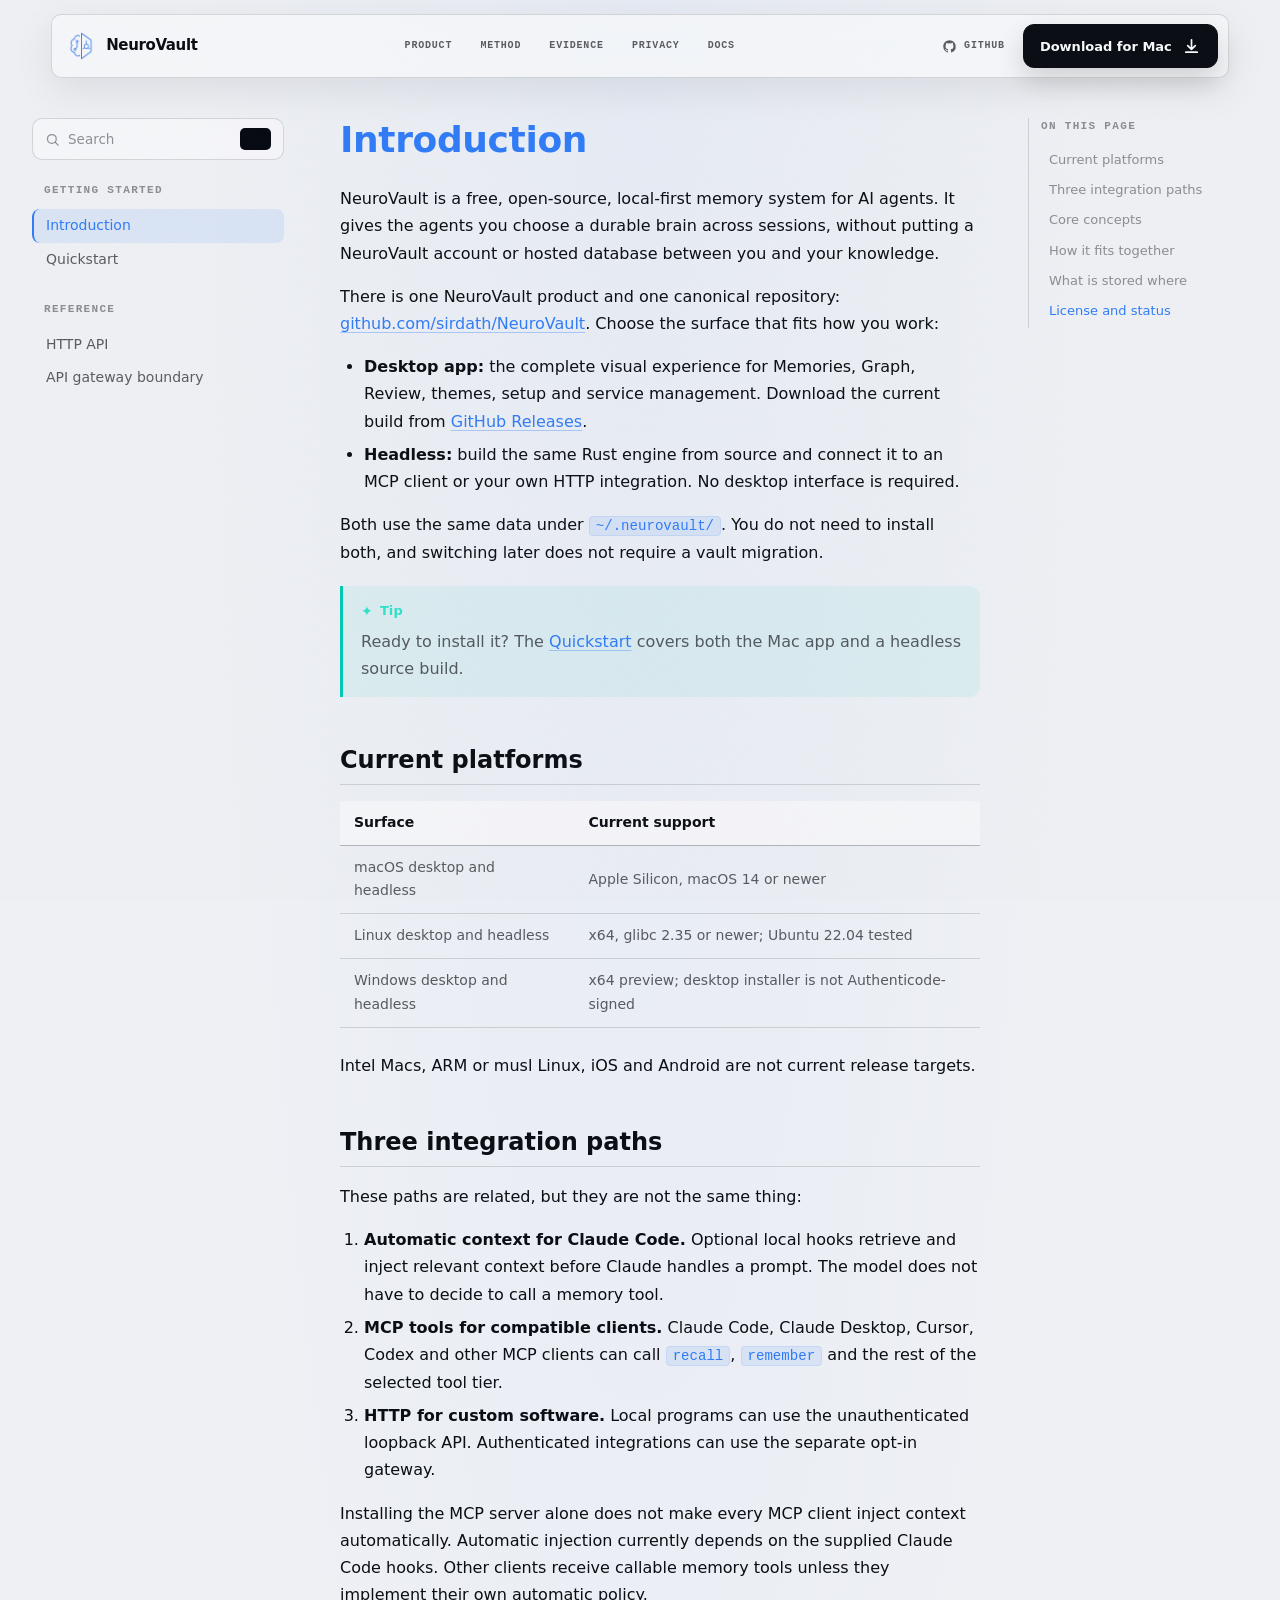
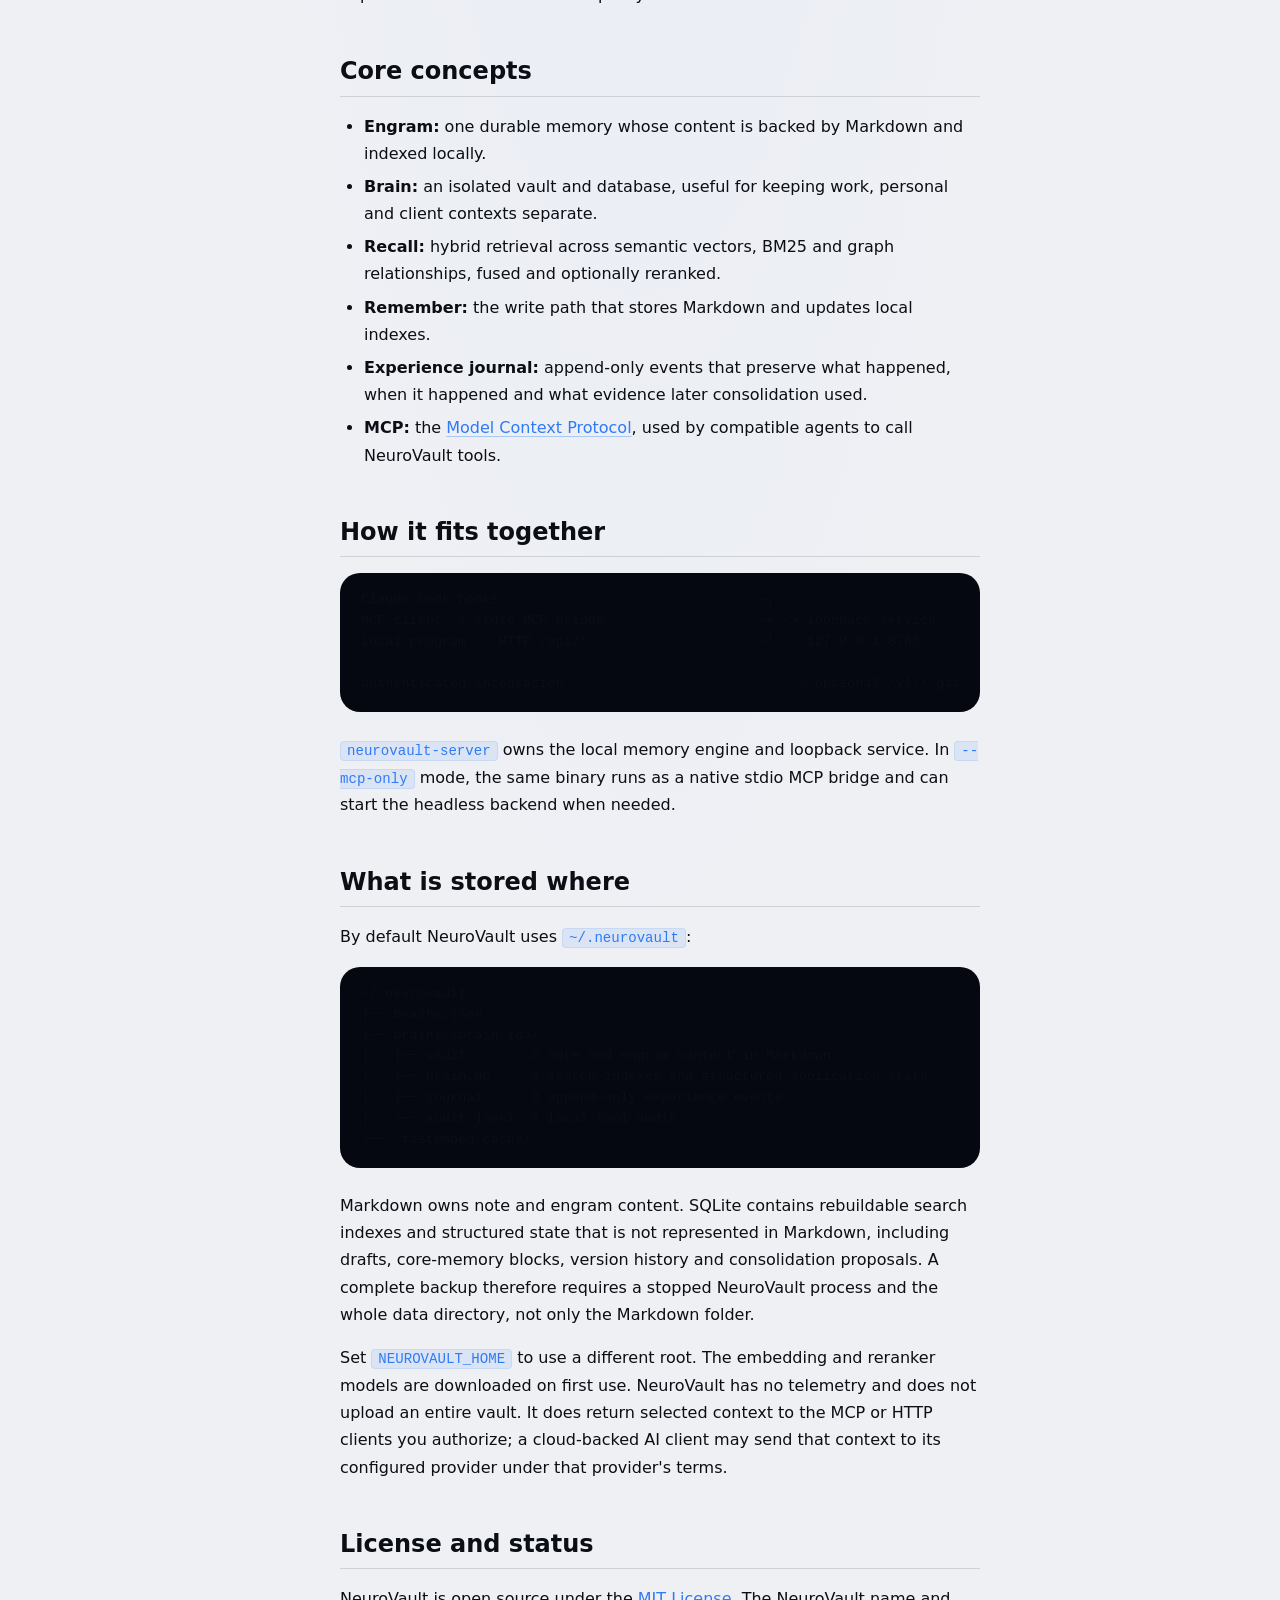
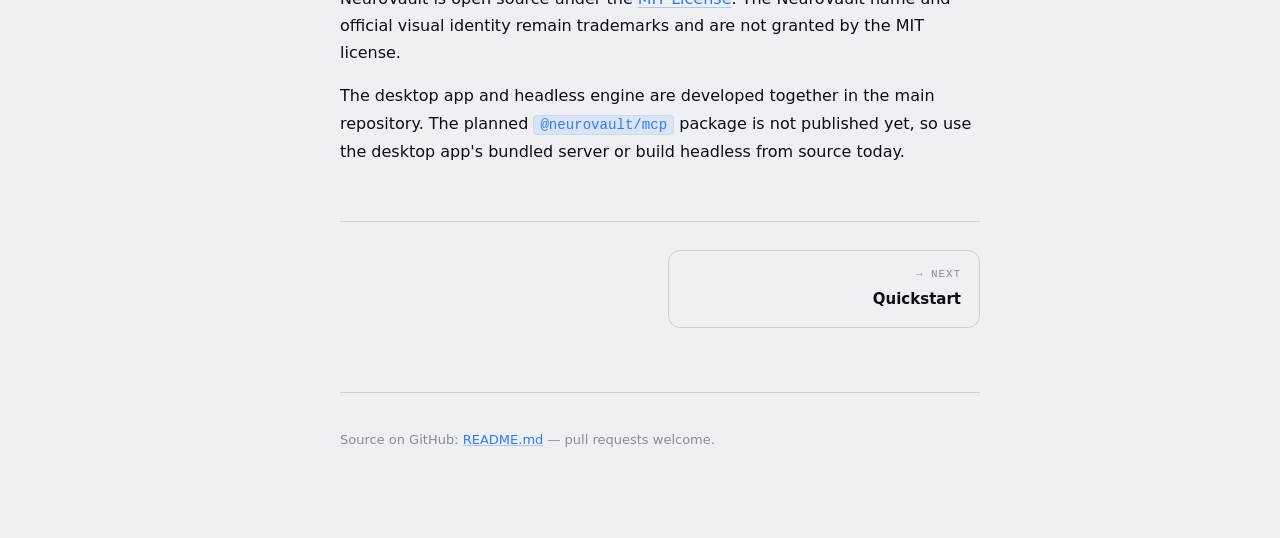
==== commit 64ffdf3f: "Polish website wordmark and GitHub actions" ====
--- a/docs/index.html
+++ b/docs/index.html
@@ -40,7 +40,10 @@
     </nav>
 
     <div class="nav-actions">
-      <a class="nav-github" href="https://github.com/sirdath/NeuroVault">GitHub</a>
+      <a class="nav-github" href="https://github.com/sirdath/NeuroVault">
+        <svg class="github-icon" aria-hidden="true" viewBox="0 0 24 24"><path d="M12 2C6.48 2 2 6.48 2 12c0 4.42 2.87 8.17 6.84 9.49.5.09.68-.22.68-.48v-1.71c-2.78.6-3.37-1.18-3.37-1.18-.45-1.16-1.11-1.47-1.11-1.47-.91-.62.07-.61.07-.61 1 .07 1.53 1.03 1.53 1.03.9 1.53 2.34 1.09 2.91.83.09-.65.35-1.09.64-1.34-2.22-.25-4.55-1.11-4.55-4.94 0-1.09.39-1.98 1.03-2.68-.1-.25-.45-1.27.1-2.64 0 0 .84-.27 2.75 1.02A9.6 9.6 0 0 1 12 6.84a9.6 9.6 0 0 1 2.5.34c1.91-1.29 2.75-1.02 2.75-1.02.55 1.37.2 2.39.1 2.64.64.7 1.03 1.59 1.03 2.68 0 3.84-2.34 4.68-4.57 4.93.36.31.68.92.68 1.85v2.75c0 .27.18.58.69.48A10 10 0 0 0 22 12c0-5.52-4.48-10-10-10Z"/></svg>
+        <span>GitHub</span>
+      </a>
       <a class="button button-small button-light" data-mac-download href="https://github.com/sirdath/NeuroVault/releases/download/v0.6.0/NeuroVault_0.6.0_aarch64.dmg" aria-label="Download NeuroVault 0.6.0 for Apple silicon Mac as a DMG">
         <span class="download-label-full">Download for Mac</span>
         <span class="download-label-short" aria-hidden="true">Download</span>
--- a/styles.css
+++ b/styles.css
@@ -3131,3 +3131,32 @@
     scroll-behavior: auto;
   }
 }
+
+/* Refined product wordmark and GitHub actions. */
+.site-header .brand > span:last-child {
+  font-family: var(--sans);
+  font-size: 15px;
+  font-weight: 600;
+  letter-spacing: -0.025em;
+  text-transform: none;
+}
+
+.nav-github {
+  display: inline-flex;
+  align-items: center;
+  gap: 7px;
+}
+
+.github-icon,
+.button .github-icon {
+  width: 18px;
+  height: 18px;
+  flex: 0 0 auto;
+  fill: currentColor;
+  stroke: none;
+}
+
+.nav-github .github-icon {
+  width: 15px;
+  height: 15px;
+}
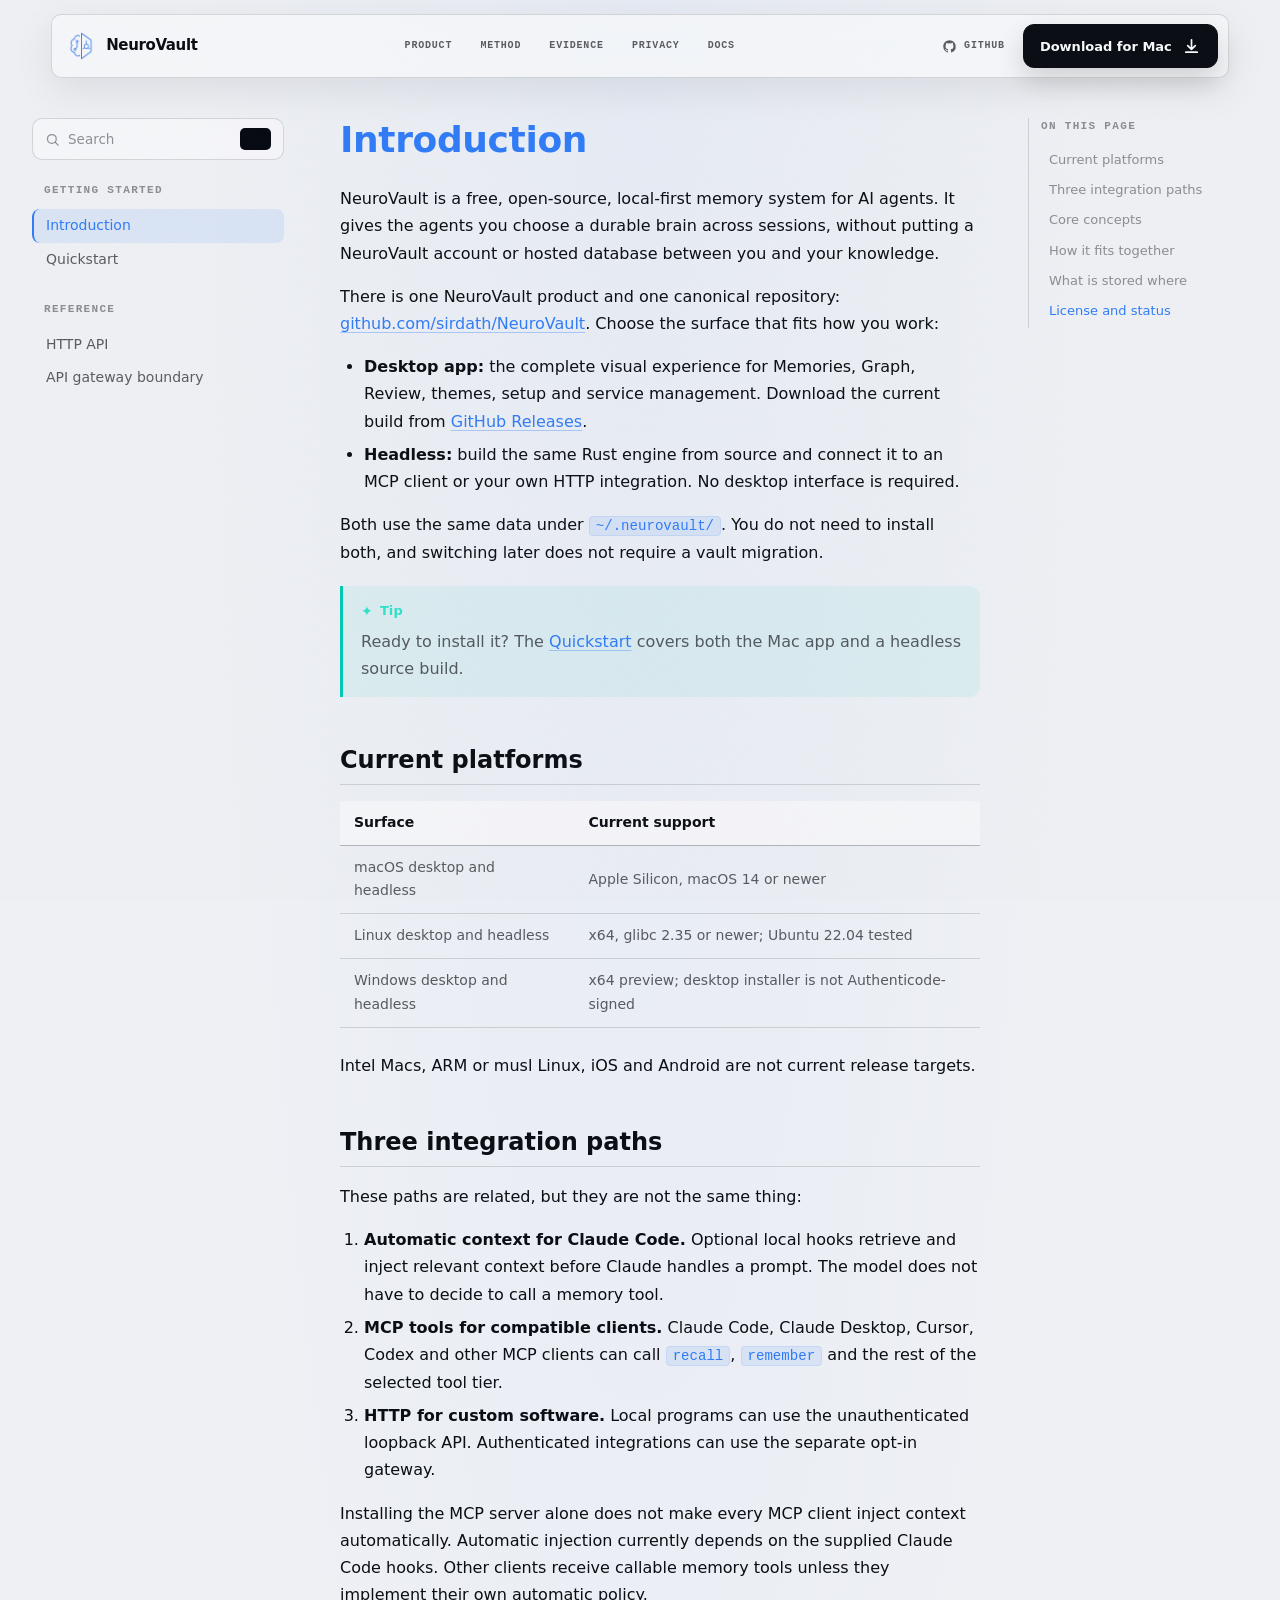
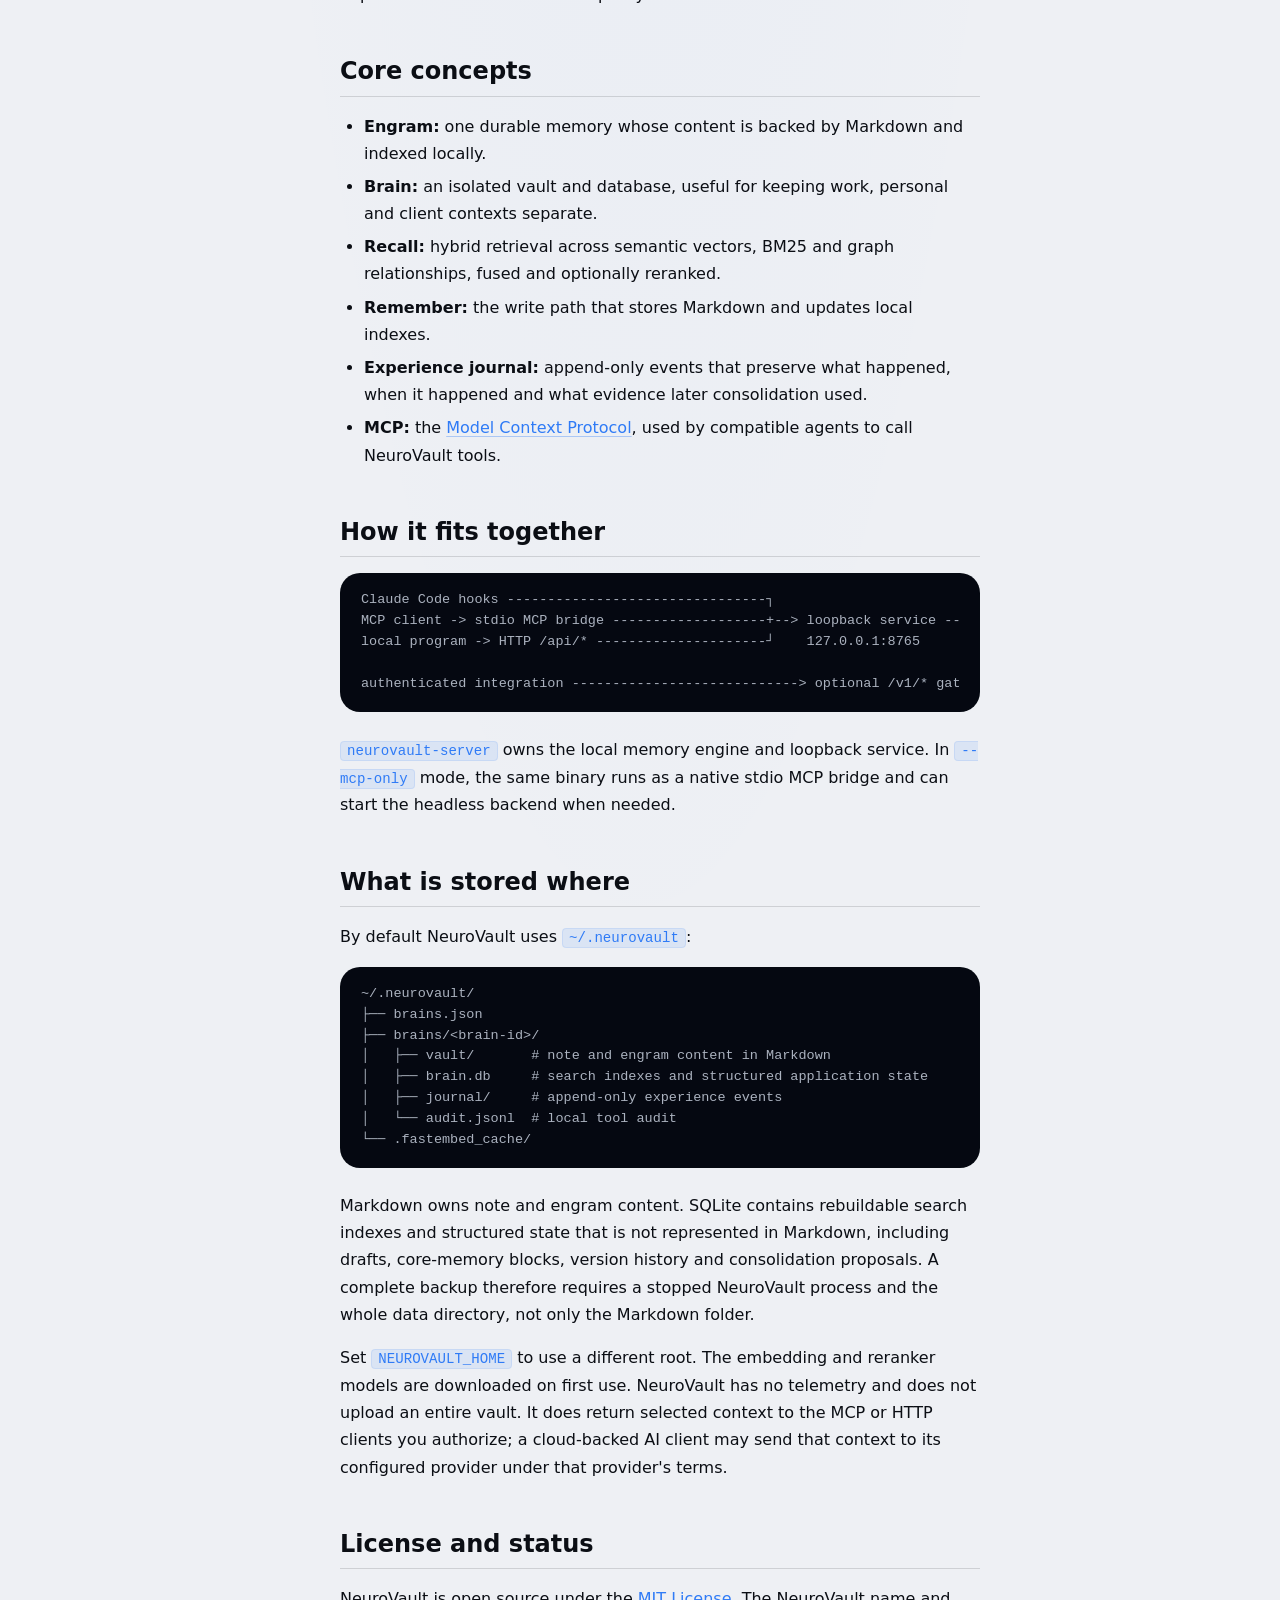
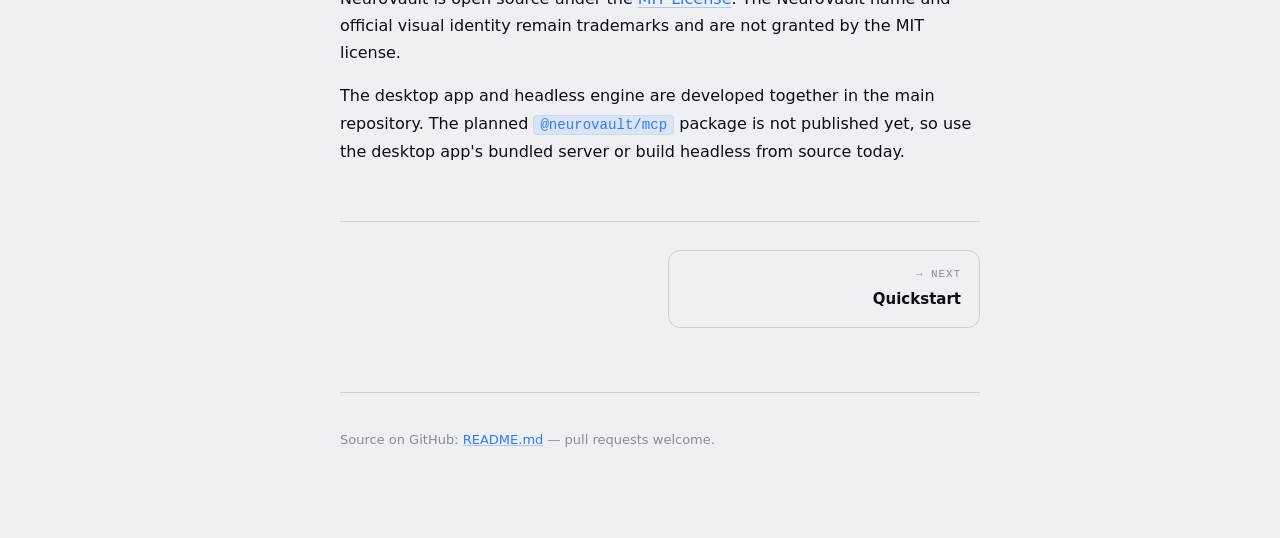
==== commit 6bc2b15d: "fix(site): repair the Mac funnel, invisible code blocks, and stale numbers Docs code blocks were ren" ====
--- a/docs/index.html
+++ b/docs/index.html
@@ -44,7 +44,7 @@
         <svg class="github-icon" aria-hidden="true" viewBox="0 0 24 24"><path d="M12 2C6.48 2 2 6.48 2 12c0 4.42 2.87 8.17 6.84 9.49.5.09.68-.22.68-.48v-1.71c-2.78.6-3.37-1.18-3.37-1.18-.45-1.16-1.11-1.47-1.11-1.47-.91-.62.07-.61.07-.61 1 .07 1.53 1.03 1.53 1.03.9 1.53 2.34 1.09 2.91.83.09-.65.35-1.09.64-1.34-2.22-.25-4.55-1.11-4.55-4.94 0-1.09.39-1.98 1.03-2.68-.1-.25-.45-1.27.1-2.64 0 0 .84-.27 2.75 1.02A9.6 9.6 0 0 1 12 6.84a9.6 9.6 0 0 1 2.5.34c1.91-1.29 2.75-1.02 2.75-1.02.55 1.37.2 2.39.1 2.64.64.7 1.03 1.59 1.03 2.68 0 3.84-2.34 4.68-4.57 4.93.36.31.68.92.68 1.85v2.75c0 .27.18.58.69.48A10 10 0 0 0 22 12c0-5.52-4.48-10-10-10Z"/></svg>
         <span>GitHub</span>
       </a>
-      <a class="button button-small button-light" data-mac-download href="https://github.com/sirdath/NeuroVault/releases/download/v0.6.0/NeuroVault_0.6.0_aarch64.dmg" aria-label="Download NeuroVault 0.6.0 for Apple silicon Mac as a DMG">
+      <a class="button button-small button-light" data-mac-download href="https://github.com/sirdath/NeuroVault/releases/download/v0.6.1/NeuroVault_0.6.1_aarch64.dmg" aria-label="Download NeuroVault 0.6.1 for Apple silicon Mac as a DMG, 28.2 MB, requires Apple Silicon and macOS 14 or newer">
         <span class="download-label-full">Download for Mac</span>
         <span class="download-label-short" aria-hidden="true">Download</span>
         <svg aria-hidden="true" viewBox="0 0 20 20"><path d="M10 3v10m0 0 4-4m-4 4L6 9M4 16h12"/></svg>
--- a/styles.css
+++ b/styles.css
@@ -389,8 +389,19 @@
   gap: 12px;
 }
 
+.hero-req {
+  margin: 16px auto 0;
+  color: var(--dim, rgba(11, 14, 20, 0.44));
+  font-family: var(--mono);
+  font-size: 10.5px;
+  font-weight: 500;
+  letter-spacing: 0.09em;
+  line-height: 1.7;
+  text-transform: uppercase;
+}
+
 .hero-trust {
-  margin-top: 28px;
+  margin-top: 20px;
   display: flex;
   flex-wrap: wrap;
   align-items: center;
@@ -1633,11 +1644,11 @@
 }
 
 .hero h1 {
-  max-width: 14ch;
+  max-width: 20ch;
   margin-inline: auto;
   color: var(--ink);
   font-family: var(--display);
-  font-size: clamp(3.2rem, 6vw, 5.7rem);
+  font-size: clamp(2.4rem, 4.4vw, 4.35rem);
   font-weight: 300;
   letter-spacing: -0.038em;
   line-height: 0.98;
--- a/docs/docs.css
+++ b/docs/docs.css
@@ -214,7 +214,12 @@
 .docs-content pre code.hljs {
   background: transparent;
   border: none;
-  color: var(--text);
+  /* Pinned to the vendored atom-dark foreground, NOT var(--text): the archive
+     palette redefines --text to near-black ink for the light page, which
+     rendered every code block black-on-black (~1.05:1 contrast). The <pre>
+     keeps its dark --bg-deep ground, so the highlight theme's own palette is
+     the one that has to win here. */
+  color: #abb2bf;
   padding: 0;
   font-size: inherit;
 }
